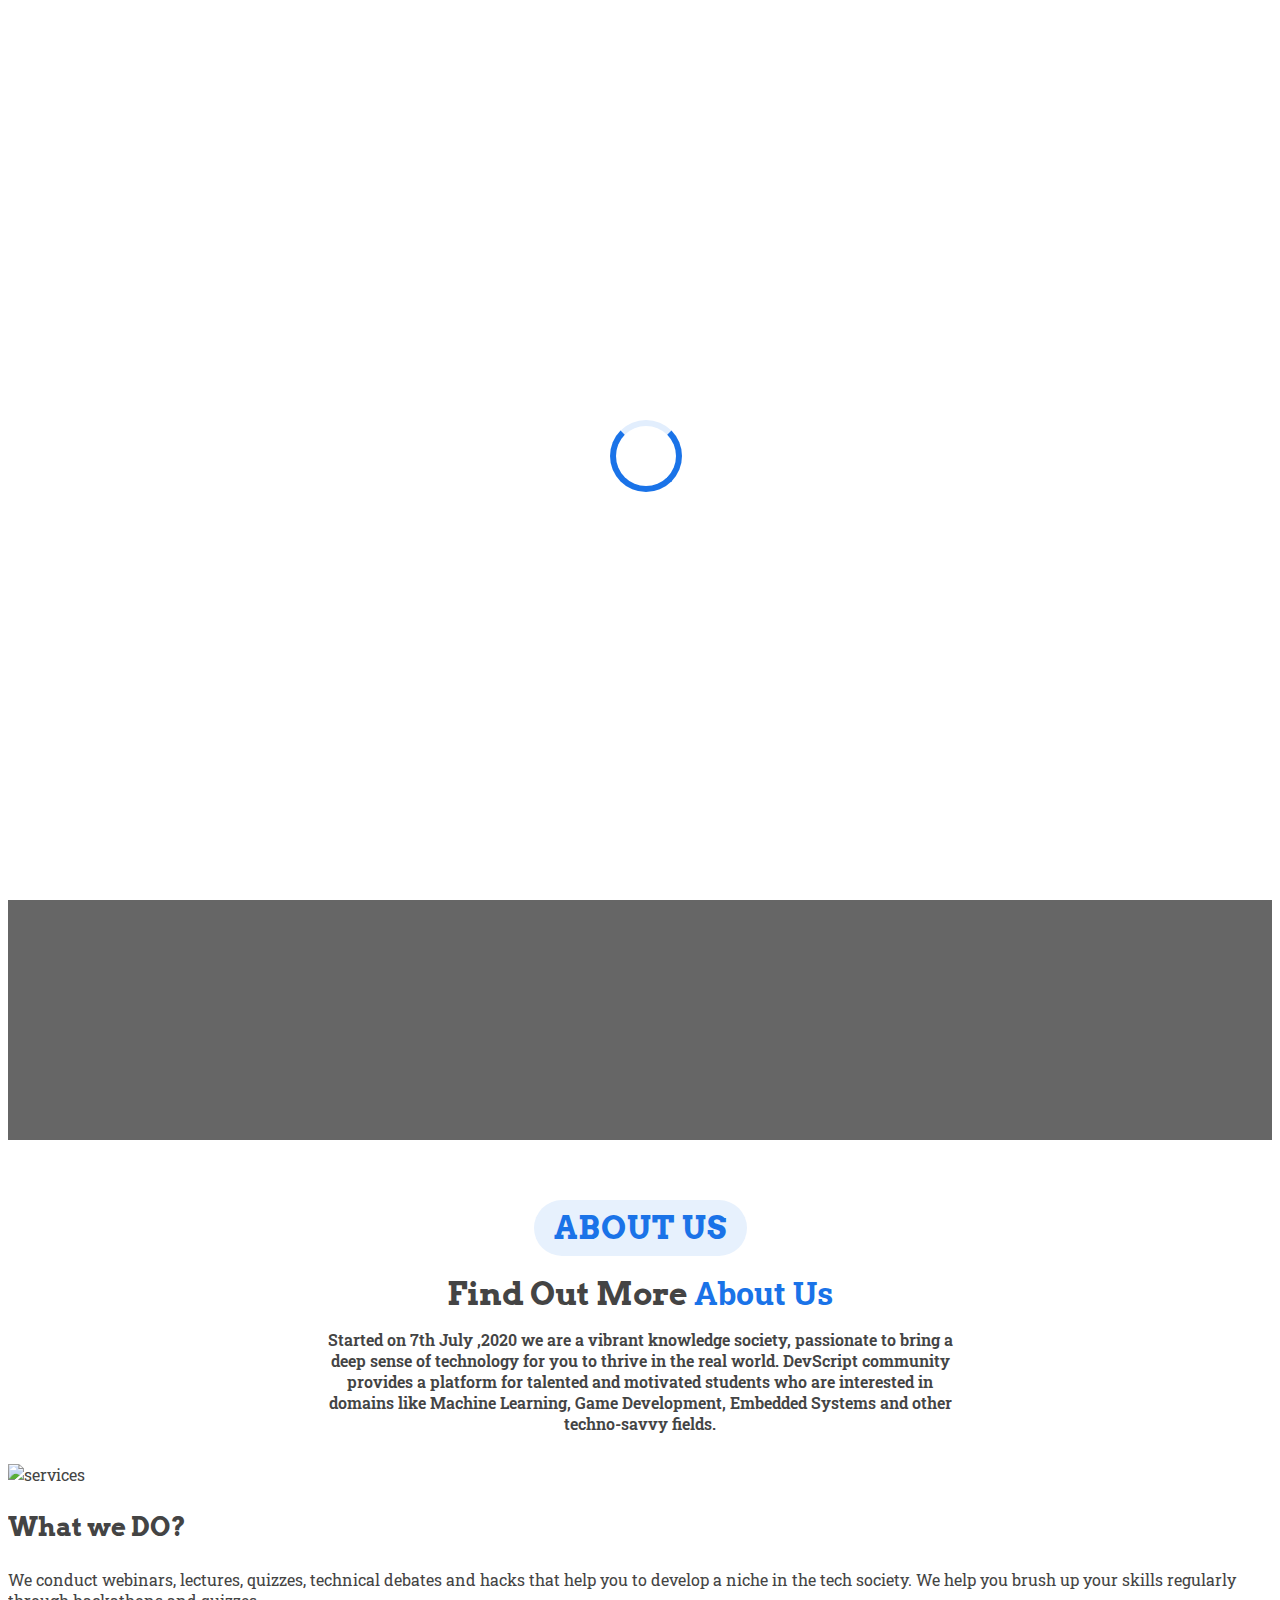
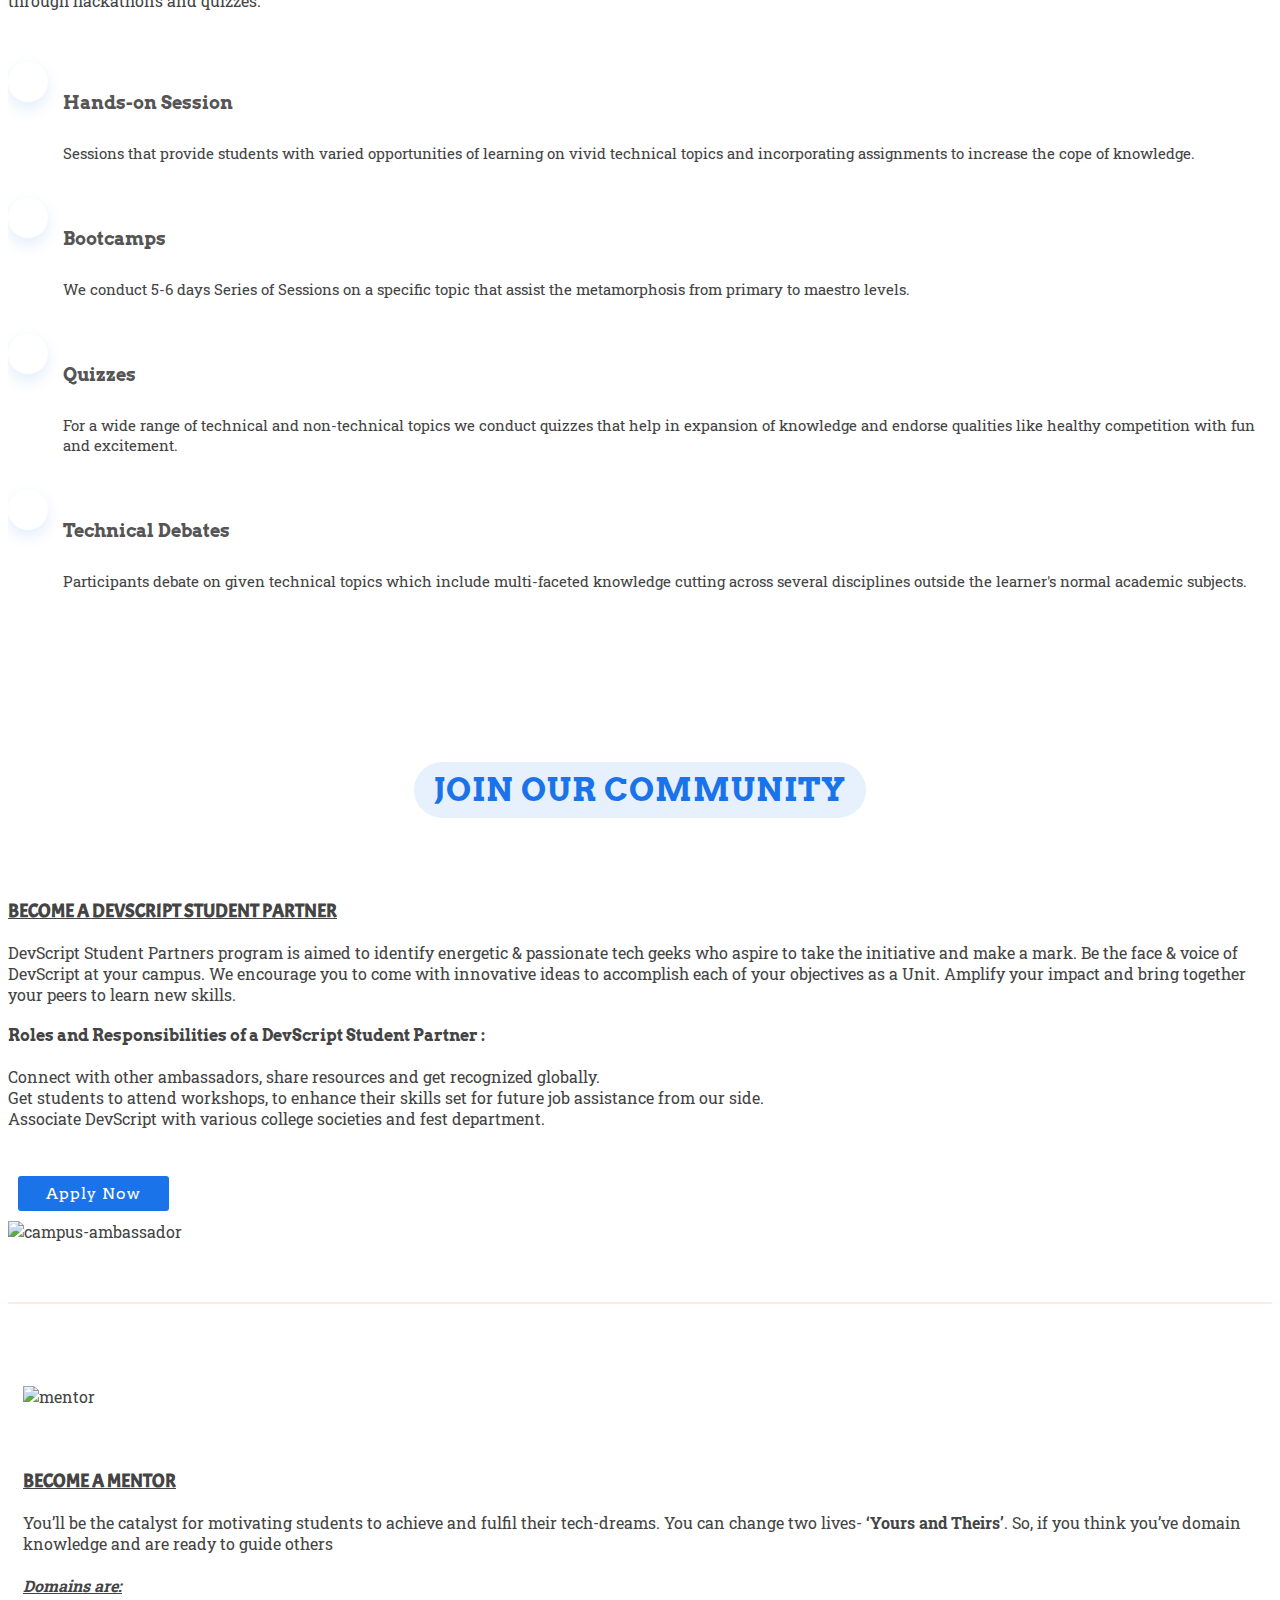
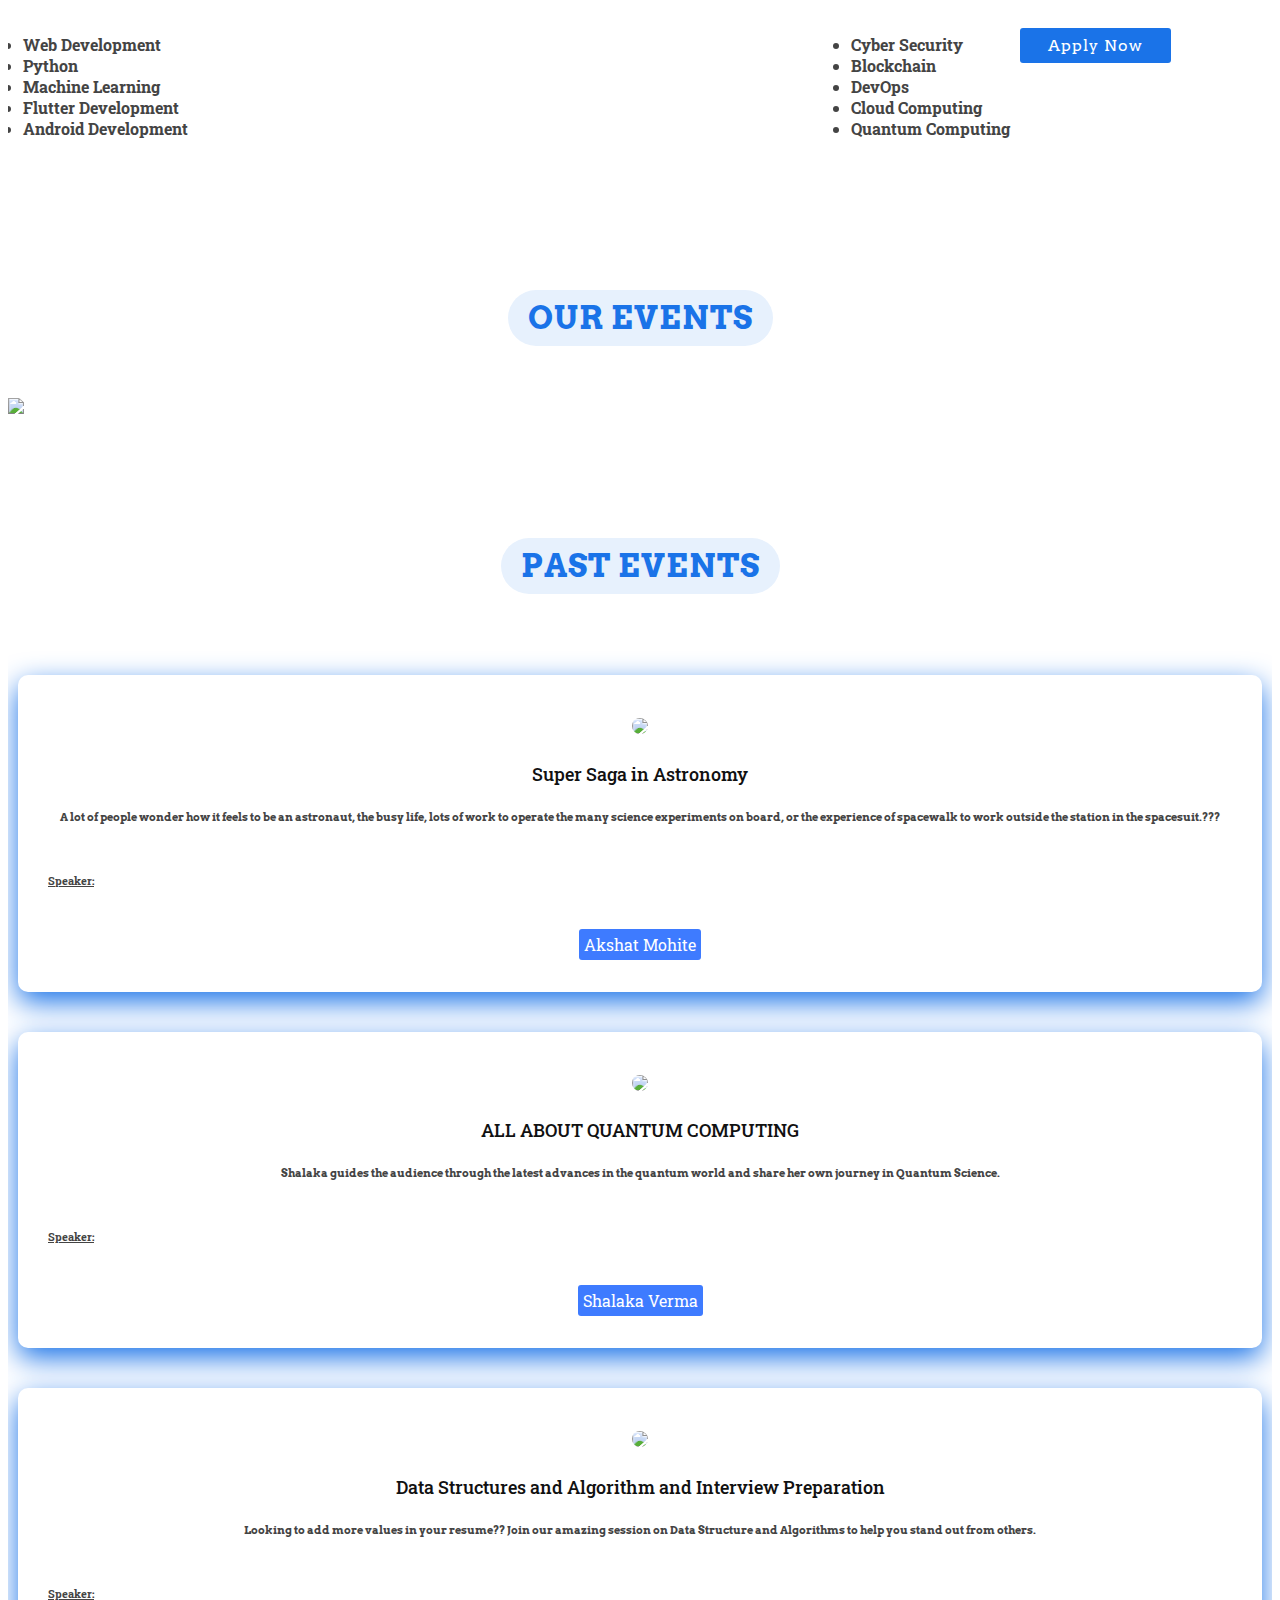
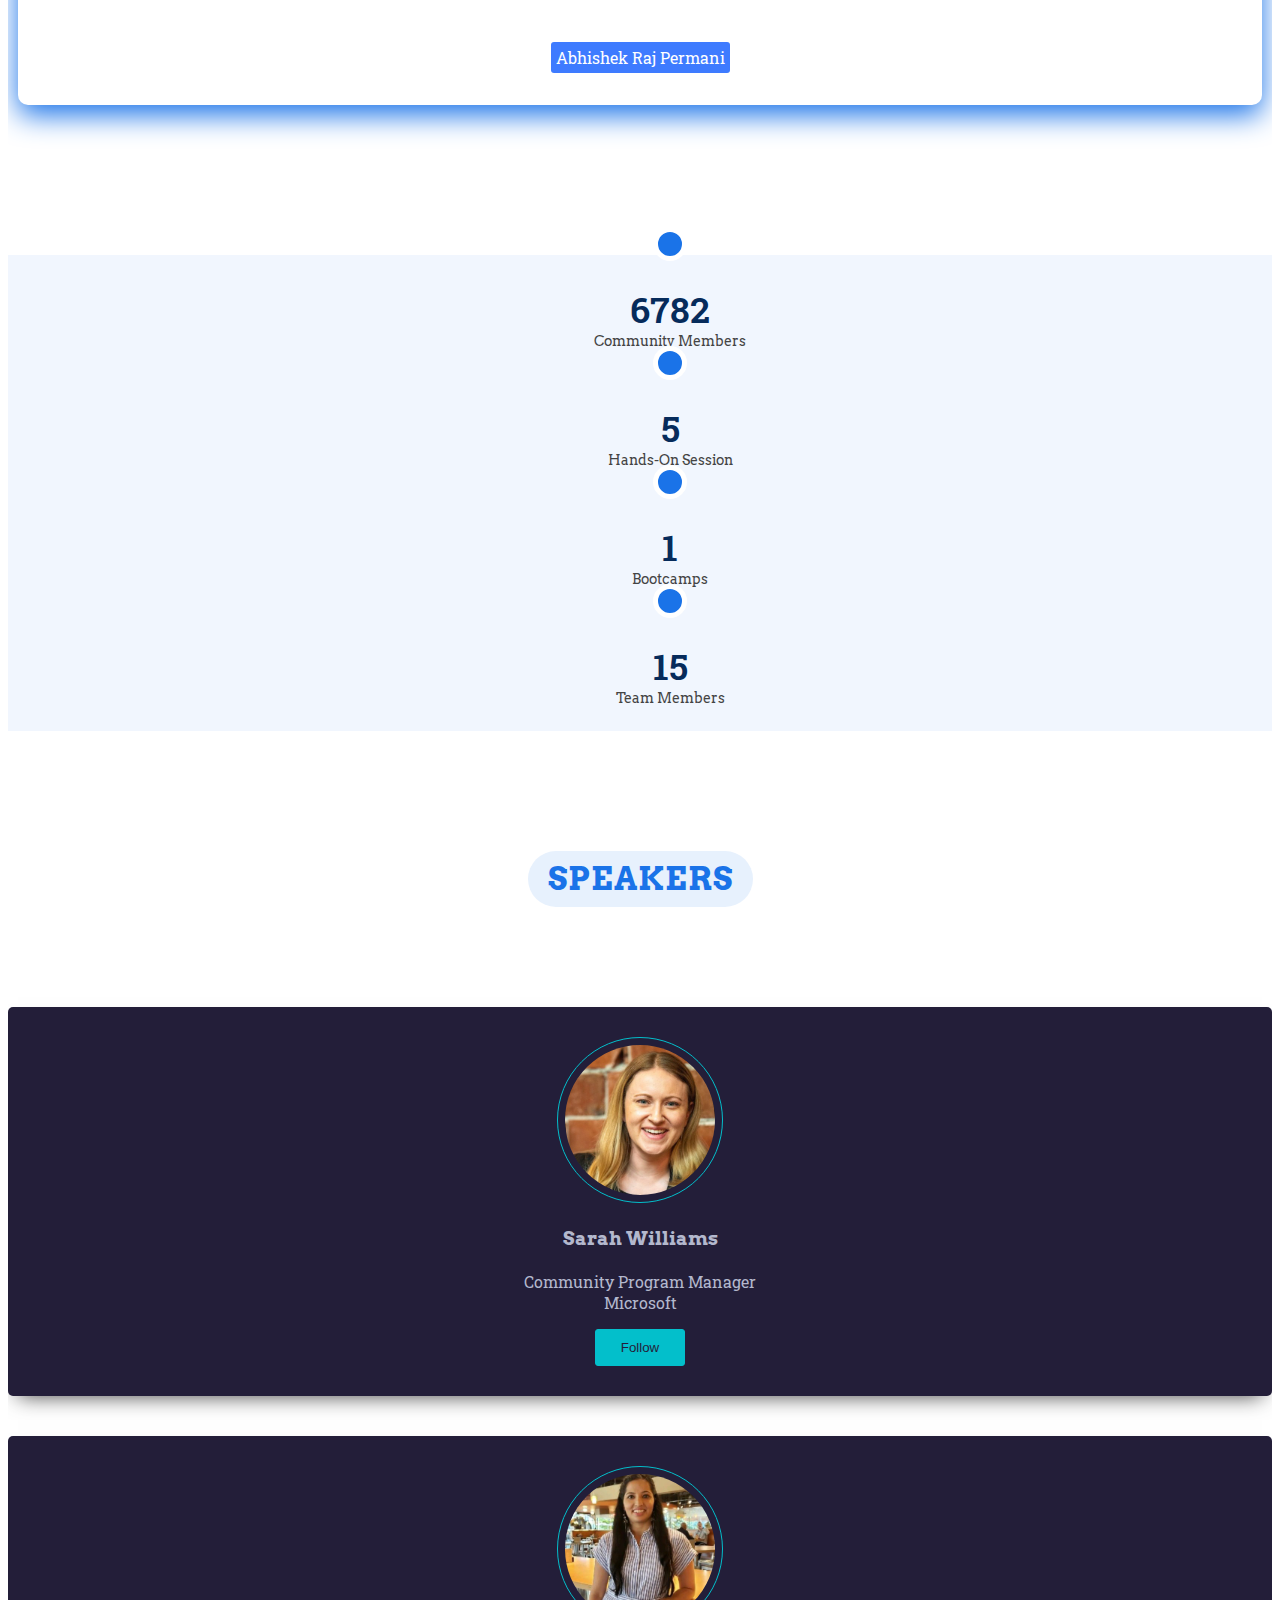
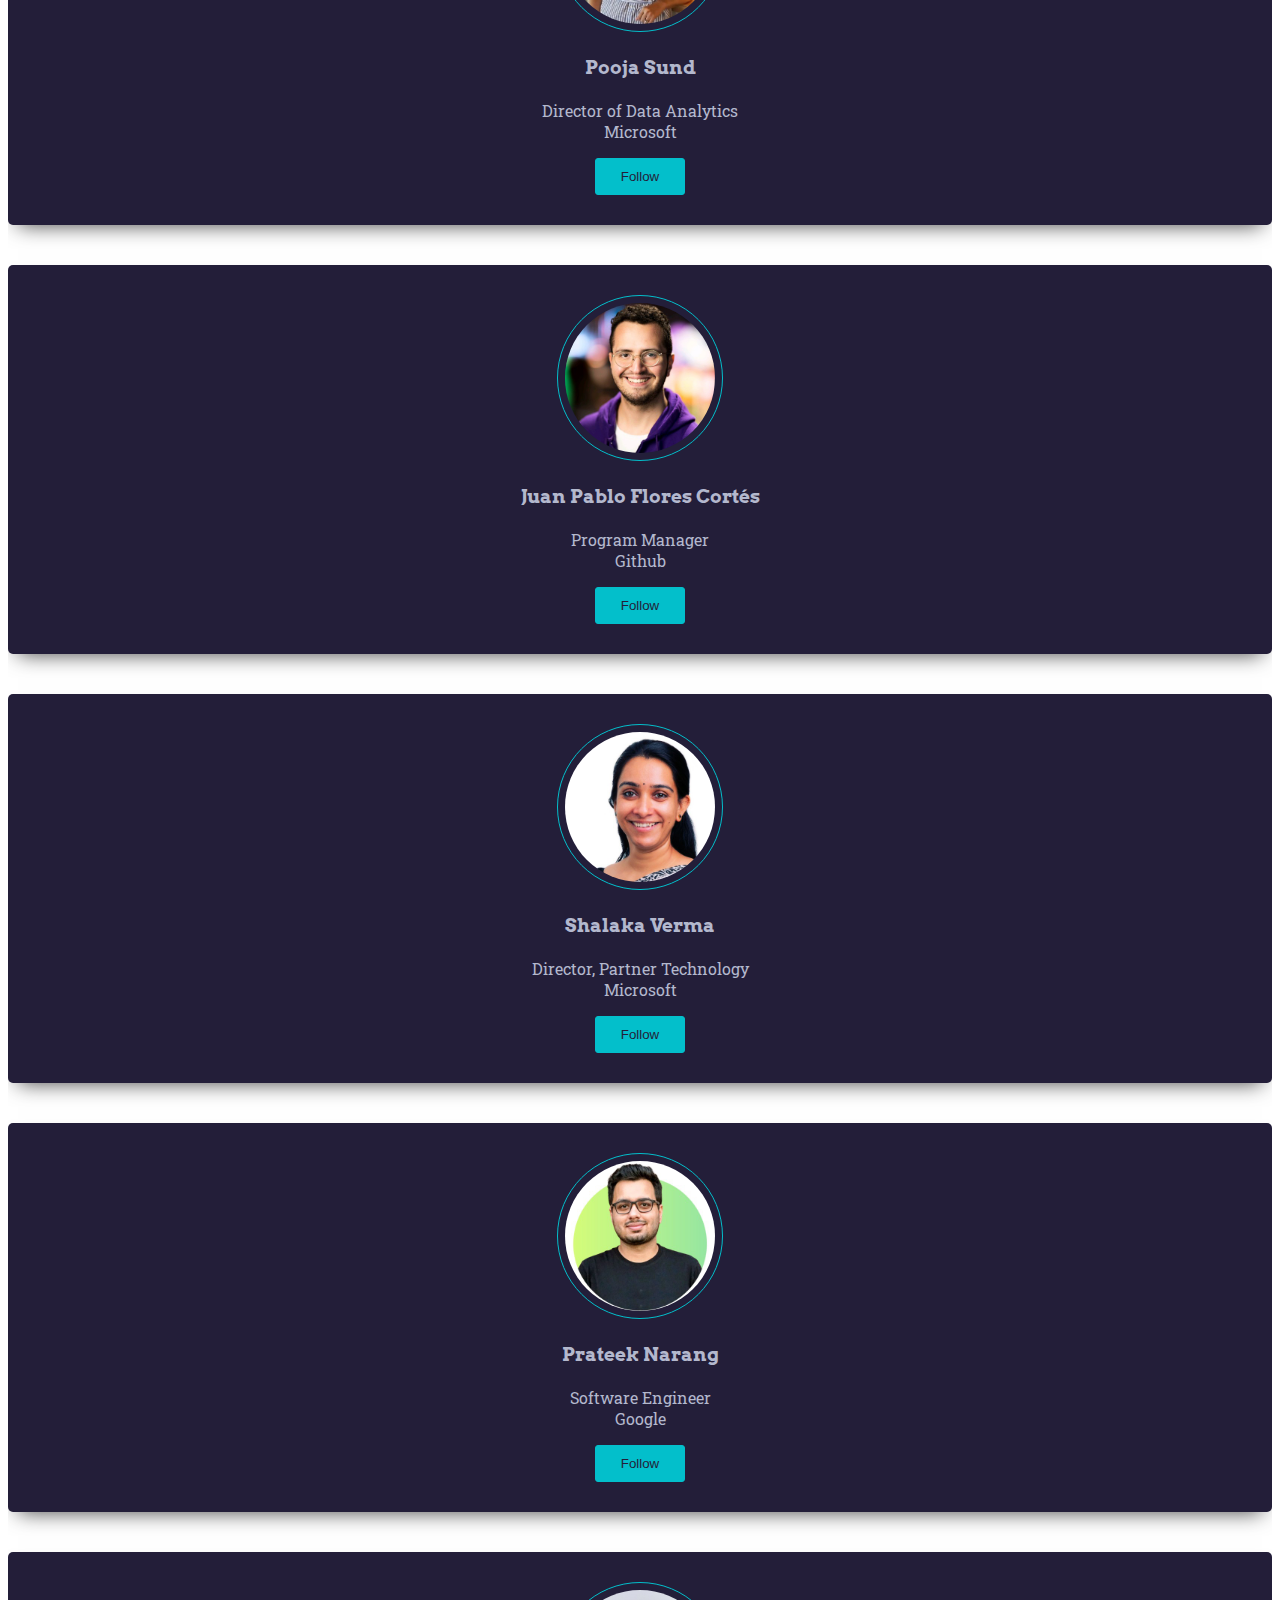
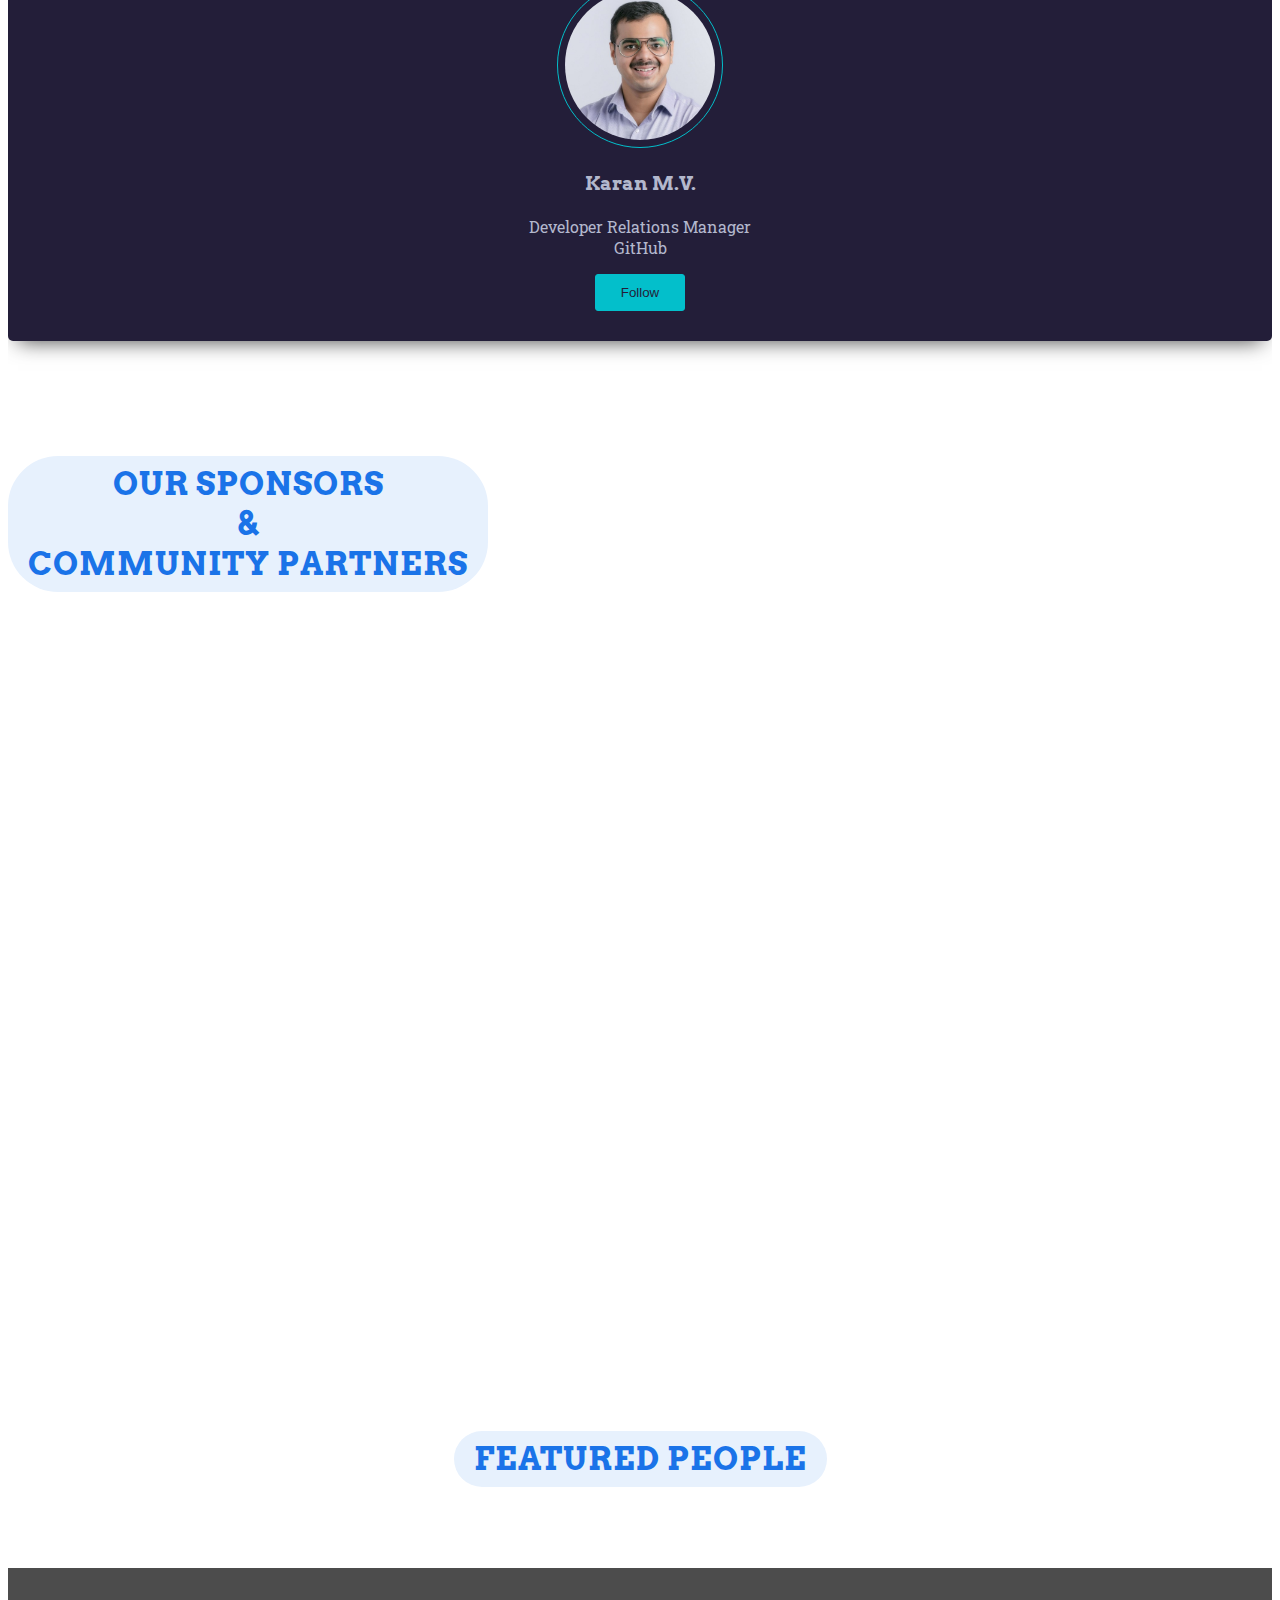
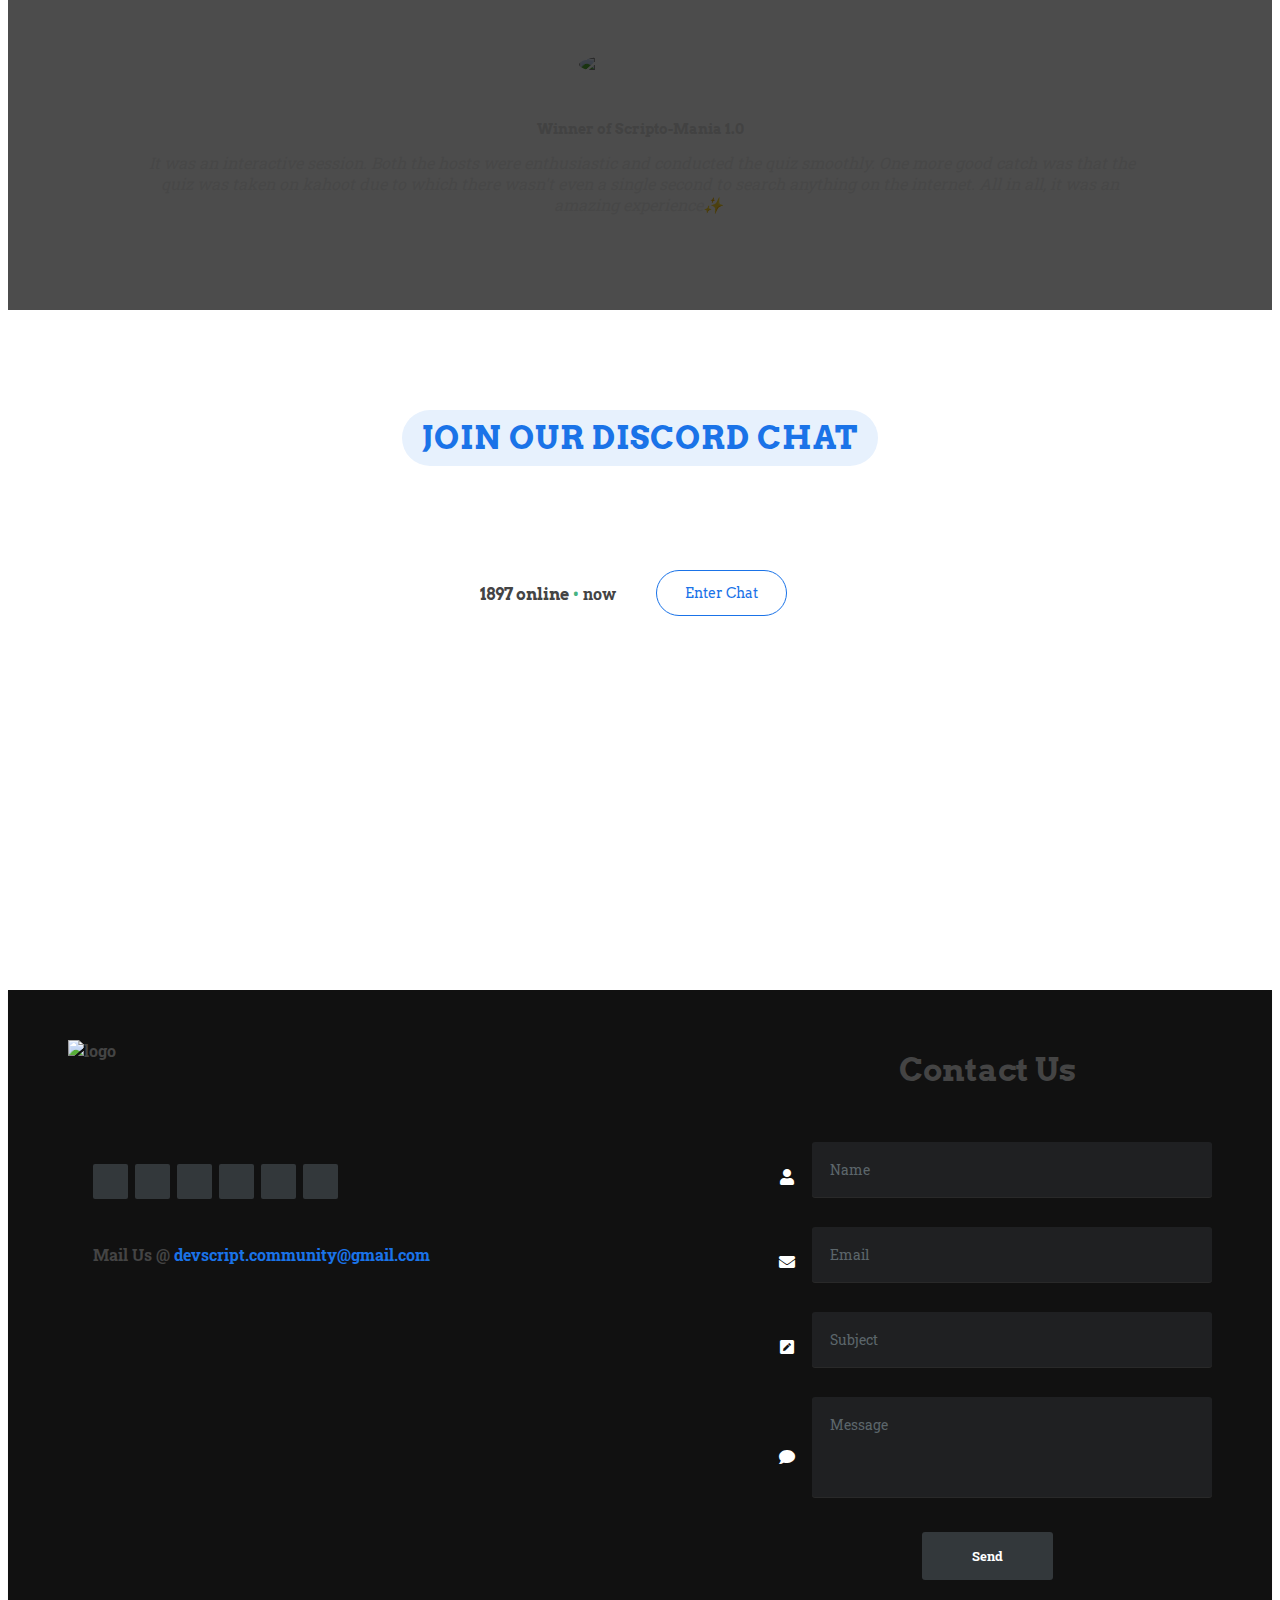
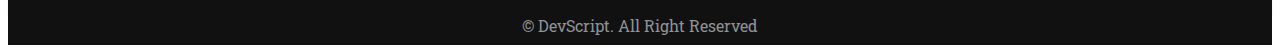
==== index.html @ ec8bf954 ":hammer: content updates" ====
<!DOCTYPE html>
<html lang="en">

	<head>
		<!-- Global site tag (gtag.js) - Google Analytics -->
		<script async src="https://www.googletagmanager.com/gtag/js?id=UA-175461719-1"></script>
		<script>
			window.dataLayer = window.dataLayer || [];
			function gtag() { dataLayer.push(arguments); }
			gtag('js', new Date());

			gtag('config', 'UA-175461719-1');
		</script>

		<meta name="viewport"
			content="width=device-width, user-scalable=no, initial-scale=1.0, maximum-scale=1.0, minimum-scale=1.0">


		<title>DevScript Community</title>
		<meta charset="utf-8">
		<meta name="viewport" content="width=device-width, initial-scale=1, shrink-to-fit=no">
		<meta name="title" content="DevScript Community">
		<meta name="description"
			content="DevScript is a Tech Community which was formed on 7th July,2020 with a moto : Let us COME together to LEARN & GROW. We are a vibrant knowledge society, passionate to bring a deep sense of technology for you to thrive in the real world. DevScript community provides a platform for talented and motivated students who are interested in domains like Machine Learning, Game Development, Embedded Systems and other techno-savvy fields.">
		<meta name="keywords"
			content="Tech, Community, Learning, Practical, Development, Software, Data Structure, Algorithm, Session, Project, Open-Source, Full Stack, MERN Stack, Machine Learning, Web Development, Data Science, Artificial Intelligence, Students, College, University, Partners, Coding, Programming, Hacking, Automation">
		<meta name="robots" content="index, follow">
		<meta http-equiv="Content-Type" content="text/html; charset=utf-8">
		<meta name="language" content="English">
		<meta name="revisit-after" content="1 days">
		<meta name="author" content="DevScript Community">
		<link rel="shortcut icon" href="assets/img/logo.png" type="image/x-icon">
		<link rel="icon" href="assets/img/logo.png" type="image/x-icon">

		<script type="application/ld+json">
{
  "@context": "https://schema.org/",
  "@type": "WebSite",
  "name": "DevScript",
  "url": "https://devscript.tech/",
  "potentialAction": {
	"@type": "SearchAction",
	"target": "https://www.google.com/search?q=communitydevscript{search_term_string}",
	"query-input": "required name=search_term_string"
  }
}
</script>

		<!-- Favicons -->
		<link href="assets/img/favicon.ico" rel="icon">

		<!-- Google Fonts -->
		<link
			href="https://fonts.googleapis.com/css2?family=Acme&family=Rowdies:wght@700&family=Sora:wght@600&family=Sriracha&display=swap"
			rel="stylesheet">
		<link href="https://fonts.googleapis.com/css2?family=Arvo:wght@700&family=Roboto+Slab&display=swap"
			rel="stylesheet">

		<!-- Vendor CSS Files -->
		<link href="assets/vendor/bootstrap/css/bootstrap.min.css" rel="stylesheet">
		<link href="assets/vendor/icofont/icofont.min.css" rel="stylesheet">
		<link href="assets/vendor/boxicons/css/boxicons.min.css" rel="stylesheet">
		<link href="assets/vendor/owl.carousel/assets/owl.carousel.min.css" rel="stylesheet">
		<link href="assets/vendor/venobox/venobox.css" rel="stylesheet">
		<link href="assets/vendor/aos/aos.css" rel="stylesheet">
		<link rel="stylesheet" href="https://cdnjs.cloudflare.com/ajax/libs/font-awesome/5.15.3/css/all.min.css"
			referrerpolicy="no-referrer" />

		<!-- Template Main CSS File -->
		<link href="assets/css/style.css" rel="stylesheet">

	</head>

	<body>

		<!-- ======= Header ======= -->
		<header id="header" class="fixed-top">
			<div class="container-fluid">

				<div class="row justify-content-center">
					<div class="d-flex align-items-center justify-content-between">
						<a href="/" class="logo"><img src="assets/img/logo.png" alt="logo" class="img-fluid"></a>
						<!-- <h1 class="logo"><a href="/">DevScript</a></h1> -->
						<!-- Uncomment below if you prefer to use an image logo -->

						<nav class="nav-menu d-none d-lg-block">
							<ul>
								<!--li class="drop-down span"><a>Events<span class="caret"></span></a>
				<ul>
				  <li><a href="#featured-services">Upcoming Events</a></li>
				  <li><a href="#services">Past Events</a></li-->
								<!-- <li class="drop-down"><a href="#services"></a>Past Events</a></li> -->
								<!-- <ul>
					  <li><a href="#">Deep Drop Down 1</a></li>
					  <li><a href="#">Deep Drop Down 2</a></li>
					  <li><a href="#">Deep Drop Down 3</a></li>
					  <li><a href="#">Deep Drop Down 4</a></li>
					  <li><a href="#">Deep Drop Down 5</a></li>
					</ul>
				  </li>
				  <li><a href="#">Drop Down 2</a></li>
				  <li><a href="#">Drop Down 3</a></li>
				  <li><a href="#">Drop Down 4</a></li>-->
								<!--/ul>
			  </li-->
								<li class="span"><a href="#JOC">Join Our Community</a></li>
								<li class="span"><a href="woc">Winter Of Code</a></li>
								<li class="span"><a href="courses/">Our Courses</a></li>
								<li class="span"><a href="#events">Our Events</a></li>
								<li class="span"><a href="#past-event">Past Events</a></li>
							</ul>
						</nav><!-- .nav-menu -->
					</div>
				</div>

			</div>
		</header><!-- End Header -->


		<!-- ======= Hero Section ======= -->
		<section id="hero" class="d-flex flex-column justify-content-center">
			<div class="container">
				<div class="row justify-content-center">
					<div class="col-xl-8">
						<h1>DevScript <span>Community</span></h1>
						<h2>Let us COME together to LEARN & GROW</h2>
						<a href="https://youtu.be/4rDvXOxKCI0" class="venobox play-btn mb-4" data-vbtype="video"
							data-autoplay="true"></a>
					</div>
				</div>
			</div>
		</section> <!-- End Hero -->
		<main id="main">



			<!-- ======= About Section ======= -->
			<section id="about" class="about section-bg">
				<div class="container" data-aos="fade-up">

					<div class="section-title">

						<h1>About Us</h1>
						<h3>Find Out More <span>About Us</span></h3>
						<p>Started on 7th July ,2020 we are a vibrant knowledge society, passionate to bring a deep
							sense of
							technology for you to thrive in the real world. DevScript community provides a platform for
							talented and
							motivated students who are interested in domains like Machine Learning, Game Development,
							Embedded Systems
							and other techno-savvy fields.</p>
					</div>

					<div class="row">
						<div class="col-lg-6" data-aos="fade-right" data-aos-delay="100">
							<img src="assets/img/services.png" class="img-fluid animated" alt="services">
						</div>
						<div class="col-lg-6 pt-4 pt-lg-0 content d-flex flex-column justify-content-center"
							data-aos="fade-up" data-aos-delay="100">
							<h3>What we DO?</h3>
							<p class="font-italic">
								We conduct webinars, lectures, quizzes, technical debates and hacks that help you to
								develop a niche in
								the tech society. We help you brush up your skills regularly through hackathons and
								quizzes.
							</p>
							<ul>
								<li>
									<i class="bx bx-store-alt"></i>
									<div>
										<h5>Hands-on Session</h5>
										<p>Sessions that provide students with varied opportunities of learning on vivid
											technical topics
											and
											incorporating assignments to increase the cope of knowledge.</p>
									</div>
								</li>
								<li>
									<i class="bx bx-store-alt"></i>
									<div>
										<h5> Bootcamps </h5>
										<p>We conduct 5-6 days Series of Sessions on a specific topic that assist the
											metamorphosis from
											primary to maestro levels.</p>
									</div>
								</li>
								<li>
									<i class="bx bx-store-alt"></i>
									<div>
										<h5>Quizzes</h5>
										<p>For a wide range of technical and non-technical topics we conduct quizzes
											that help in expansion
											of
											knowledge and endorse qualities like healthy competition with fun and
											excitement.</p>
									</div>
								</li>
								<li>
									<i class="bx bx-images"></i>
									<div>
										<h5> Technical Debates</h5>
										<p>Participants debate on given technical topics which include multi-faceted
											knowledge cutting
											across
											several disciplines outside the learner's normal academic subjects.</p>
									</div>
								</li>
							</ul>

						</div>
					</div>

				</div>
			</section><!-- End About Section -->
			<!-- ======= JOC Section ======= -->
			<section id="JOC" class="featured-services">

				<div class="section-title">
					<h1>Join Our Community</h1>
				</div>

				<!-- ======= JOC1 Section ======= -->
				<section id="JOC1" class="d-flex align-items-center" class="JOC2">
					<div class="container">
						<div class="row">
							<div class="col-lg-6 pt-5 pt-lg-0 order-2 order-lg-1">
								<h3><strong><u style="font-family: 'Acme', sans-serif;"> BECOME A DEVSCRIPT STUDENT
											PARTNER
										</u></strong></h3>
								<p>DevScript Student Partners program is aimed to identify energetic & passionate tech
									geeks who aspire
									to take the initiative and make a mark. Be the face & voice of DevScript at your
									campus. We encourage
									you to come with innovative ideas to accomplish each of your objectives as a Unit.
									Amplify your impact
									and bring together your peers to learn new skills.</p>

								<strong>
									<h4>Roles and Responsibilities of a DevScript Student Partner :</h4>
								</strong>

								<li>Connect with other ambassadors, share resources and get recognized globally.</li>
								<li>Get students to attend workshops, to enhance their skills set for future job
									assistance from our
									side.</li>
								<li>Associate DevScript with various college societies and fest department.</li>
								</ul>
								</p>

								<br>
								<a href="https://forms.gle/7aRFELAoD71E1WDa9" target="_blank"
									class="btn-get-started scrollto">Apply
									Now</a>
							</div>
							<div class="col-lg-6 order-1 order-lg-2 JOC1-img">
								<img src="assets/img/campus-ambassador-1.jpg" class="img-fluid animated"
									alt="campus-ambassador">
							</div>
						</div>
					</div>

				</section><!-- End JOC1 -->
				<main id="main">

					<!-- ======= JOC2 Section ======= -->
					<section id="JOC2" class="JOC2">
						<div class="container">

							<div class="row justify-content-between">
								<div class="col-lg-5 d-flex align-items-center justify-content-center JOC2-img">
									<img src="assets/img/illustration-2.png" class="img-fluid animated" alt="mentor"
										data-aos="zoom-in">
								</div>

								<div class="col-lg-6 pt-5 pt-lg-0"><br><br>
									<h3><strong><u style="font-family: 'Acme', sans-serif;"> BECOME A MENTOR
											</u></strong></h3>

									<div class="row" data-aos="fade-up" data-aos-delay="100">
										<p>You’ll be the catalyst for motivating students to achieve and fulfil their
											tech-dreams.
											You can change two lives- <strong>‘Yours and Theirs’</strong>. So, if you
											think you’ve domain
											knowledge and are ready to guide others<br>
										<p>
										<h4><u><i>Domains are:</i></u></h4>
										</p>
										<div class="domain-container">
											<div class="domain_left">
												<ul><strong>
														<li>Web Development</li>
														<li>Python</li>
														<li>Machine Learning</li>
														<li>Flutter Development</li>
														<li>Android Development</li>
													</strong></ul>
											</div>
											<div class="domain_right">
												<ul><strong>
														<li>Cyber Security</li>
														<li>Blockchain</li>
														<li>DevOps</li>
														<li>Cloud Computing</li>
														<li>Quantum Computing</li>
													</strong></ul>
											</div>
										</div>
										<div class="col-lg-6 pt-5 pt-lg-0 order-2 order-lg-1">
											<a href="https://forms.gle/Rkz4zzoFgyTn8Qji9" target="_blank"
												class="btn-get-started scrollto">Apply Now</a>
										</div>
									</div>
								</div>
							</div>
						</div>
					</section><!-- End JOC2 Section -->
			</section>

			<!-- <section id="courses" class="featured-services">

	  <div class="section-title">
		<h1>Our Courses</h1><br><br>
	  </div>
	  <div class="container upcoming" data-aos="fade-up">

		<div class="row">

		  <div class="col-lg-6 col-md-6 d-flex justify-content-center">
			<div class="booking-card" style="background-image: url(./courses/images/courses/py1.png);">
				<div class="book-container">
				  <span class="badge badge-pill badge-danger badge-float badge-float-outside">
					Starts from 13<sup>th</sup> Sep
				  </span>
				</div>
				<div class="book-container">
				  <div class="content">
					<a href="courses/python/" target="_blank">
					  <button class="btn">
						Know Info.
					  </button>
					</a>
				  </div>
				</div>
				<div class="informations-container">
				  <h2 class="title"> Python for Beginners </h2>
				  <p class="sub-title"> Free <del> &#8377; 2499 </del> </p><br>
				  div class="more-information">
					<div class="info-and-date-container">
					  <div class="box date">
						<svg class="icon" style="width:24px;height:24px" viewBox="0 0 24 24">
						  <path fill="currentColor"
							d="M19,19H5V8H19M16,1V3H8V1H6V3H5C3.89,3 3,3.89 3,5V19A2,2 0 0,0 5,21H19A2,2 0 0,0 21,19V5C21,3.89 20.1,3 19,3H18V1M17,12H12V17H17V12Z" />
						</svg>
						<p>From 12th August to 20th August</p>
					  </div>
					</div>
				  </div>
				</div>
			  </div>
		  </div>
	  </div>
		  <div class="col-lg-6 col-md-6 d-flex justify-content-center">
			<div class="booking-card" style="background-image: url(./courses/images/courses/js1.jpeg);">
				<div class="book-container">
				  <span class="badge badge-pill badge-primary-desat badge-float badge-float-outside">
					Coming Soon
				  </span>
				</div>
				<div class="book-container">
				  <div class="content">
					<button class="btn">Coming Soon</button>
				  </div>
				</div>
				<div class="informations-container">
				  <h2 class="title">JavaScript + React.JS</h2>
				  <p class="sub-title"> Will Be Announced Soon </p><br>
				  div class="more-information">
					<div class="info-and-date-container">
					  <div class="box date">
						<svg class="icon" style="width:24px;height:24px" viewBox="0 0 24 24">
						  <path fill="currentColor"
							d="M19,19H5V8H19M16,1V3H8V1H6V3H5C3.89,3 3,3.89 3,5V19A2,2 0 0,0 5,21H19A2,2 0 0,0 21,19V5C21,3.89 20.1,3 19,3H18V1M17,12H12V17H17V12Z" />
						</svg>
						<p>From 12th August to 20th August</p>
					  </div>
					</div>
				  </div>
				</div>
			  </div>
		  </div>
	  </div>
		</div>
		<div class="row">
		  <div class="col-sm-12 text-center">
			<a href="courses/">
			  <div class="btn btn-primary"> More Courses </div>
			</a>
		  </div>
		</div>
	</section> -->


			<!-- ======= Featured Services Section ======= -->
			<section id="events" class="featured-services">

				<div class="section-title">
					<h1>Our Events</h1><br><br>
				</div>
				<div class="container upcoming" data-aos="fade-up">

					<div class="row d-flex justify-content-center">
						<div class="col-lg-8 col-sm-12 text-center">
							<img class='event-banner rounded'
								src="https://img.youtube.com/vi/4rDvXOxKCI0/maxresdefault.jpg" />
							<!-- <a class='btn btn-primary event-banner-link' href="https://go.hacknagpur.tech/devscript" target='_blank' >Register Here !!!</a> -->
						</div>

						<!-- <div class="col-lg-4 col-md-6 d-flex justify-content-center">
			<div class="booking-card" style="background-image: url(assets/img/live/gamedev.png);">
				<div class="book-container">
			  </div>
				<div class="book-container">
				  <div class="content">
					<a href="https://www.youtube.com/channel/UCQWgtNSqWGu_PJFQqAiCSNw" target="_blank">
					  <button class="btn">
						Watch Now
					  </button>
					</a>
				  </div>
				</div>
				<div class="informations-container">
				  <h2 class="title">Game Development Series</h2>
				  <p class="sub-title"> By - Ishan Vohra </p><br>
				  <div class="more-information">
					<div class="info-and-date-container">
					  <div class="box date">
						<svg class="icon" style="width:24px;height:24px" viewBox="0 0 24 24">
						  <path fill="currentColor"
							d="M19,19H5V8H19M16,1V3H8V1H6V3H5C3.89,3 3,3.89 3,5V19A2,2 0 0,0 5,21H19A2,2 0 0,0 21,19V5C21,3.89 20.1,3 19,3H18V1M17,12H12V17H17V12Z" />
						</svg>
						<p>From 12th August to 20th August</p>
					  </div>
					</div>
				  </div>
				</div>
			  </div>
			</div>
		  </div>
		  <div class="col-lg-4 col-md-6 d-flex justify-content-center">
			<div class="booking-card" style="background-image: url(assets/img/upcoming/demo2.png);">
				<div class="book-container">
			  </div>
				<div class="book-container">
				  <div class="content">
					<button class="btn">Coming Soon</button>
				  </div>
				</div>
				<div class="informations-container">
				  <h2 class="title">Will Be Announced Soon</h2>
				  <p class="sub-title"> </p><br>
				  <div class="more-information">
					<div class="info-and-date-container">
					  <div class="box date">
						<svg class="icon" style="width:24px;height:24px" viewBox="0 0 24 24">
						  <path fill="currentColor"
							d="M19,19H5V8H19M16,1V3H8V1H6V3H5C3.89,3 3,3.89 3,5V19A2,2 0 0,0 5,21H19A2,2 0 0,0 21,19V5C21,3.89 20.1,3 19,3H18V1M17,12H12V17H17V12Z" />
						</svg>
						<p>From 12th August to 20th August</p>
					  </div>
					</div>
				  </div>
				</div>
			  </div>
			</div>
		  </div>
		  <div class="col-lg-4 col-md-6 d-flex justify-content-center">
			<div class="booking-card" style="background-image: url(assets/img/upcoming/demo2.png);">
				<div class="book-container">
			  </div>
				<div class="book-container">
				  <div class="content">
					<button class="btn">Coming Soon</button>
				  </div>
				</div>
				<div class="informations-container">
				  <h2 class="title">Will Be Announced Soon</h2>
				  <p class="sub-title"> </p><br>
				  <div class="more-information">
					<div class="info-and-date-container">
					  <div class="box date">
						<svg class="icon" style="width:24px;height:24px" viewBox="0 0 24 24">
						  <path fill="currentColor"
							d="M19,19H5V8H19M16,1V3H8V1H6V3H5C3.89,3 3,3.89 3,5V19A2,2 0 0,0 5,21H19A2,2 0 0,0 21,19V5C21,3.89 20.1,3 19,3H18V1M17,12H12V17H17V12Z" />
						</svg>
						<p>From 12th August to 20th August</p>
					  </div>
					</div>
				  </div>
				</div>
			  </div>
			</div> -->
					</div>
				</div>
				</div>
			</section>
			<!--End Featured Services Section -->


			<!-- ======= Services Section ======= -->
			<section id="past-event" class="services">
				<div class="container" data-aos="fade-up">

					<div class="section-title">
						<div class="section-title">
							<h1>Past Events</h1><br><br>
						</div>
					</div>
					<div class="row d-flex justify-content-center">
						<div class="col-sm-12 col-md-6 col-lg-4 wow bounceInUp" data-wow-duration="1.4s">
							<div class="box">
								<!-- <a href="#popup1"><i class="fa fa-arrows-alt" style="float:right;"></i></a> -->
								<div class="pastAbout">
									<div class="icon"><img
											src="https://img.youtube.com/vi/sJldE-1OPpA/maxresdefault.jpg"></img>
									</div>
									<h4 class="title"><a target="_blank"
											href="https://www.youtube.com/watch?v=sJldE-1OPpA">Super Saga in
											Astronomy</h4></a>
									<h6>A lot of people wonder how it feels to be an astronaut, the busy life, lots of
										work to operate the
										many science
										experiments on board, or the experience of spacewalk to work outside the station
										in the
										spacesuit.???
									</h6>
								</div>
								<div class="speaker">
									<h6 style="text-align:left;"><u>Speaker: </u></h6>
									<div class="col-sm-12 col-md-12 col-lg-12">
										<a href="https://www.linkedin.com/in/cosmoakshat/">
											<p class="techStack">Akshat Mohite</p>
										</a>
									</div>
								</div>
							</div>
							<div id="popup1" class="popup-container">
								<div class="popup-content">
									<a href="#pop" class="close">&times;</a>
									<h3>FPS using Unreal Engine &nbsp;<a target="_blank"
											href="https://www.youtube.com/channel/UCQWgtNSqWGu_PJFQqAiCSNw"><i
												class="fa fa-youtube"></i></a>
									</h3>
									<div class="container">
										<div class="row">
											<div class="col">
												<iframe width="100%" height="100%"
													src="https://www.youtube.com/embed/3QBMphdVjQM"
													allowfullscreen="allowfullscreen"
													mozallowfullscreen="mozallowfullscreen"
													msallowfullscreen="msallowfullscreen"
													oallowfullscreen="oallowfullscreen"
													webkitallowfullscreen="webkitallowfullscreen"></iframe>
											</div>
											<!-- <div class="col-sm-12 col-md-5 col-lg-5">
					  <h5 style="text-align:left;"><u>Description</u></h5>
					  <p>Through the event participants got in depth knowledge about: </p>
					  <p>Creating a project <br>
					  UI Overview<br>
					  Materials<br>
					  Creating Enemy AI<br>
					  Landscape Editing</p>
					  <div class="col-sm-12 col-md-12 col-lg-12">

						<p class="techStack">Flutter</p>
						<p class="techStack">Firebase</p>
						<p class="techStack">SQLite</p>
					  </div>
					</div> -->

										</div>
									</div>
								</div>
							</div>
						</div>
						<div class="col-sm-12 col-md-6 col-lg-4 wow bounceInUp" data-wow-duration="1.4s">
							<div class="box">
								<!-- <a href="#popup2"><i class="fa fa-arrows-alt" style="float:right;"></i></a> -->
								<div class="pastAbout">
									<div class="icon"><img
											src="https://img.youtube.com/vi/80fnSK-FoB4/maxresdefault.jpg"></img>
									</div>
									<h4 class="title"><a target="_blank"
											href="https://www.youtube.com/watch?v=80fnSK-FoB4">ALL ABOUT
											QUANTUM COMPUTING</h4></a>
									<h6>Shalaka guides the audience through the latest advances in the quantum world and
										share her own
										journey in Quantum
										Science.</h6>
								</div>
								<div class="speaker">
									<h6 style="text-align:left;"><u>Speaker: </u></h6>
									<div class="col-sm-12 col-md-12 col-lg-12">
										<a href="https://www.linkedin.com/in/praveentech/">
											<p class="techStack">Shalaka Verma</p>
										</a>
									</div>
								</div>
							</div>
							<div id="popup2" class="popup-container">
								<div class="popup-content">
									<a href="#pop" class="close">&times;</a>
									<h3>Building Personal Portfolio Website &nbsp;<a target="_blank"
											href="https://www.youtube.com/channel/UCQWgtNSqWGu_PJFQqAiCSNw"><i
												class="fa fa-youtube"></i></a>
									</h3>
									<div class="container">
										<div class="row">
											<div class="col">
												<iframe width="100%" height="100%"
													src="https://www.youtube.com/embed/x0Rs9B3kcd8"
													allowfullscreen="allowfullscreen"
													mozallowfullscreen="mozallowfullscreen"
													msallowfullscreen="msallowfullscreen"
													oallowfullscreen="oallowfullscreen"
													webkitallowfullscreen="webkitallowfullscreen"></iframe>
											</div>
											<!-- <div class="col-sm-12 col-md-5 col-lg-5">
					  <h5 style="text-align:left;"><u>Description</u></h5>
					  <p>Highlights of the session</p>
					  <ul>
						  <li>Hands on session </li>
						  <li>A basic idea of HTML, CSS,JavaScript was given</li>
						  <li>Assignment were provided to increase further knowledge</li>
					  </ul>
					  <div class="col-sm-12 col-md-12 col-lg-12">

						<p class="techStack">Flutter</p>
						<p class="techStack">Firebase</p>
						<p class="techStack">SQLite</p>
					  </div>
					</div> -->

										</div>
									</div>
								</div>
							</div>
						</div>
						<div class="col-sm-12 col-md-6 col-lg-4 wow bounceInUp" data-wow-duration="1.4s">
							<div class="box">
								<!-- <a href="#popup3"><i class="fa fa-arrows-alt" style="float:right;"></i></a> -->
								<div class="pastAbout">
									<div class="icon"><img
											src="https://img.youtube.com/vi/8johMddKPWE/maxresdefault.jpg"></img>
									</div>
									<h4 class="title"><a target="_blank"
											href="https://www.youtube.com/watch?v=8johMddKPWE">Data
											Structures
											and Algorithm and Interview Preparation</h4></a>
									<h6>Looking to add more values in your resume?? Join our amazing session on Data
										Structure and
										Algorithms to help you stand out from others.</h6>
								</div>
								<div class="speaker">
									<h6 style="text-align:left;"><u>Speaker:</u></h6>
									<div class="col-sm-12 col-md-12 col-lg-12">
										<a href="https://www.linkedin.com/in/abhishek-raj-permani-495483156/">
											<p class="techStack">Abhishek Raj Permani</p>
										</a>
									</div>
								</div>
							</div>
							<div id="popup3" class="popup-container">
								<div class="popup-content">
									<a href="#pop" class="close">&times;</a>
									<h3>Session on Git and GitHub &nbsp;<a target="_blank"
											href="https://www.youtube.com/channel/UCQWgtNSqWGu_PJFQqAiCSNw"><i
												class="fa fa-youtube"></i></a>
									</h3>
									<div class="container">
										<div class="row">
											<div class="col">
												<iframe width="100%" height="100%"
													src="https://www.youtube.com/embed/9XkAIgmYVFA"
													allowfullscreen="allowfullscreen"
													mozallowfullscreen="mozallowfullscreen"
													msallowfullscreen="msallowfullscreen"
													oallowfullscreen="oallowfullscreen"
													webkitallowfullscreen="webkitallowfullscreen"></iframe>
											</div>
											<!--div class="col-sm-12 col-md-5 col-lg-5">
					  <h5 style="text-align:left;"><u>Description</u></h5>
					  <p>Highlights of the Session:<br>Through the event participants got in depth knowledge about </p>
					  <ul>
						  <li>Version control System</li>
						  <li>Difference between Git and Github</li>
						  <li>Working with repositories</li>
					  </ul>
					  < <div class="col-sm-12 col-md-12 col-lg-12">

						<p class="techStack">Flutter</p>
						<p class="techStack">Firebase</p>
						<p class="techStack">SQLite</p>
					  </div> >
					</div-->

										</div>
									</div>
								</div>
							</div>
						</div>
			</section><!-- End Services Section -->

			<!-- ======= Counts Section ======= -->
			<section id="counts" class="counts">
				<div class="container" data-aos="fade-up">

					<div class="row">

						<div class="col-lg-3 col-md-6">
							<div class="count-box">
								<!-- <i class="icofont-simple-smile"></i> -->
								<i class="icofont-telegram"></i>
								<span data-toggle="counter-up">6782</span>
								<p>Community Members</p>
							</div>
						</div>

						<div class="col-lg-3 col-md-6 mt-5 mt-md-0">
							<div class="count-box">
								<!-- <i class="icofont-document-folder"></i> -->
								<i class="icofont-brainstorming"></i>
								<span data-toggle="counter-up">5</span>
								<p>Hands-On Session</p>
							</div>
						</div>

						<div class="col-lg-3 col-md-6 mt-5 mt-lg-0">
							<div class="count-box">
								<!-- <i class="icofont-live-support"></i> -->
								<i class="icofont-education"></i>
								<span data-toggle="counter-up">1</span>
								<p>Bootcamps</p>
							</div>
						</div>

						<div class="col-lg-3 col-md-6 mt-5 mt-lg-0">
							<div class="count-box">
								<i class="icofont-users-alt-5"></i>
								<span data-toggle="counter-up">15</span>
								<p>Team Members</p>
							</div>
						</div>

					</div>

				</div>
			</section><!-- End Counts Section -->
			<section id="speakers">
				<div class="container">
					<div class="row d-flex justify-content-center">
						<div class="section-title">
							<div class="section-title">
								<h1>SPEAKERS</h1>
							</div>
						</div>
						<div class="col-lg-4 col-md-6 col-sm-12 d-flex justify-content-center">
							<div class="card-container">
								<img class="round" src="assets/img/speakers/Sarah Williams.jpg" alt="user" />
								<h3>Sarah Williams</h3>
								<p>Community Program Manager <br /> Microsoft</p>
								<div class="buttons">
									<a href="https://www.linkedin.com/in/williams-k-sarah/">
										<button class="primary">
											Follow
										</button>
									</a>
								</div>
							</div>
						</div>
						<div class="col-lg-4 col-md-6 col-sm-12 d-flex justify-content-center">
							<div class="card-container">
								<img class="round" src="assets/img/speakers/Pooja Sund.jpg" alt="user" />
								<h3>Pooja Sund</h3>
								<p>Director of Data Analytics <br /> Microsoft</p>
								<div class="buttons">
									<a href="https://www.linkedin.com/in/pooja3p/">
										<button class="primary">
											Follow
										</button>
									</a>
								</div>
							</div>
						</div>
						<div class="col-lg-4 col-md-6 col-sm-12 d-flex justify-content-center">
							<div class="card-container">
								<img class="round" src="assets/img/speakers/Juan Pablo.jpg" alt="user" />
								<h3>Juan Pablo Flores Cortés</h3>
								<p>Program Manager<br /> Github</p>
								<div class="buttons">
									<a href="https://www.linkedin.com/in/juanpflores94/">
										<button class="primary">
											Follow
										</button>
									</a>
								</div>
							</div>
						</div>
						<div class="col-lg-4 col-md-6 col-sm-12 d-flex justify-content-center">
							<div class="card-container">
								<img class="round" src="assets/img/speakers/Shalaka Verma.jpg" alt="user" />
								<h3>Shalaka Verma</h3>
								<p>Director, Partner Technology <br /> Microsoft</p>
								<div class="buttons">
									<a href="https://www.linkedin.com/in/shalakaverma/">
										<button class="primary">
											Follow
										</button>
									</a>
								</div>
							</div>
						</div>
						<div class="col-lg-4 col-md-6 col-sm-12 d-flex justify-content-center">
							<div class="card-container">
								<img class="round" src="assets/img/speakers/Prateek Narang.jpg" alt="user" />
								<h3>Prateek Narang</h3>
								<p>Software Engineer <br /> Google</p>
								<div class="buttons">
									<a href="https://www.linkedin.com/in/prateek-narang-0108b39a/">
										<button class="primary">
											Follow
										</button>
									</a>
								</div>
							</div>
						</div>
						<div class="col-lg-4 col-md-6 col-sm-12 d-flex justify-content-center">
							<div class="card-container">
								<img class="round" src="assets/img/speakers/karan m.v.jpg" alt="user" />
								<h3>Karan M.V.</h3>
								<p>Developer Relations Manager <br /> GitHub</p>
								<div class="buttons">
									<a href="https://www.linkedin.com/in/mvkaran/">
										<button class="primary">
											Follow
										</button>
									</a>
								</div>
							</div>
						</div>
					</div>
				</div>
			</section>
			<!-- ======= Clients Section ======= -->
			<section id="clients" class="clients section-bg align-items-center">
				<div class="container" data-aos="zoom-in">
					<div class="section-title">
						<div class="section-title">
							<h1>Our Sponsors<br> & <br>Community Partners</h1><br><br>
						</div>
					</div>

					<div class="row justify-content-center">
						<div class="col-lg-3 col-md-4 col-sm-6 d-flex align-items-center justify-content-center">
							<div class="partners p-3">
								<div class="icon"><img src="./assets/img/sponsors/github.png" alt="GitHub" loading=lazy>
								</div>
							</div>
						</div>
						<div class="col-lg-3 col-md-4 col-sm-6 d-flex align-items-center justify-content-center">
							<div class="partners p-3">
								<div class="icon"><img src="./assets/img/sponsors/Merge.png" alt="Merge" loading=lazy>
								</div>
							</div>
						</div>
						<div class="col-lg-3 col-md-4 col-sm-6 d-flex align-items-center justify-content-center">
							<div class="partners p-3">
								<div class="icon"><img src="./assets/img/sponsors/codingNinja.png" alt="Coding Ninja"
										loading=lazy>
								</div>
							</div>
						</div>
						<div class="col-lg-3 col-md-4 col-sm-6 d-flex align-items-center justify-content-center">
							<div class="partners p-3">
								<div class="icon"><img src="./assets/img/sponsors/auth0.png" alt="Auth0" loading=lazy>
								</div>
							</div>
						</div>
						<div class="col-lg-3 col-md-4 col-sm-6 d-flex align-items-center justify-content-center">
							<div class="partners p-3">
								<div class="icon"><img src="./assets/img/sponsors/SkillShip.png" alt="SkillShip"
										loading=lazy></div>
							</div>
						</div>
						<div class="col-lg-3 col-md-4 col-sm-6 d-flex align-items-center justify-content-center">
							<div class="partners p-3">
								<div class="icon"><img src="./assets/img/sponsors/codingBlocks.png" alt="Coding Blocks"
										loading=lazy>
								</div>
							</div>
						</div>
						<div class="col-lg-3 col-md-4 col-sm-6 d-flex align-items-center justify-content-center">
							<div class="partners p-3">
								<div class="icon"><img src="./assets/img/sponsors/digital_ocean.png" alt="Digital Ocean"
										loading=lazy>
								</div>
							</div>
						</div>
						<div class="col-lg-3 col-md-4 col-sm-6 d-flex align-items-center justify-content-center">
							<div class="partners p-3">
								<div class="icon"><img src="./assets/img/sponsors/replit.png" alt="repl.it"
										loading=lazy></div>
							</div>
						</div>
						<div class="col-lg-3 col-md-4 col-sm-6 d-flex align-items-center justify-content-center">
							<div class="partners p-3">
								<div class="icon"><img src="./assets/img/sponsors/hackclubBank.png" alt="Hack Club Bank"
										loading=lazy>
								</div>
							</div>
						</div>
						<div class="col-lg-3 col-md-4 col-sm-6 d-flex align-items-center justify-content-center">
							<div class="partners p-3">
								<div class="icon"><img src="./assets/img/sponsors/9ledgepro.png" alt="9Ledge Pro"
										loading=lazy></div>
							</div>
						</div>
						<div class="col-lg-3 col-md-4 col-sm-6 d-flex align-items-center justify-content-center">
							<div class="partners p-3">
								<div class="icon"><img src="./assets/img/sponsors/stickerMule.png" alt="Sticker Mule"
										loading=lazy>
								</div>
							</div>
						</div>
						<div class="col-lg-3 col-md-4 col-sm-6 d-flex align-items-center justify-content-center">
							<div class="partners p-3">
								<div class="icon"><img src="./assets/img/sponsors/dailydev.png" alt="Daily.dev"
										loading=lazy></div>
							</div>
						</div>
						<div class="col-lg-3 col-md-4 col-sm-6 d-flex align-items-center justify-content-center">
							<div class="partners p-3">
								<div class="icon"><img src="./assets/img/sponsors/LU.png" alt="LetsUpgrade"
										loading=lazy></div>
							</div>
						</div>
						<div class="col-lg-3 col-md-4 col-sm-6 d-flex align-items-center justify-content-center">
							<div class="partners p-3">
								<div class="icon"><img src="./assets/img/sponsors/neo.png" alt="NeoVantium"
										loading=lazy></div>
							</div>
						</div>
						<div class="col-lg-3 col-md-4 col-sm-6 d-flex align-items-center justify-content-center">
							<div class="partners p-3">
								<div class="icon"><img src="./assets/img/sponsors/amphan.png" alt="Amphan Tech"
										loading=lazy></div>
							</div>
						</div>
						<div class="col-lg-3 col-md-4 col-sm-6 d-flex align-items-center justify-content-center">
							<div class="partners p-3">
								<div class="icon"><img src="./assets/img/sponsors/linode.png" alt="Linode" loading=lazy>
								</div>
							</div>
						</div>
						<div class="col-lg-3 col-md-4 col-sm-6 d-flex align-items-center justify-content-center">
							<div class="partners p-3">
								<div class="icon"><img src="./assets/img/sponsors/myjen.svg" alt="MyJen.ai"
										loading=lazy></div>
							</div>
						</div>
						<div class="col-lg-3 col-md-4 col-sm-6 d-flex align-items-center justify-content-center">
							<div class="partners p-3">
								<div class="icon"><img src="./assets/img/sponsors/progate.png" alt="Progate"
										loading=lazy></div>
							</div>
						</div>
						<div class="col-lg-3 col-md-4 col-sm-6 d-flex align-items-center justify-content-center">
							<div class="partners p-3">
								<div class="icon"><img src="./assets/img/sponsors/funkyTurtle.png" alt="Funky Turtle"
										loading=lazy>
								</div>
							</div>
						</div>
						<div class="col-lg-3 col-md-4 col-sm-6 d-flex align-items-center justify-content-center">
							<div class="partners p-3">
								<div class="icon"><img src="./assets/img/sponsors/simpledev.png" alt="SimpleDev.js"
										loading=lazy></div>
							</div>
						</div>
					</div>
				</div>
			</section>
			<!-- End Clients Section -->

			<br><br><br>

			<!-- ======= Testimonials Section ======= -->
			<div class="section-title">
				<div class="section-title">
					<h1>Featured People</h1><br><br>
				</div>
			</div>
			<section id="testimonials" class="testimonials">

				<div class="container" data-aos="zoom-in">

					<div class="owl-carousel testimonials-carousel">

						<div class="testimonial-item">
							<img src="assets/img/testimonials/winner.PNG" class="testimonial-img" alt="sakshi thakur">
							<h3>Sakshi Thakur</h3>
							<h4>Winner of Scripto-Mania 1.0</h4>
							<p>
								<i class="bx bxs-quote-alt-left quote-icon-left"></i>
								It was an interactive session. Both the hosts were enthusiastic and conducted the quiz
								smoothly. One
								more good catch was that the quiz was taken on kahoot due to which there wasn't even a
								single second to
								search anything on the internet. All in all, it was an amazing experience✨
								<i class="bx bxs-quote-alt-right quote-icon-right"></i>
							</p>
						</div>

						<!--div class="testimonial-item">
			<img src="assets/img/testimonials/testimonials-2.jpg" class="testimonial-img" alt="">
			<h3>Sara Wilsson</h3>
			<h4>Designer</h4>
			<p>
			  <i class="bx bxs-quote-alt-left quote-icon-left"></i>
			  Export tempor illum tamen malis malis eram quae irure esse labore quem cillum quid cillum eram malis
			  quorum velit fore eram velit sunt aliqua noster fugiat irure amet legam anim culpa.
			  <i class="bx bxs-quote-alt-right quote-icon-right"></i>
			</p>
		  </div>

		  <div class="testimonial-item">
			<img src="assets/img/testimonials/testimonials-3.jpg" class="testimonial-img" alt="">
			<h3>Jena Karlis</h3>
			<h4>Store Owner</h4>
			<p>
			  <i class="bx bxs-quote-alt-left quote-icon-left"></i>
			  Enim nisi quem export duis labore cillum quae magna enim sint quorum nulla quem veniam duis minim tempor
			  labore quem eram duis noster aute amet eram fore quis sint minim.
			  <i class="bx bxs-quote-alt-right quote-icon-right"></i>
			</p>
		  </div>

		  <div class="testimonial-item">
			<img src="assets/img/testimonials/testimonials-4.jpg" class="testimonial-img" alt="">
			<h3>Matt Brandon</h3>
			<h4>Freelancer</h4>
			<p>
			  <i class="bx bxs-quote-alt-left quote-icon-left"></i>
			  Fugiat enim eram quae cillum dolore dolor amet nulla culpa multos export minim fugiat minim velit minim
			  dolor enim duis veniam ipsum anim magna sunt elit fore quem dolore labore illum veniam.
			  <i class="bx bxs-quote-alt-right quote-icon-right"></i>
			</p>
		  </div>

		  <div class="testimonial-item">
			<img src="assets/img/testimonials/testimonials-5.jpg" class="testimonial-img" alt="">
			<h3>John Larson</h3>
			<h4>Entrepreneur</h4>
			<p>
			  <i class="bx bxs-quote-alt-left quote-icon-left"></i>
			  Quis quorum aliqua sint quem legam fore sunt eram irure aliqua veniam tempor noster veniam enim culpa
			  labore duis sunt culpa nulla illum cillum fugiat legam esse veniam culpa fore nisi cillum quid.
			  <i class="bx bxs-quote-alt-right quote-icon-right"></i>
			</p>
		  </div-->

					</div>

				</div>
			</section><!-- End Testimonials Section -->



			<!-- ======= Contact Section ======= -->


		</main><!-- End #main -->

		<section class="community">
			<div class="section-title">
				<div class="section-title">
					<h1>Join Our Discord Chat</h1>
				</div>
			</div>
			<div class="container">
				<div class="community-grid">
					<div class="content">
						<div class="online">
							<h4>1897 online<span class="bullet"> • </span><span>now</span></h4>
						</div><a class="button" href="https://discord.gg/uutnrnc" target="blank"><button
								class="join_btn join_btn--ghost">Enter Chat</button></a>
					</div>
					<div class="peeps"><img class="peep crowd animated" src="assets/img/peep-crowd.svg" loading="lazy"
							alt="people"></div>
				</div>
			</div>
		</section>

		<!-- ==============================================
		CONTACT
	=============================================== -->
		<br><br><br><br><br>
		<div class="footer-distributed">


			<div class="footer-left">

				<img src="assets/img/logo.png" alt="logo">

				<br><br><br><br>

				<div class="footer-icons">

					<a href="https://www.youtube.com/c/devscript/"><i class="fa fa-youtube"></i></a>
					<a href="https://www.linkedin.com/company/devscripts/"><i class="fa fa-linkedin"></i></a>
					<a href="https://www.github.com/DevScript/"><i class="fa fa-github"></i></a>
					<a href="https://www.instagram.com/devscript.tech/"><i class="fa fa-instagram"></i></a>
					<a href="https://www.twitter.com/The_DevScript"><i class="fa fa-twitter"></i></a>
					<a href="https://t.me/DevScript"><i class="fa fa-telegram"></i></a>

				</div>

				<div class="footer-mail" style="width: 100% ">
					<p>Mail Us @ <a href="mailto:devscript.community@gmail.com">devscript.community@gmail.com</a></p>
				</div>

			</div>

			<div class="footer-right">
				<h1 style="text-align:center;">Contact Us</h1><br><br>

				<form action="mailto:devscript.community@gmail.com" method="POST" enctype="text/plain">
					<div class="input-container">
						<i class="fas fa-user icon"></i>
						<input type="text" name="name" placeholder="Name">
					</div>
					<div class="input-container">
						<i class="fas fa-envelope icon"></i>
						<input type="text" name="email" placeholder="Email">
					</div>
					<div class="input-container">
						<i class="fas fa-pen-square icon"></i>
						<input type="text" name="subject" placeholder="Subject">
					</div>
					<div class="input-container">
						<i class="fas fa-comment icon"></i>
						<textarea name="message" placeholder="Message"></textarea>
					</div>
					<div class="input-container">
						<button>Send</button>
					</div>

				</form>

			</div>

		</div>
		<footer class="footer-down">
			<p class="footer-company-name">&copy; <span class="date"></span> DevScript. All Right Reserved</p>
		</footer>

		<!-- ==============================================
		FOOTER
		=============================================== -->
		<div id="preloader"></div>
		<a href="#" class="back-to-top"><i class="icofont-simple-up"></i></a>
		<button class="btn btn-chat"> <img src="assets/img/chat-bot.ico" alt="chatbot"> </button>

		<div class="chat-bot">
			<button class="close-chat">x</button>
			<iframe allow="microphone;" width="100%" height="350"
				src="https://console.dialogflow.com/api-client/demo/embedded/fd46ac01-525a-4956-ab47-77c1ccf55b04">
			</iframe>

		</div>
		<script src="assets/js/action.js"></script>
		<!--   <script src="assets/js/particles.js"></script>
  <script src="https://cdn.jsdelivr.net/particles.js/2.0.0/particles.min.js"></script> -->

		<!-- Vendor JS Files -->
		<script src="assets/vendor/jquery/jquery.min.js"></script>
		<script src="assets/vendor/bootstrap/js/bootstrap.bundle.min.js"></script>
		<script src="assets/vendor/jquery.easing/jquery.easing.min.js"></script>
		<script src="assets/vendor/php-email-form/validate.js"></script>
		<script src="assets/vendor/waypoints/jquery.waypoints.min.js"></script>
		<script src="assets/vendor/counterup/counterup.min.js"></script>
		<script src="assets/vendor/owl.carousel/owl.carousel.min.js"></script>
		<script src="assets/vendor/isotope-layout/isotope.pkgd.min.js"></script>
		<script src="assets/vendor/venobox/venobox.min.js"></script>
		<script src="assets/vendor/aos/aos.js"></script>
		<!--   <script src="https://cdn.jsdelivr.net/npm/vue/dist/vue.js"></script> -->

		<script src="https://kit.fontawesome.com/e730246f0e.js" crossorigin="anonymous"></script>
		<!-- Template Main JS File -->
		<script src="assets/js/main.js"></script>

	</body>

</html>
---- assets/css/style.css ----
/*--------------------------------------------------------------
# General
--------------------------------------------------------------*/
body {
	color: #444444;
}

* {
	font-family: "Roboto Slab", serif;
}

a {
	color: #1a73e8;
	text-decoration: none;
}

a:hover {
	color: #3b8af2;
	text-decoration: none;
}

h1,
h2,
h3,
h4,
h5,
h6 {
	font-family: "Arvo", serif;
}

/*--------------------------------------------------------------
# Preloader
--------------------------------------------------------------*/
#preloader {
	position: fixed;
	top: 0;
	left: 0;
	right: 0;
	bottom: 0;
	z-index: 9999;
	overflow: hidden;
	background: #fff;
}

#preloader:before {
	content: "";
	position: fixed;
	top: calc(50% - 30px);
	left: calc(50% - 30px);
	border: 6px solid #1a73e8;
	border-top-color: #e2eefd;
	border-radius: 50%;
	width: 60px;
	height: 60px;
	-webkit-animation: animate-preloader 1s linear infinite;
	animation: animate-preloader 1s linear infinite;
}

@-webkit-keyframes animate-preloader {
	0% {
		transform: rotate(0deg);
	}
	100% {
		transform: rotate(360deg);
	}
}

@keyframes animate-preloader {
	0% {
		transform: rotate(0deg);
	}
	100% {
		transform: rotate(360deg);
	}
}

/*--------------------------------------------------------------
# Back to top button
--------------------------------------------------------------*/
.back-to-top {
	position: fixed;
	display: none;
	left: 15px;
	bottom: 15px;
	z-index: 99999;
}

.back-to-top i {
	display: flex;
	align-items: center;
	justify-content: center;
	font-size: 24px;
	width: 40px;
	height: 40px;
	border-radius: 4px;
	background: #1a73e8;
	color: #fff;
	transition: all 0.4s;
}

.back-to-top i:hover {
	background: #3284f1;
	color: #fff;
}

/*--------------------------------------------------------------
# Disable aos animation delay on mobile devices
--------------------------------------------------------------*/
@media screen and (max-width: 768px) {
	[data-aos-delay] {
		transition-delay: 0 !important;
	}
}

/*--------------------------------------------------------------
# Top Bar
--------------------------------------------------------------*/
#topbar {
	background: #1a73e8;
	height: 40px;
	font-size: 14px;
	transition: all 0.5s;
	color: #fff;
}

#topbar.topbar-scrolled {
	top: -40px;
}

#topbar .contact-info a {
	line-height: 1;
	color: #fff;
	transition: 0.3s;
}

#topbar .contact-info a:hover {
	text-decoration: underline;
}

#topbar .contact-info i {
	padding-right: 4px;
	margin-left: 15px;
}

#topbar .contact-info i:first-child {
	margin-left: 0;
}

#topbar .social-links a {
	color: rgba(255, 255, 255, 0.6);
	padding-left: 15px;
	display: inline-block;
	line-height: 1px;
	transition: 0.3s;
}

#topbar .social-links a:hover {
	color: #fff;
}

/*--------------------------------------------------------------
# Header
--------------------------------------------------------------*/
#header {
	transition: all 0.5s;
	z-index: 997;
	border-bottom: 1px solid rgba(255, 255, 255, 0.1);
}

#header.header-scrolled,
#header.header-inner-pages {
	background: #0f0f0f;
}
#particles-js {
	position: absolute;
	width: 100%;
	height: 100%;
	background-color: #000;
	background-image: url("");
	background-repeat: no-repeat;
	background-size: cover;
	background-position: 50% 50%;
}
#header .logo {
	font-size: 30px;
	position: relative;
	left: 10%;
	margin-left: -65px;
	line-height: 1.5;
	font-weight: 700;
	letter-spacing: 0.5px;
}

#header .logo a {
	color: #1a73e8;
}

#header .logo img {
	max-height: 70px;
}

@media (max-width: 992px) {
	#header {
		border: 20;
		padding: 0;
	}
	#header .logo {
		font-size: 30px;
		margin: 0;
		padding: 0px;
		line-height: 1.5;
		font-weight: 700;
		letter-spacing: 0.5px;
	}
}

/*--------------------------------------------------------------
# Navigation Menu
--------------------------------------------------------------*/
/* Desktop Navigation */
.nav-menu ul {
	margin: 0;
	padding: 0;
	list-style: none;
}

.nav-menu > ul {
	display: flex;
}

.nav-menu > ul > li {
	position: relative;
	white-space: nowrap;
	margin: 0 12px;
}

.nav-menu a {
	display: block;
	position: relative;
	color: rgba(255, 255, 255, 0.7);
	transition: 0.3s;
	font-size: 14px;
	padding: 25px 3px;
	font-weight: 600;
	font-family: "Arvo", serif;
}

.nav-menu > ul > li > a:before {
	content: "";
	position: absolute;
	width: 100%;
	height: 2px;
	bottom: -2px;
	left: 0;
	background-color: #1a73e8;
	visibility: hidden;
	width: 0px;
	transition: all 0.3s ease-in-out 0s;
}

.nav-menu a:hover:before,
.nav-menu li:hover > a:before,
.nav-menu .active > a:before {
	visibility: visible;
	width: 100%;
}

.nav-menu a:hover,
.nav-menu .active > a,
.nav-menu li:hover > a {
	color: #fff;
}

.nav-menu .drop-down ul {
	display: block;
	position: absolute;
	left: 0;
	top: calc(100% + 30px);
	z-index: 99;
	opacity: 0;
	visibility: hidden;
	padding: 10px 0;
	background: #fff;
	box-shadow: 0px 0px 30px rgba(127, 137, 161, 0.25);
	transition: 0.3s;
	border-top: 2px solid #1a73e8;
}

.nav-menu .drop-down:hover > ul {
	opacity: 1;
	top: 100%;
	visibility: visible;
}

.nav-menu .drop-down li {
	min-width: 180px;
	position: relative;
}

.nav-menu .drop-down ul a {
	padding: 10px 20px;
	font-size: 14px;
	font-weight: 500;
	text-transform: none;
	color: #282828;
}

.nav-menu .drop-down ul a:hover,
.nav-menu .drop-down ul .active > a,
.nav-menu .drop-down ul li:hover > a {
	color: #1a73e8;
}

.nav-menu .drop-down > a:after {
	content: "\ea99";
	font-family: "Arvo", serif;
	padding-left: 5px;
}

.nav-menu .drop-down .drop-down ul {
	top: 0;
	left: calc(100% - 30px);
}

.nav-menu .drop-down .drop-down:hover > ul {
	opacity: 1;
	top: 0;
	left: 100%;
}

.nav-menu .drop-down .drop-down > a {
	padding-right: 35px;
}

.nav-menu .drop-down .drop-down > a:after {
	content: "\eaa0";
	font-family: "Arvo", serif;
	position: absolute;
	right: 15px;
}

@media (max-width: 1366px) {
	.nav-menu .drop-down .drop-down ul {
		left: -90%;
	}
	.nav-menu .drop-down .drop-down:hover > ul {
		left: -100%;
	}
	.nav-menu .drop-down .drop-down > a:after {
		content: "\ea9d";
	}
}

/* Get Startet Button */
.get-started-btn {
	margin-left: 25px;
	background: #1a73e8;
	color: #fff;
	border-radius: 50px;
	padding: 8px 25px 9px 25px;
	white-space: nowrap;
	transition: 0.3s;
	font-size: 14px;
	display: inline-block;
}

.get-started-btn:hover {
	background: #00b371;
	color: #fff;
}

@media (max-width: 992px) {
	.get-started-btn {
		margin: 0 48px 0 0;
		padding: 6px 18px;
	}
}

/* Mobile Navigation */
.mobile-nav-toggle {
	position: fixed;
	right: 15px;
	top: 18px;
	z-index: 9998;
	border: 0;
	background: none;
	font-size: 24px;
	transition: all 0.4s;
	outline: none !important;
	line-height: 1;
	cursor: pointer;
	text-align: right;
}

.mobile-nav-toggle i {
	color: #fff;
}

.mobile-nav {
	position: fixed;
	top: 55px;
	right: 15px;
	left: 15px;
	z-index: 9999;
	overflow-y: auto;
	background: #fff;
	transition: ease-in-out 0.2s;
	opacity: 0;
	visibility: hidden;
	border-radius: 10px;
	padding: 10px 0;
}

.mobile-nav * {
	margin: 0;
	padding: 0;
	list-style: none;
}

.mobile-nav a {
	display: block;
	position: relative;
	color: #282828;
	padding: 10px 20px;
	font-weight: 500;
	outline: none;
}

.mobile-nav a:hover,
.mobile-nav .active > a,
.mobile-nav li:hover > a {
	color: #1a73e8;
	text-decoration: none;
}

.mobile-nav .drop-down > a:after {
	content: "\ea99";
	font-family: "Arvo", serif;
	padding-left: 10px;
	position: absolute;
	right: 15px;
}

.mobile-nav .active.drop-down > a:after {
	content: "\eaa1";
}

.mobile-nav .drop-down > a {
	padding-right: 35px;
}

.mobile-nav .drop-down ul {
	display: none;
	overflow: hidden;
}

.mobile-nav .drop-down li {
	padding-left: 20px;
}

.mobile-nav-overly {
	width: 100%;
	height: 100%;
	z-index: 9997;
	top: 0;
	left: 0;
	position: fixed;
	background: rgba(15, 15, 15, 0.6);
	overflow: hidden;
	display: none;
	transition: ease-in-out 0.2s;
}

.mobile-nav-active {
	overflow: hidden;
}

.mobile-nav-active .mobile-nav {
	opacity: 1;
	visibility: visible;
}

.mobile-nav-active .mobile-nav-toggle i {
	color: #fff;
}

/* Watermark*/
#background {
	position: absolute;
	z-index: 0;
	background: white;
	display: block;
	min-height: 50%;
	min-width: 50%;
	color: yellow;
}

#content {
	position: absolute;
	z-index: 1;
}

#bg-text {
	color: lightgrey;
	font-size: 120px;
	transform: rotate(300deg);
	-webkit-transform: rotate(300deg);
}
/*--------------------------------------------------------------
# Hero Section
--------------------------------------------------------------*/

#hero {
	width: 100%;
	height: 100vh;
	background: url("../img/hero-bg2.jpg") top center;
	background-size: cover;
	position: relative;
}

#hero .video-background {
	position: relative;
	width: 100%;
	min-height: 100vh;
	background-color: rgb(0, 0, 0, 0.2);
}

#hero .caption {
	position: absolute;
	width: 100%;
	text-align: center;
}

#hero span {
	color: #1a73e8;
}

#hero:before {
	content: "";
	background: rgba(0, 0, 0, 0.6);
	position: absolute;
	bottom: 0;
	top: 0;
	left: 0;
	right: 0;
}

#hero .container {
	padding-top: 72px;
	position: relative;
	text-align: center;
}

#hero h1 {
	margin: 0 0 10px 0;
	font-size: 48px;
	font-weight: 700;
	line-height: 56px;
	color: #fff;
}

#hero h2 {
	color: #eee;
	margin-bottom: 40px;
	font-size: 24px;
}

#hero .play-btn {
	width: 94px;
	height: 94px;
	margin: 0 auto;
	background: radial-gradient(#1a73e8 50%, rgba(30, 144, 255, 0.3) 52%);
	border-radius: 50%;
	display: block;
	overflow: hidden;
	position: relative;
}

#hero .play-btn::after {
	content: "";
	position: absolute;
	left: 50%;
	top: 50%;
	transform: translateX(-40%) translateY(-50%);
	width: 0;
	height: 0;
	border-top: 10px solid transparent;
	border-bottom: 10px solid transparent;
	border-left: 15px solid #fff;
	z-index: 100;
	transition: all 400ms cubic-bezier(0.55, 0.055, 0.675, 0.19);
}

#hero .play-btn::before {
	content: "";
	position: absolute;
	width: 120px;
	height: 120px;
	-webkit-animation-delay: 0s;
	animation-delay: 0s;
	-webkit-animation: pulsate-btn 3s;
	animation: pulsate-btn 3s;
	-webkit-animation-direction: forwards;
	animation-direction: forwards;
	-webkit-animation-iteration-count: infinite;
	animation-iteration-count: infinite;
	-webkit-animation-timing-function: steps;
	animation-timing-function: steps;
	opacity: 1;
	border-radius: 50%;
	border: 5px solid rgba(65, 105, 225, 0.7);
	top: -15%;
	left: -15%;
	background: rgba(198, 16, 0, 0);
}

#hero .play-btn:hover::after {
	border-left: 15px solid #1a73e8;
	transform: scale(20);
}

#hero .play-btn:hover::before {
	content: "";
	position: absolute;
	left: 50%;
	top: 50%;
	transform: translateX(-40%) translateY(-50%);
	width: 0;
	height: 0;
	border: none;
	border-top: 10px solid transparent;
	border-bottom: 10px solid transparent;
	border-left: 15px solid #fff;
	z-index: 200;
	-webkit-animation: none;
	animation: none;
	border-radius: 0;
}

@media (min-width: 1024px) {
	#hero {
		background-attachment: fixed;
	}
}

@media (max-width: 768px) {
	#hero h1 {
		font-size: 28px;
		line-height: 36px;
	}
	#hero h2 {
		font-size: 18px;
		line-height: 24px;
		margin-bottom: 30px;
	}
	.span {
		position: relative;
		display: inline-block;
		width: 100%;
		margin: 1em;
		padding: 1em 2em;
		border: 0;
		border-radius: 30px;
		text-align: center;
		white-space: nowrap;
		cursor: pointer;
		font-family: "Arvo", serif;
		font-size: 14px;
	}
}

@-webkit-keyframes pulsate-btn {
	0% {
		transform: scale(0.6, 0.6);
		opacity: 1;
	}
	100% {
		transform: scale(1, 1);
		opacity: 0;
	}
}

@keyframes pulsate-btn {
	0% {
		transform: scale(0.6, 0.6);
		opacity: 1;
	}
	100% {
		transform: scale(1, 1);
		opacity: 0;
	}
}

/*--------------------------------------------------------------
# Sections General
--------------------------------------------------------------*/
section {
	padding: 60px 0;
	overflow: hidden;
}

.section-title {
	text-align: center;
	padding-bottom: 30px;
}

.section-title h1 {
	letter-spacing: 1px;
	font-weight: 700;
	padding: 8px 20px;
	margin: 0;
	background: #e7f1fd;
	color: #1a73e8;
	display: inline-block;
	text-transform: uppercase;
	border-radius: 50px;
}

.section-title h3 {
	margin: 15px 0 0 0;
	font-size: 32px;
	font-weight: 700;
}

.section-title h3 span {
	color: #1a73e8;
}

.section-title p {
	margin: 15px auto 0 auto;
	font-weight: 600;
}

@media (min-width: 1024px) {
	.section-title p {
		width: 50%;
	}
}

/*--------------------------------------------------------------
# Breadcrumbs
--------------------------------------------------------------*/
.breadcrumbs {
	padding: 20px 0;
	background-color: #f1f6fe;
	min-height: 40px;
	margin-top: 134px;
}

@media (max-width: 992px) {
	.breadcrumbs {
		margin-top: 58px;
	}
}

.breadcrumbs h2 {
	font-size: 24px;
	font-weight: 300;
	margin: 0;
}

@media (max-width: 992px) {
	.breadcrumbs h2 {
		margin: 0 0 10px 0;
	}
}

.breadcrumbs ol {
	display: flex;
	flex-wrap: wrap;
	list-style: none;
	padding: 0;
	margin: 0;
	font-size: 14px;
}

.breadcrumbs ol li + li {
	padding-left: 10px;
}

.breadcrumbs ol li + li::before {
	display: inline-block;
	padding-right: 10px;
	color: #6c757d;
	content: "/";
}

@media (max-width: 768px) {
	.breadcrumbs .d-flex {
		display: block !important;
	}
	.breadcrumbs ol {
		display: block;
	}
	.breadcrumbs ol li {
		display: inline-block;
	}
}

/*--------------------------------------------------------------
# Featured Services
--------------------------------------------------------------*/
.featured-services .icon-box {
	padding: 30px;
	position: relative;
	overflow: hidden;
	background: #fff;
	box-shadow: 0 0 29px 0 rgba(68, 88, 144, 0.12);
	transition: all 0.3s ease-in-out;
	border-radius: 8px;
	z-index: 1;
}

.featured-services .icon-box::before {
	content: "";
	position: absolute;
	background: #cbe0fb;
	right: 0;
	left: 0;
	bottom: 0;
	top: 100%;
	transition: all 0.3s;
	z-index: -1;
}

.featured-services .icon-box:hover::before {
	background: #1a73e8;
	top: 0;
	border-radius: 0px;
}

.featured-services .icon {
	margin-bottom: 15px;
}

.featured-services .icon i {
	font-size: 48px;
	line-height: 1;
	color: #1a73e8;
	transition: all 0.3s ease-in-out;
}

.featured-services .title {
	font-weight: 700;
	margin-bottom: 15px;
	font-size: 18px;
}

.featured-services .title a {
	color: #111;
}

.featured-services .description {
	font-size: 15px;
	line-height: 28px;
	margin-bottom: 0;
}

.featured-services .icon-box:hover .title a,
.featured-services .icon-box:hover .description {
	color: #fff;
}

.featured-services .icon-box:hover .icon i {
	color: #fff;
}
.btn-wrap {
	margin: 20px -20px -20px -20px;
	padding: 20px 15px;
	text-align: center;
}

.featured-services .btn-buy {
	background: #1a73e8;
	display: inline-block;
	padding: 8px 35px 10px 35px;
	border-radius: 4px;
	border: 2px solid #fff;
	color: #fff;
	transition: none;
	font-size: 14px;
	font-weight: 400;
	font-family: "Roboto", sans-serif;
	font-weight: 600;
	transition: 0.3s;
}

.featured-services .btn-buy:hover {
	background: #3b8af2;
}

/*--------------------------------------------------------------
# About
--------------------------------------------------------------*/
.about .content h3 {
	font-weight: 600;
	font-size: 26px;
}

.about .content ul {
	list-style: none;
	padding: 0;
}

.about .content ul li {
	display: flex;
	align-items: flex-start;
	margin-bottom: 35px;
}

.about .content ul li:first-child {
	margin-top: 35px;
}

.about .content ul i {
	background: #fff;
	box-shadow: 0px 6px 15px rgba(16, 110, 234, 0.12);
	font-size: 24px;
	padding: 20px;
	margin-right: 15px;
	color: #1a73e8;
	border-radius: 50px;
}

.about .content ul h5 {
	font-size: 18px;
	color: #555555;
}

.about .content ul p {
	font-size: 15px;
}

.about .content p:last-child {
	margin-bottom: 0;
}

.about .animated {
	animation: up-down 2s ease-in-out infinite alternate-reverse both;
}

#JOC2 {
	padding: 15px;
}
#JOC2 .btn-get-started {
	font-family: "Arvo", serif;
	font-weight: 500;
	font-size: 16px;
	letter-spacing: 1px;
	display: inline-block;
	padding: 8px 28px;
	border-radius: 3px;
	transition: 0.5s;
	margin: 10px;
	color: #fff;
	background: #1a73e8;
}

.JOC2-img {
	margin-top: 10%;
}
@media (max-width: 991px) {
	.JOC2 .JOC2-img img {
		max-width: 70%;
	}
}

@media (max-width: 767px) {
	.JOC2 .JOC2-img img {
		max-width: 90%;
	}
}

#JOC1 .animated {
	animation: up-down 2s ease-in-out infinite alternate-reverse both;
}

/*--------------------------------------------------------------
# JOC1 Section
--------------------------------------------------------------*/
#JOC1 {
	width: 100%;
	height: auto;
	border-bottom: 2px solid #fcebe3;
	margin: -30px 0 -72px 0;
}

#JOC1 .btn-get-started {
	font-family: "Arvo", serif;
	font-weight: 500;
	font-size: 16px;
	letter-spacing: 1px;
	display: inline-block;
	padding: 8px 28px;
	border-radius: 3px;
	transition: 0.5s;
	margin: 10px;
	color: #fff;
	background: #1a73e8;
}

#JOC1 .btn-get-started:hover {
	background: #ef7f4d;
}

#JOC1 .animated {
	animation: up-down 2s ease-in-out infinite alternate-reverse both;
}

#JOC2 {
	margin-top: 15px;
}

.JOC1-img img {
	width: 100%;
	height: 100%;
}

#JOC2 li {
	list-style-type: disc;
}
#JOC2 .domain-container {
	float: left;
	width: 80%;
}
#JOC2 .domain_left {
	float: left;
}

#JOC2 .domain_right {
	float: right;
}
#JOC2 .animated {
	animation: up-down 2s ease-in-out infinite alternate-reverse both;
}

@media (min-width: 1024px) {
	#JOC1 {
		background-attachment: fixed;
	}
}

@media (max-width: 991px) {
	#JOC1 .animated {
		-webkit-animation: none;
		animation: up-down 2s ease-in-out infinite alternate-reverse both;
	}
	#JOC1 .JOC1-img {
		text-align: center;
	}
	#JOC1 .JOC1-img img {
		width: 50%;
		height: 100%;
	}
	#JOC2 .domain_right {
		float: left;
	}
}

@media (max-width: 768px) {
	#JOC1 h1 {
		font-size: 28px;
		line-height: 36px;
	}
	#JOC1 h2 {
		font-size: 18px;
		line-height: 24px;
		margin-bottom: 30px;
	}
	#JOC1 .JOC1-img img {
		width: 70%;
	}
}

@media (max-width: 575px) {
	#JOC1 .JOC1-img img {
		width: 80%;
	}
}

@-webkit-keyframes up-down {
	0% {
		transform: translateY(15px);
	}
	100% {
		transform: translateY(-15px);
	}
}

@keyframes up-down {
	0% {
		transform: translateY(15px);
	}
	100% {
		transform: translateY(-15px);
	}
}

/*-------------------------------------------------------------
# Live Events
--------------------------------------------------------------*/

.background {
	position: absolute;
	top: -40px;
	left: -40px;
	height: 120%;
	width: 120%;
	background-image: url(https://images.pexels.com/photos/531880/pexels-photo-531880.jpeg?auto=compress&cs=tinysrgb&dpr=2&h=750&w=1260);
	background-size: cover;
	background-position: center;
	background-repeat: no-repeat;
	-webkit-filter: blur(30px);
	filter: blur(30px);
}

.card {
	position: rela;
	border-radius: 8px;
	height: 450px;
	width: 400px;
	top: 0;
	right: 0;
	left: 0;
	bottom: 0;
	margin: auto;
	background-size: cover;
	background-position: center;
	background-repeat: no-repeat;
	box-shadow: 0 0 80px -10px black;
	overflow: hidden;
}

.card-blur {
	position: absolute;
	height: 100%;
	width: calc(100% + 1px);
	background-color: black;
	opacity: 0;
	transition: opacity 0.15s ease-in;
}

.card:hover .card-blur {
	opacity: 0.6;
}

.footer {
	z-index: 1;
	position: absolute;
	height: 100px;
	width: 100%;
	bottom: 0;
}
#curve img {
	height: inherit;
}

svg#curve {
	position: absolute;
	fill: white;
	left: 0;
	bottom: 0;
	width: 400px;
	height: 450px;
}

.connections {
	height: 80px;
	width: 400px;
	position: absolute;
	left: 0;
	right: 0;
	bottom: 100px;
	margin: auto;
}

.connection {
	height: 25px;
	width: 25px;
	border-radius: 100%;
	background-color: white;
	display: inline-block;
	padding: 5px;
	margin-right: 25px;
	transform: translateY(200px);
	transition: transform 1s cubic-bezier(0.46, 1.48, 0.18, 0.81);
}

.card:hover .connection {
	transform: translateY(0px);
}

.connection.facebook {
	margin-left: 20px;
	padding: 5px;
}

.connection.twitter {
	transition-delay: 0.02s;
}

.connection.behance {
	transition-delay: 0.04s;
}

.connection.facebook .icon {
	height: 18px;
	width: 18px;
	margin-top: 4px;
	margin-left: 4px;
}

.connection.twitter .icon {
	height: 100%;
	width: 100%;
}

.connection.behance .icon {
	height: 100%;
	width: 100%;
}

.live-detail {
	padding-left: 20px;
	transform: translateY(250px);
	transition: transform 1s cubic-bezier(0.31, 1.21, 0.64, 1.02);
}

.info,
.yt-live {
	width: 50%;
	height: 64px;
	float: left;
}
.yt-live {
	padding-top: 7.5%;
}

.social-button {
	display: inline-block;
	border-radius: 50%;
	background-color: #8c8c8c;
	background-color: rgba(140, 140, 140, 0.75);
	color: #fff;
	border: 0 none;
	padding: 0;
	text-align: center;
	width: 3em;
	height: 3em;
	line-height: 3em;
	position: relative;
	transition: all 0.25s ease-in-out;
}

.social-button:hover {
	background-color: #e44848;
	color: #fff;
}

.social-button:hover:before {
	animation: social-button-beat 1.5s ease-out infinite;
}

.social-button:hover:after {
	animation: social-button-beat 1.5s ease-out 0.4s infinite;
}

.social-button:before,
.social-button:after {
	content: "";
	display: block;
	position: absolute;
	top: 0;
	left: 0;
	z-index: -1;
	background-color: #e44848;
	width: 100%;
	height: 100%;
	border-radius: 50%;
	opacity: 0;
	transition: all 0.25s ease-in-out;
}

@-moz-keyframes social-button-beat {
	0% {
		opacity: 0.8;
		transform: scale(1);
	}

	70% {
		opacity: 0;
		transform: scale(1.5);
	}

	100% {
		opacity: 0;
	}
}

@-webkit-keyframes social-button-beat {
	0% {
		opacity: 0.8;
		transform: scale(1);
	}

	70% {
		opacity: 0;
		transform: scale(1.5);
	}

	100% {
		opacity: 0;
	}
}

@-o-keyframes social-button-beat {
	0% {
		opacity: 0.8;
		transform: scale(1);
	}

	70% {
		opacity: 0;
		transform: scale(1.5);
	}

	100% {
		opacity: 0;
	}
}

@keyframes social-button-beat {
	0% {
		opacity: 0.8;
		transform: scale(1);
	}

	70% {
		opacity: 0;
		transform: scale(1.5);
	}

	100% {
		opacity: 0;
	}
}

.card:hover .live-detail {
	transform: translateY(0px);
}

.name {
	font-family: "Arvo", serif;
	font-size: 1.1rem;
	padding-top: 15px;
}

.host {
	font-family: "Arvo", serif;
	margin-top: 10px;
}

/*-------------------------------------------------------------
# Upcoming Events
--------------------------------------------------------------*/
.event-banner-link {
	margin-top: 25px;
}
.event-banner {
	width: 100%;
}
h2 {
	color: #0a4870;
	font-weight: 500;
}
ul {
	display: flex;
	flex-wrap: wrap;
	list-style: none;
	padding: 0;
}

.badge {
	display: inline-block;
	padding: 0.25rem 0.75rem;
	font-size: 85%;
	font-weight: 600;
	line-height: 1;
	text-align: center;
	white-space: nowrap;
	vertical-align: baseline;
	border-radius: 0.375rem;
	-webkit-transition: color 0.15s ease-in-out,
		background-color 0.15s ease-in-out, border-color 0.15s ease-in-out,
		box-shadow 0.15s ease-in-out;
	transition: color 0.15s ease-in-out, background-color 0.15s ease-in-out,
		border-color 0.15s ease-in-out, box-shadow 0.15s ease-in-out;
}
@media (prefers-reduced-motion: reduce) {
	.badge {
		-webkit-transition: none;
		transition: none;
	}
}
.badge:focus,
.badge:hover {
	text-decoration: none;
}
.badge:empty {
	display: none;
}
.badge-pill {
	padding-right: 0.75rem;
	padding-left: 0.75rem;
	border-radius: 10rem;
}
.badge-primary-desat {
	color: #000;
	background-color: #6c8aec;
}
.badge-primary-desat:focus,
.badge-primary-desat:hover {
	color: #000;
	background-color: #3f66e6;
}
.badge-primary-desat.focus,
.badge-primary-desat:focus {
	outline: 0;
	box-shadow: 0 0 0 0 rgba(108, 138, 236, 0.5);
}
.badge-danger {
	color: #fff;
	background-color: #df4759;
}
.badge-danger:focus,
.badge-danger:hover {
	color: #fff;
	background-color: #cf2438;
}
.badge-danger.focus,
.badge-danger:focus {
	outline: 0;
	box-shadow: 0 0 0 0 rgba(223, 71, 89, 0.5);
}

.badge-float {
	position: absolute;
	z-index: 1000;
}
.badge-float-outside {
	top: -0.1rem;
	right: -0.1rem;
}

.booking-card {
	position: relative;
	height: 400px;
	display: flex;
	flex: 0 0 300px;
	flex-direction: column;
	margin: 20px;
	margin-left: 10px;
	margin-bottom: 30px;
	-webkit-border-radius: 10px;
	-moz-border-radius: 10px;
	border-radius: 10px;
	overflow: hidden;
	background-position: center center;
	background-size: cover;
	text-align: center;
	color: #0a4870;
	transition: 0.3s;
}
.booking-card::before {
	content: "";
	position: absolute;
	top: 0;
	left: 0;
	right: 0;
	bottom: 0;
	background: rgba(10, 72, 112, 0);
	transition: 0.3s;
}
.booking-card .book-container {
	height: 300px;
}
.booking-card .book-container .content {
	position: relative;
	opacity: 0;
	display: flex;
	align-items: center;
	justify-content: center;
	height: 100%;
	width: 100%;
	transform: translateY(-200px);
	transition: 0.3s;
}
.booking-card .book-container .content .btn {
	border: 3px solid white;
	padding: 10px 15px;
	background: none;
	text-transform: uppercase;
	font-weight: bold;
	font-size: 1.3em;
	color: white;
	cursor: pointer;
	transition: 0.3s;
}
.booking-card .book-container .content .btn:hover {
	background: white;
	border: 0px solid white;
	color: #0a4870;
}
.booking-card .informations-container {
	flex: 1 0 auto;
	padding: 20px;
	background: #f0f0f0;
	transform: translateY(180px);
	transition: 0.3s;
}
.booking-card .informations-container .title {
	position: relative;
	padding-bottom: 10px;
	margin-bottom: 10px;
	font-weight: bold;
	font-size: 1.1em;
}
.booking-card .informations-container .title::after {
	content: "";
	position: absolute;
	bottom: 0;
	left: 0;
	right: 0;
	height: 3px;
	width: 50px;
	margin: auto;
	background: #0a4870;
}
.booking-card .informations-container .more-information {
	opacity: 0;
	transition: 0.3s;
}
.booking-card
	.informations-container
	.more-information
	.info-and-date-container {
	display: flex;
}
.booking-card
	.informations-container
	.more-information
	.info-and-date-container
	.box {
	flex: 1 0;
	padding: 15px;
	margin-top: 20px;
	-webkit-border-radius: 10px;
	-moz-border-radius: 10px;
	border-radius: 10px;
	background: white;
	font-weight: bold;
	font-size: 0.9em;
}
.booking-card
	.informations-container
	.more-information
	.info-and-date-container
	.box
	.icon {
	margin-bottom: 5px;
}
.booking-card
	.informations-container
	.more-information
	.info-and-date-container
	.box.info {
	color: #ec992c;
	margin-right: 10px;
}
.booking-card .informations-container .more-information .disclaimer {
	margin-top: 20px;
	font-size: 0.8em;
	color: #7d7d7d;
}
.booking-card:hover::before {
	background: rgba(10, 72, 112, 0.6);
}
.booking-card:hover .book-container .content {
	opacity: 1;
	transform: translateY(0px);
}
.booking-card:hover .informations-container {
	transform: translateY(0px);
}
.booking-card:hover .informations-container .more-information {
	opacity: 1;
}
@media (max-width: 768px) {
	.booking-card::before {
		background: rgba(10, 72, 112, 0.6);
	}
	.booking-card .book-container .content {
		opacity: 1;
		transform: translateY(0px);
	}
	.booking-card .informations-container {
		transform: translateY(0px);
	}
	.booking-card .informations-container .more-information {
		opacity: 1;
	}
}
.credits {
	display: table;
	background: #0a4870;
	color: white;
	line-height: 25px;
	margin: 10px auto;
	padding: 20px;
	-webkit-border-radius: 10px;
	-moz-border-radius: 10px;
	border-radius: 10px;
	text-align: center;
}
.credits a {
	color: #e3ebf1;
}
h1 {
	margin: 10px 20px;
}

/*--------------------------------------------------------------
# Skills
--------------------------------------------------------------*/
.skills .progress {
	height: 60px;
	display: block;
	background: none;
	border-radius: 0;
}

.skills .progress .skill {
	padding: 0;
	margin: 0 0 6px 0;
	text-transform: uppercase;
	display: block;
	font-weight: 600;
	font-family: "Poppins", sans-serif;
	color: #222222;
}

.skills .progress .skill .val {
	float: right;
	font-style: normal;
}

.skills .progress-bar-wrap {
	background: #e2eefd;
	height: 10px;
}

.skills .progress-bar {
	width: 1px;
	height: 10px;
	transition: 0.9s;
	background-color: #1a73e8;
}

/*--------------------------------------------------------------
# Counts
--------------------------------------------------------------*/
.counts {
	padding: 70px 0 60px;
}

.counts .count-box {
	padding: 30px 30px 25px 30px;
	width: 100%;
	position: relative;
	text-align: center;
	background: #f1f6fe;
}

.counts .count-box i {
	position: absolute;
	top: -28px;
	left: 50%;
	transform: translateX(-50%);
	font-size: 24px;
	background: #1a73e8;
	padding: 12px;
	color: #fff;
	border-radius: 50px;
	border: 5px solid #fff;
}

.counts .count-box span {
	font-size: 36px;
	display: block;
	font-weight: 600;
	color: #062b5b;
}

.counts .count-box p {
	padding: 0;
	margin: 0;
	font-family: "Arvo", serif;
	font-size: 14px;
}
.clients {
	position: relative;
	display: flex;
	justify-content: space-between;
}
.clients_img img {
	width: 5%;
	transition: all 0.4s ease-in-out;
	display: inline-block;
	padding: 15px 0;
}
.center {
	background-color: red;
	left: 15%;
	width: 50%;
}
/*--------------------------------------------------------------
# Clients
--------------------------------------------------------------*/
.clients {
	padding: 15px 0;
	text-align: center;
}

.clients img {
	max-width: 45%;
	transition: all 0.4s ease-in-out;
	display: inline-block;
	padding: 15px 0;
}

.clients img:hover {
	transform: scale(1.15);
}

@media (max-width: 768px) {
	.clients img {
		max-width: 40%;
	}
}
/*--------------------------------------------------------------
# Services
--------------------------------------------------------------*/
.services .icon-box {
	text-align: center;
	border: 1px solid #e2eefd;
	padding: 80px 20px;
	transition: all ease-in-out 0.3s;
	background: #fff;
}

.services .icon-box .icon {
	margin: 0 auto;
	width: 64px;
	height: 64px;
	background: #f1f6fe;
	border-radius: 4px;
	border: 1px solid #deebfd;
	display: flex;
	align-items: center;
	justify-content: center;
	margin-bottom: 20px;
	transition: ease-in-out 0.3s;
}

.services .icon-box .icon i {
	color: #3b8af2;
	font-size: 28px;
	transition: ease-in-out 0.3s;
}

.services .icon-box h4 {
	font-weight: 700;
	margin-bottom: 15px;
	font-size: 24px;
}

.services .icon-box h4 a {
	color: #222222;
	transition: ease-in-out 0.3s;
}

.services .icon-box p {
	line-height: 24px;
	font-size: 14px;
	margin-bottom: 0;
}

.services .icon-box:hover {
	border-color: #fff;
	box-shadow: 0px 0 25px 0 rgba(16, 110, 234, 0.1);
}

.services .icon-box:hover h4 a,
.services .icon-box:hover .icon i {
	color: #1a73e8;
}

.services .icon-box:hover .icon {
	border-color: #1a73e8;
}
/* services Section
--------------------------------*/
#past-event {
	padding: 60px 0 40px 0;
}

#past-event .box {
	padding: 30px;
	overflow: hidden;
	border-radius: 10px;
	margin: 0 10px 40px 10px;
	background: #fff;
	box-shadow: 0 10px 29px 0 #1a73e8;
	transition: all 0.3s ease-in-out;
	text-align: center;
	height: 90%;
	display: flex;
	justify-content: space-between;
	flex-direction: column;
}

#past-event .box:hover {
	transform: scale(1.02);
}

#past-event .icon {
	margin: 0 auto 15px auto;
	padding-top: 12px;
}
#past-event .icon img {
	width: 100%;
	border-radius: 10px;
}

#past-event .icon i {
	font-size: 36px;
	line-height: 1;
}

#past-event .title {
	font-weight: 500;
	margin-bottom: 15px;
	font-size: 18px;
}

#past-event .title a {
	color: #111;
}

#past-event .box:hover .title a {
	color: #1bb1dc;
}
.btn-primary {
	color: white;
}

.popup-link a {
	background: #333;
	color: #fff;
	font-size: 17px;
	cursor: pointer;
	text-decoration: none;
}

.popup-container {
	visibility: hidden;
	opacity: 0;
	transition: all 0.3s ease-in-out;
	transform: scale(1.3);
	position: fixed;
	z-index: 1;
	left: 0;
	top: 0;
	width: 100%;
	height: 100%;
	overflow-y: auto;
	/*background-color: rgba(21, 17, 17, 0.61);*/
	display: flex;
	align-items: center;
}
.popup-content {
	background-color: #fefefe;
	margin: auto;
	/*overflow: scroll;*/
	width: 75%;
	height: 100%;
	padding: 25px;
	border: 3px solid #888;
}

.popup-content .container {
	width: 100%;
	height: 90%;
}
.popup-content .container .row,
.popup-content .container .row .col {
	width: 100%;
	height: 100%;
}

.popup-content p {
	font-size: 17px;
	padding: 10px;
	line-height: 20px;
}
.techStack {
	background-color: #3e7bff;
	padding: 5px;
	color: white;
	border-radius: 3px;
	display: inline-block;
	margin-bottom: 2px;
}

.popup-content a.close {
	color: #aaaaaa;
	float: right;
	font-size: 28px;
	font-weight: bold;
	background: none;
	padding: 0;
	margin: 0;
	text-decoration: none;
}

.popup-content a.close:hover {
	color: #333;
}

.popup-content span:hover,
.popup-content span:focus {
	color: #000;
	text-decoration: none;
	cursor: pointer;
}

.popup-container:target {
	visibility: visible;
	opacity: 1;
	transform: scale(1);
}

.popup-container h3 {
	margin: 10px;
}
.right {
	width: 40%;
	margin-top: 20px;
	float: right;
}
.left {
	width: 60%;
	padding: 20px;
	float: left;
}

/* Sponsors */

.partners {
	margin: auto;
}
.partners img {
	max-width: 100%;
}
/*--------------------------------------------------------------
# Testimonials
--------------------------------------------------------------*/
.testimonials {
	padding: 80px 0;
	background: url("../img/testimonials-bg.jpg") no-repeat;
	background-position: center center;
	background-size: cover;
	position: relative;
}

.testimonials::before {
	content: "";
	position: absolute;
	left: 0;
	right: 0;
	top: 0;
	bottom: 0;
	background: rgba(0, 0, 0, 0.7);
}

.testimonials .section-header {
	margin-bottom: 40px;
}

.testimonials .testimonial-item {
	text-align: center;
	color: #fff;
}

.testimonials .testimonial-item .testimonial-img {
	width: 100px;
	border-radius: 50%;
	border: 6px solid rgba(255, 255, 255, 0.15);
	margin: 0 auto;
}

.testimonials .testimonial-item h3 {
	font-size: 20px;
	font-weight: bold;
	margin: 10px 0 5px 0;
	color: #fff;
}

.testimonials .testimonial-item h4 {
	font-size: 14px;
	color: #ddd;
	margin: 0 0 15px 0;
}

.testimonials .testimonial-item .quote-icon-left,
.testimonials .testimonial-item .quote-icon-right {
	color: rgba(255, 255, 255, 0.4);
	font-size: 26px;
}

.testimonials .testimonial-item .quote-icon-left {
	display: inline-block;
	left: -5px;
	position: relative;
}

.testimonials .testimonial-item .quote-icon-right {
	display: inline-block;
	right: -5px;
	position: relative;
	top: 10px;
}

.testimonials .testimonial-item p {
	font-style: italic;
	margin: 0 auto 15px auto;
	color: #eee;
}

.testimonials .owl-nav,
.testimonials .owl-dots {
	margin-top: 5px;
	text-align: center;
}

.testimonials .owl-dot {
	display: inline-block;
	margin: 0 5px;
	width: 12px;
	height: 12px;
	border-radius: 50%;
	background-color: rgba(255, 255, 255, 0.4) !important;
}

.testimonials .owl-dot.active {
	background-color: #1a73e8 !important;
}

@media (min-width: 1024px) {
	.testimonials {
		background-attachment: fixed;
	}
}

@media (min-width: 992px) {
	.testimonials .testimonial-item p {
		width: 80%;
	}
}

/*--------------------------------------------------------------
# Portfolio
--------------------------------------------------------------*/
.portfolio #portfolio-flters {
	padding: 0;
	margin: 0 auto 15px auto;
	list-style: none;
	text-align: center;
	border-radius: 50px;
	padding: 2px 15px;
}

.portfolio #portfolio-flters li {
	cursor: pointer;
	display: inline-block;
	padding: 10px 15px 8px 15px;
	font-size: 16px;
	font-weight: 600;
	line-height: 1;
	text-transform: uppercase;
	color: #444444;
	margin-bottom: 5px;
	transition: all 0.3s ease-in-out;
}

.portfolio #portfolio-flters li:hover,
.portfolio #portfolio-flters li.filter-active {
	color: #1a73e8;
}

.portfolio #portfolio-flters li:last-child {
	margin-right: 0;
}

.portfolio .portfolio-item {
	margin-bottom: 30px;
}

.portfolio .portfolio-item .portfolio-info {
	opacity: 0;
	position: absolute;
	left: 30px;
	right: 30px;
	bottom: 0;
	z-index: 3;
	transition: all ease-in-out 0.3s;
	background: rgba(255, 255, 255, 0.9);
	padding: 15px;
}

.portfolio .portfolio-item .portfolio-info h4 {
	font-size: 18px;
	color: #fff;
	font-weight: 600;
	color: #222222;
}

.portfolio .portfolio-item .portfolio-info p {
	color: #555555;
	font-size: 14px;
	margin-bottom: 0;
}

.portfolio .portfolio-item .portfolio-info .preview-link,
.portfolio .portfolio-item .portfolio-info .details-link {
	position: absolute;
	right: 40px;
	font-size: 24px;
	top: calc(50% - 18px);
	color: #3c3c3c;
}

.portfolio .portfolio-item .portfolio-info .preview-link:hover,
.portfolio .portfolio-item .portfolio-info .details-link:hover {
	color: #1a73e8;
}

.portfolio .portfolio-item .portfolio-info .details-link {
	right: 10px;
}

.portfolio .portfolio-item .portfolio-links {
	opacity: 0;
	left: 0;
	right: 0;
	text-align: center;
	z-index: 3;
	position: absolute;
	transition: all ease-in-out 0.3s;
}

.portfolio .portfolio-item .portfolio-links a {
	color: #fff;
	margin: 0 2px;
	font-size: 28px;
	display: inline-block;
	transition: 0.3s;
}

.portfolio .portfolio-item .portfolio-links a:hover {
	color: #6ba7f5;
}

.portfolio .portfolio-item:hover .portfolio-info {
	opacity: 1;
	bottom: 20px;
}

/*--------------------------------------------------------------
# Portfolio Details
--------------------------------------------------------------*/
.portfolio-details {
	padding-top: 30px;
}

.portfolio-details .portfolio-details-container {
	position: relative;
}

.portfolio-details .portfolio-details-carousel {
	position: relative;
	z-index: 1;
}

.portfolio-details .portfolio-details-carousel .owl-nav,
.portfolio-details .portfolio-details-carousel .owl-dots {
	margin-top: 5px;
	text-align: left;
}

.portfolio-details .portfolio-details-carousel .owl-dot {
	display: inline-block;
	margin: 0 10px 0 0;
	width: 12px;
	height: 12px;
	border-radius: 50%;
	background-color: #ddd !important;
}

.portfolio-details .portfolio-details-carousel .owl-dot.active {
	background-color: #1a73e8 !important;
}

.portfolio-details .portfolio-info {
	padding: 30px;
	position: absolute;
	right: 0;
	bottom: -70px;
	background: #fff;
	box-shadow: 0px 2px 15px rgba(0, 0, 0, 0.1);
	z-index: 2;
}

.portfolio-details .portfolio-info h3 {
	font-size: 22px;
	font-weight: 700;
	margin-bottom: 20px;
	padding-bottom: 20px;
	border-bottom: 1px solid #eee;
}

.portfolio-details .portfolio-info ul {
	list-style: none;
	padding: 0;
	font-size: 15px;
}

.portfolio-details .portfolio-info ul li + li {
	margin-top: 10px;
}

.portfolio-details .portfolio-description {
	padding-top: 50px;
}

.portfolio-details .portfolio-description h2 {
	width: 50%;
	font-size: 26px;
	font-weight: 700;
	margin-bottom: 20px;
}

.portfolio-details .portfolio-description p {
	padding: 0 0 0 0;
}

@media (max-width: 768px) {
	.portfolio-details .portfolio-description h2 {
		width: 100%;
	}
	.portfolio-details .portfolio-info {
		position: static;
		margin-top: 30px;
	}
}

/*--------------------------------------------------------------
# Team
--------------------------------------------------------------*/
.team {
	padding: 60px 0;
}

.team .member {
	margin-bottom: 20px;
	overflow: hidden;
	border-radius: 4px;
	background: #fff;
	box-shadow: 0px 2px 15px rgba(16, 110, 234, 0.15);
}

.team .member .member-img {
	position: relative;
	overflow: hidden;
}

.team .member .social {
	position: absolute;
	left: 0;
	bottom: 30px;
	right: 0;
	opacity: 0;
	transition: ease-in-out 0.3s;
	text-align: center;
}

.team .member .social a {
	transition: color 0.3s;
	color: #222222;
	margin: 0 3px;
	padding-top: 7px;
	border-radius: 4px;
	width: 36px;
	height: 36px;
	background: rgba(16, 110, 234, 0.8);
	display: inline-block;
	transition: ease-in-out 0.3s;
	color: #fff;
}

.team .member .social a:hover {
	background: #3b8af2;
}

.team .member .social i {
	font-size: 18px;
}

.team .member .member-info {
	padding: 25px 15px;
}

.team .member .member-info h4 {
	font-weight: 700;
	margin-bottom: 5px;
	font-size: 18px;
	color: #222222;
}

.team .member .member-info span {
	display: block;
	font-size: 13px;
	font-weight: 400;
	color: #aaaaaa;
}

.team .member .member-info p {
	font-style: italic;
	font-size: 14px;
	line-height: 26px;
	color: #777777;
}

.team .member:hover .social {
	opacity: 1;
	bottom: 15px;
}

/*--------------------------------------------------------------
# Pricing
--------------------------------------------------------------*/
.pricing .box {
	padding: 20px;
	background: #fff;
	text-align: center;
	box-shadow: 0px 0px 4px rgba(0, 0, 0, 0.12);
	border-radius: 5px;
	position: relative;
	overflow: hidden;
}

.pricing .box h3 {
	font-weight: 400;
	margin: -20px -20px 20px -20px;
	padding: 20px 15px;
	font-size: 16px;
	font-weight: 600;
	color: #777777;
	background: #f8f8f8;
}

.pricing .box h4 {
	font-size: 36px;
	color: #1a73e8;
	font-weight: 600;
	font-family: "Poppins", sans-serif;
	margin-bottom: 20px;
}

.pricing .box h4 sup {
	font-size: 20px;
	top: -15px;
	left: -3px;
}

.pricing .box h4 span {
	color: #bababa;
	font-size: 16px;
	font-weight: 300;
}

.pricing .box ul {
	padding: 0;
	list-style: none;
	color: #444444;
	text-align: center;
	line-height: 20px;
	font-size: 14px;
}

.pricing .box ul li {
	padding-bottom: 16px;
}

.pricing .box ul i {
	color: #1a73e8;
	font-size: 18px;
	padding-right: 4px;
}

.pricing .box ul .na {
	color: #ccc;
	text-decoration: line-through;
}

.pricing .btn-wrap {
	margin: 20px -20px -20px -20px;
	padding: 20px 15px;
	background: #f8f8f8;
	text-align: center;
}

.pricing .btn-buy {
	background: #1a73e8;
	display: inline-block;
	padding: 8px 35px 10px 35px;
	border-radius: 4px;
	color: #fff;
	transition: none;
	font-size: 14px;
	font-weight: 400;
	font-family: "Roboto", sans-serif;
	font-weight: 600;
	transition: 0.3s;
}

.pricing .btn-buy:hover {
	background: #3b8af2;
}

.pricing .featured h3 {
	color: #fff;
	background: #1a73e8;
}

.pricing .advanced {
	width: 200px;
	position: absolute;
	top: 18px;
	right: -68px;
	transform: rotate(45deg);
	z-index: 1;
	font-size: 14px;
	padding: 1px 0 3px 0;
	background: #1a73e8;
	color: #fff;
}

/*--------------------------------------------------------------
# Frequently Asked Questions
--------------------------------------------------------------*/
.faq {
	padding: 60px 0;
}

.faq .faq-list {
	padding: 0;
	list-style: none;
}

.faq .faq-list li {
	padding: 0 0 20px 25px;
}

.faq .faq-list a {
	display: block;
	position: relative;
	font-family: #1a73e8;
	font-size: 18px;
	font-weight: 500;
}

.faq .faq-list i {
	font-size: 18px;
	position: absolute;
	left: -25px;
	top: 6px;
}

.faq .faq-list p {
	margin-bottom: 20px;
	font-size: 15px;
}

.faq .faq-list a.collapse {
	color: #1a73e8;
}

.faq .faq-list a.collapsed {
	color: #343a40;
}

.faq .faq-list a.collapsed:hover {
	color: #1a73e8;
}

.faq .faq-list a.collapsed i::before {
	content: "\eab2" !important;
}

/*--------------------------------------------------------------
# Contact
--------------------------------------------------------------*/
.contact .info-box {
	color: #444444;
	text-align: center;
	box-shadow: 0 0 30px rgba(214, 215, 216, 0.3);
	padding: 20px 0 30px 0;
}

.contact .info-box i {
	font-size: 32px;
	color: #1a73e8;
	border-radius: 50%;
	padding: 8px;
	border: 2px dotted #b3d1fa;
}

.contact .info-box h3 {
	font-size: 20px;
	color: #777777;
	font-weight: 700;
	margin: 10px 0;
}

.contact .info-box p {
	padding: 0;
	line-height: 24px;
	font-size: 14px;
	margin-bottom: 0;
}

.contact .php-email-form {
	box-shadow: 0 0 30px rgba(214, 215, 216, 0.4);
	padding: 30px;
}

.contact .php-email-form .validate {
	display: none;
	color: red;
	margin: 0 0 15px 0;
	font-weight: 400;
	font-size: 13px;
}

.contact .php-email-form .error-message {
	display: none;
	color: #fff;
	background: #ed3c0d;
	text-align: left;
	padding: 15px;
	font-weight: 600;
}

.contact .php-email-form .error-message br + br {
	margin-top: 25px;
}

.contact .php-email-form .sent-message {
	display: none;
	color: #fff;
	background: #18d26e;
	text-align: center;
	padding: 15px;
	font-weight: 600;
}

.contact .php-email-form .loading {
	display: none;
	background: #fff;
	text-align: center;
	padding: 15px;
}

.contact .php-email-form .loading:before {
	content: "";
	display: inline-block;
	border-radius: 50%;
	width: 24px;
	height: 24px;
	margin: 0 10px -6px 0;
	border: 3px solid #18d26e;
	border-top-color: #eee;
	-webkit-animation: animate-loading 1s linear infinite;
	animation: animate-loading 1s linear infinite;
}

.contact .php-email-form .form-group {
	margin-bottom: 20px;
}

.contact .php-email-form input,
.contact .php-email-form textarea {
	border-radius: 0;
	box-shadow: none;
	font-size: 14px;
}

.contact .php-email-form input:focus,
.contact .php-email-form textarea:focus {
	border-color: #1a73e8;
}

.contact .php-email-form input {
	padding: 10px 15px;
}

.contact .php-email-form textarea {
	padding: 12px 15px;
}

.contact .php-email-form button[type="submit"] {
	background: #1a73e8;
	border: 0;
	padding: 10px 30px;
	color: #fff;
	transition: 0.4s;
	border-radius: 4px;
}

.contact .php-email-form button[type="submit"]:hover {
	background: #3b8af2;
}

@-webkit-keyframes animate-loading {
	0% {
		transform: rotate(0deg);
	}
	100% {
		transform: rotate(360deg);
	}
}

@keyframes animate-loading {
	0% {
		transform: rotate(0deg);
	}
	100% {
		transform: rotate(360deg);
	}
}

/*Discord*/

section.community {
	position: relative;
	background: #fff;
	padding-top: 100px;
}

section.community .light-coral {
	position: absolute;
	left: 25%;
	bottom: 0;
	width: 55%;
}

section.community .coral {
	position: absolute;
	left: 35%;
	bottom: 0;
	width: 35%;
}

section.community .community-grid {
	position: relative;
	text-align: center;
	display: -ms-grid;
	display: grid;
	row-gap: 30px;
	-ms-flex-pack: center;
	justify-content: center;
	grid-template-columns: repeat(12, 1fr);
	-ms-grid-rows: auto auto 130px;
	grid-template-rows: auto auto 130px;
	grid-template-areas: "t t t t t t t t t t t t" "c c c c c c c c c c c c" "p p p p p p p p p p p p";
}

section.community .community-grid .title {
	grid-area: t;
}

section.community .community-grid .title h2 {
	font-weight: 700;
}

section.community .community-grid .content {
	display: -ms-flexbox;
	display: flex;
	-ms-flex-pack: center;
	justify-content: center;
	-ms-flex-align: center;
	align-items: center;
	grid-area: c;
	margin-bottom: 35px;
}

section.community .community-grid .content button {
	margin-left: 40px;
}

section.community .community-grid .content .bullet {
	color: #47b382;
}

section.featured-courses-1 .featured-courses-1-grid .side-title span,
section.featured-courses-2 .featured-courses-2-grid .side-title span {
	font-size: 36px;
	line-height: 44px;
	color: var(--night);
	font-weight: 700;
}

section.community .community-grid .peeps {
	grid-area: p;
}

section.community .community-grid .peeps .small-crowd {
	display: none;
	position: absolute;
	width: 70%;
	left: 5%;
	bottom: 0;
}

section.community .community-grid .peeps .crowd {
	bottom: 0;
	left: 23%;
	width: 63%;
	transform: translateX(-50%);
}

@media (max-width: 991px) {
	section.community .community-grid .peeps .crowd {
		width: 100%;
		height: 75%;
	}
}

section.community .community-grid .peeps .animated {
	animation: up-down 2s ease-in-out infinite alternate-reverse both;
}
.transition,
.join_btn {
	transition: all 0.1s ease;
}
.join_btn {
	position: relative;
	display: inline-block;
	margin: 1em;
	padding: 1em 2em;
	border: 0;
	border-radius: 30px;
	text-align: center;
	white-space: nowrap;
	cursor: pointer;
	font-family: "Arvo", serif;
	font-size: 14px;
}

.join_btn:hover {
	box-shadow: inset 0 -3px 0 rgba(0, 0, 0, 0.15);
}
.join_btn:active {
	transform: translateY(1px);
	box-shadow: inset 0 3px 0 0 rgba(0, 0, 0, 0.15);
}
.join_btn:focus {
	outline: none;
}
.join_btn--ghost {
	background-color: transparent;
	border: 1px solid #1a73e8;
	color: #1a73e8;
}
.join_btn--action {
	background-color: #1a73e8;
	color: white;
}

.join_btn--dropdown {
	padding-right: 3em;
}
.join_btn--dropdown:before {
	content: "";
	right: 24px;
	top: 22px;
	width: 2px;
	height: 6px;
	background-color: rgba(0, 0, 0, 0.1);
	position: absolute;
	transform: rotate(-45deg);
}
.join_btn--dropdown:after {
	content: "";
	right: 20px;
	top: 22px;
	width: 2px;
	height: 6px;
	background-color: rgba(0, 0, 0, 0.1);
	position: absolute;
	transform: rotate(45deg);
}
/*--------------------------------------------------------------
# Footer
--------------------------------------------------------------*/

.footer-distributed {
	background: #111;
	box-shadow: 0 1px 1px 0 rgba(0, 0, 0, 0.12);
	box-sizing: border-box;
	width: 100%;
	font: bold 16px sans-serif;
	text-align: left;
	padding: 50px 60px 20px;
	overflow: hidden;
}
/* Footer left */

.footer-distributed .footer-left {
	float: left;
}

/* The company logo */

.footer-distributed .footer-left img {
	height: 300px;
}

.footer-distributed h3 span {
	color: #5383d3;
}

/* Footer links */

.footer-distributed .footer-links {
	color: #ffffff;
	margin: 0 0 10px;
	padding: 0;
}

.footer-distributed .footer-links a {
	display: inline-block;
	line-height: 1.8;
	text-decoration: none;
	color: inherit;
}

.footer-distributed .footer-company-name,
.footer-distributed .footer-author-name {
	color: #8f9296;
	font-size: 14px;
	font-weight: normal;
	margin: 0;
}

/* Footer social icons */

.footer-distributed .footer-icons,
.footer-distributed .footer-mail {
	margin: 40px 25px;
}

.footer-distributed .footer-icons a {
	display: inline-block;
	width: 35px;
	height: 35px;
	cursor: pointer;
	background-color: #33383b;
	border-radius: 2px;

	font-size: 20px;
	color: #ffffff;
	text-align: center;
	line-height: 35px;

	margin-right: 3px;
	margin-bottom: 5px;
}

/* Footer Right */

.footer-distributed .footer-right {
	float: right;
}

.footer-distributed .footer-right p {
	display: inline-block;
	vertical-align: top;
	margin: 15px 42px 0 0;
	color: #ffffff;
}

/* The contact form */

.footer-distributed form {
	display: inline-block;
}

.footer-distributed form input,
.footer-distributed form textarea {
	display: block;
	border-radius: 3px;
	box-sizing: border-box;
	background-color: #1f2022;
	box-shadow: 0 1px 0 0 rgba(255, 255, 255, 0.1);
	border: none;
	resize: none;

	font: inherit;
	font-size: 14px;
	font-weight: normal;
	color: #d1d2d2;

	width: 400px;
	padding: 18px;
}

.footer-distributed ::-webkit-input-placeholder {
	color: #5c666b;
}

.footer-distributed ::-moz-placeholder {
	color: #5c666b;
	opacity: 1;
}

.footer-distributed :-ms-input-placeholder {
	color: #5c666b;
}

.footer-distributed form input {
	height: 55px;
	margin-bottom: 15px;
}

.footer-distributed form textarea {
	height: 100px;
	margin-bottom: 20px;
}

.footer-distributed form button {
	border-radius: 3px;
	background-color: #33383b;
	color: #ffffff;
	border: 0;
	padding: 15px 50px;
	font-weight: bold;
	float: right;
}

.footer-distributed .input-container {
	display: flex;
	align-items: center;
	width: 100%;
	margin-bottom: 15px;
}

.footer-distributed .input-container .icon {
	color: white;
	min-width: 50px;
	text-align: center;
}
.footer-distributed .input-container .input-field {
	width: 200%;
	padding: 10px;
	outline: none;
}
.input-container button {
	margin: auto;
}
/* If you don't want the footer to be responsive, remove these media queries */

@media (max-width: 1000px) {
	.footer-distributed {
		font: bold 14px sans-serif;
	}

	.footer-distributed .footer-company-name,
	.footer-distributed .footer-author-name {
		font-size: 12px;
	}

	.footer-distributed form input,
	.footer-distributed form textarea {
		width: 250px;
	}

	.footer-distributed form button {
		padding: 10px 35px;
	}
}

@media (max-width: 800px) {
	.footer-distributed {
		padding: 30px;
	}

	.footer-distributed .footer-left,
	.footer-distributed .footer-right {
		float: none;
		max-width: 300px;
		margin: 0 auto;
	}

	.footer-distributed .footer-left {
		margin-bottom: 40px;
	}

	.footer-distributed form {
		margin-top: 30px;
	}

	.footer-distributed form {
		display: block;
	}

	.footer-distributed form button {
		float: none;
	}
}

.footer-down {
	background: #111;
	text-align: center;
	height: 30px;
}

.footer-down p {
	color: #8f9296;
	margin: 0;
}

.chat-bot {
	display: none;
	position: absolute;
	right: 25px;
	bottom: 75px;
	position: fixed;
	z-index: 10000;
}

.close-chat {
	top: 10px;
	right: 10px;
	position: absolute;
	font-size: 1.5rem;
	background-color: #2b303e;
	color: red;
	border: none;
	outline: none;
}

.btn-chat {
	position: absolute;
	right: 40px;
	bottom: 50px;
	position: fixed;
	transform: translate(50%, 50%);
	border: none;
	height: 60px;
}

.btn-chat img {
	height: 60px;
	border-radius: 50%;
}

@media (min-width: 992px) {
	.chat-bot {
		width: 22.5%;
	}
}

.nav-open .nav {
	transform: translateX(0);
}

.nav-open .nav-toggle {
	position: fixed;
}

.nav-open .hamburger {
	transform: rotate(0.625turn);
}

.nav-open .hamburger::before {
	transform: rotate(90deg) translateX(-6px);
}

.nav-open .hamburger::after {
	opacity: 0;
}

.card-container {
	background-color: #231e39;
	border-radius: 5px;
	box-shadow: 0px 10px 20px -10px rgba(0, 0, 0, 0.75);
	color: #b3b8cd;
	padding-top: 30px;
	position: relative;
	width: 100%;
	max-width: 100%;
	text-align: center;
	margin: 40px 0;
	padding-bottom: 30px;
}

.card-container .round {
	border: 1px solid #03bfcb;
	border-radius: 50%;
	padding: 7px;
	width: 150px;
}

.card-container h3 {
	margin: 20px 0;
}

.skills {
	background-color: #1f1a36;
	text-align: left;
	padding: 15px;
}

.skills ul {
	list-style-type: none;
	margin: 0;
	padding: 0;
}

.skills ul li {
	border: 1px solid #2d2747;
	border-radius: 2px;
	display: inline-block;
	font-size: 12px;
	margin: 0 7px 7px 0;
	padding: 7px;
}
.social {
	display: flex;
	flex-direction: row;
	justify-content: space-around;
	margin-top: 25px;
	list-style: none;
	padding: 0 65px;
}

.social li {
	font-size: 20px;
}

button.primary {
	background-color: #03bfcb;
	border: 1px solid #03bfcb;
	border-radius: 3px;
	color: #231e39;
	font-family: Montserrat, sans-serif;
	font-weight: 500;
	padding: 10px 25px;
}

button.primary.ghost {
	background-color: transparent;
	color: #02899c;
}

button:hover {
	font-weight: 700;
}
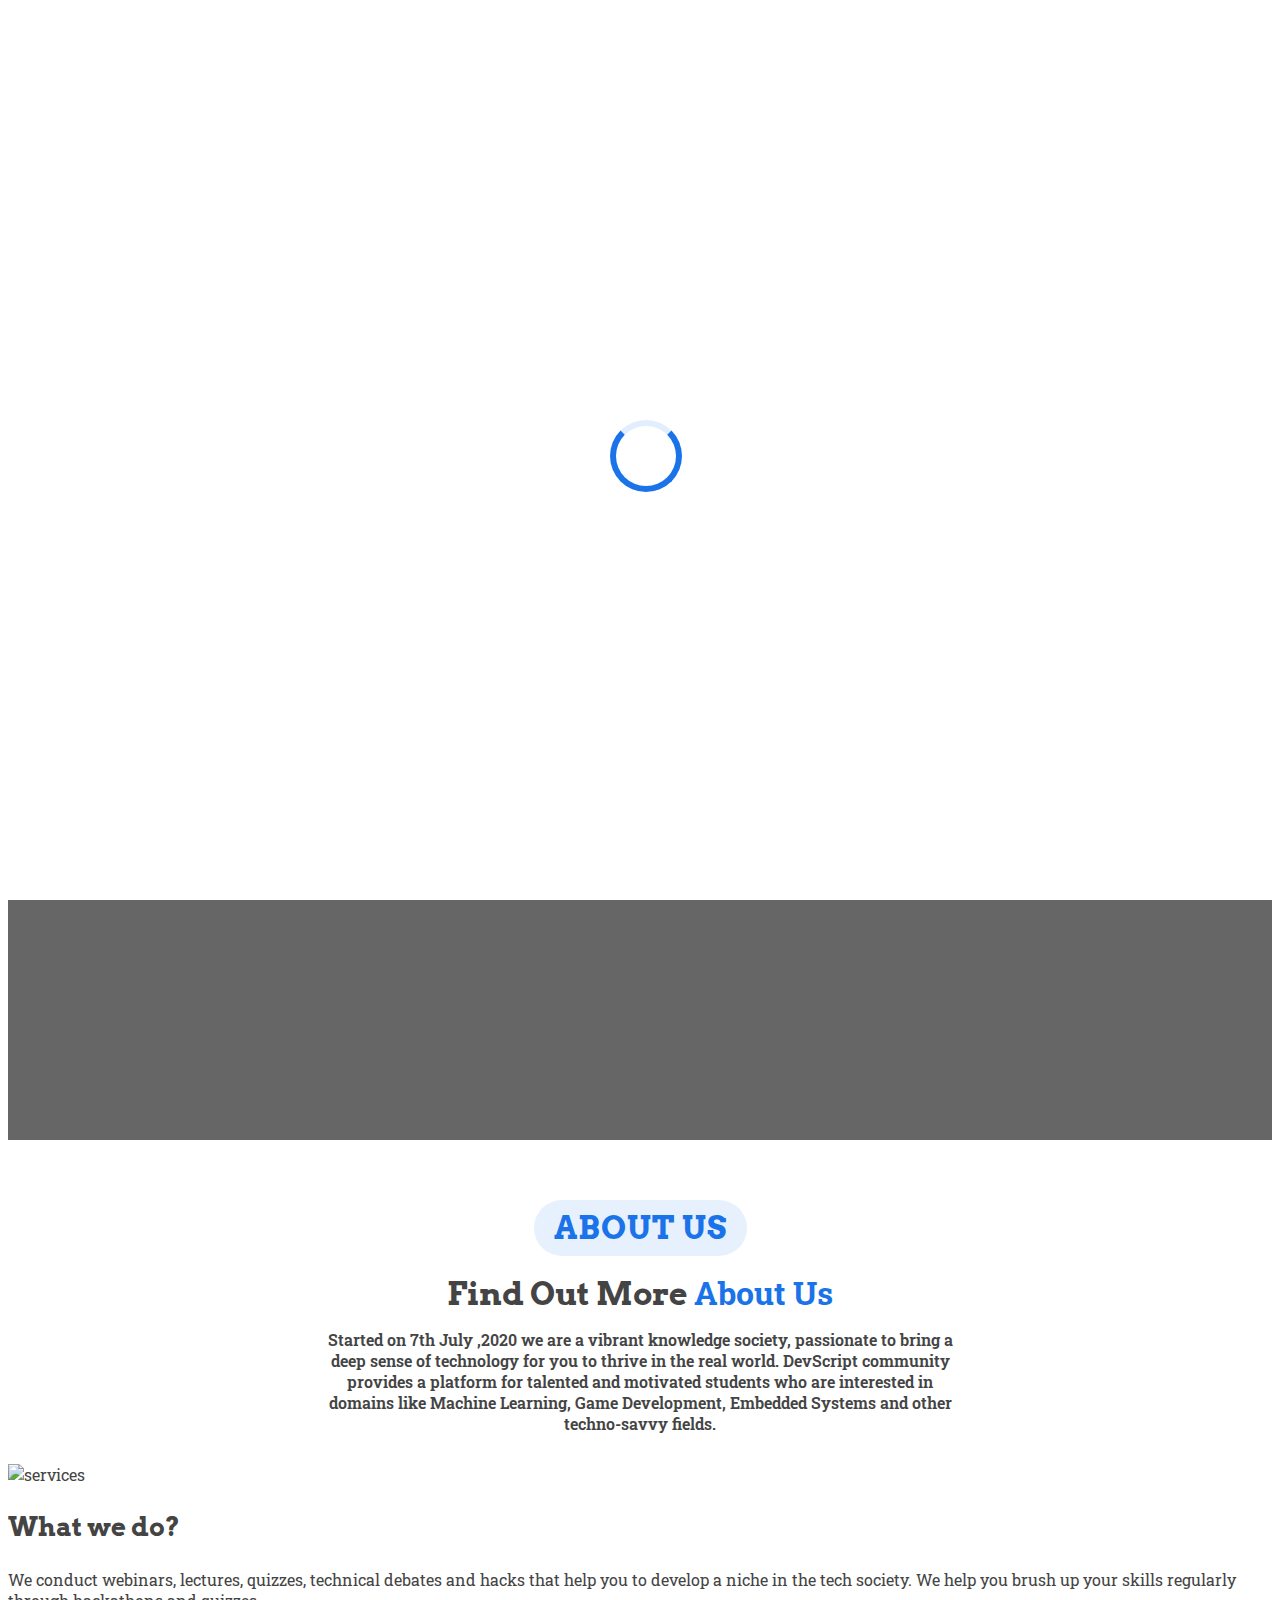
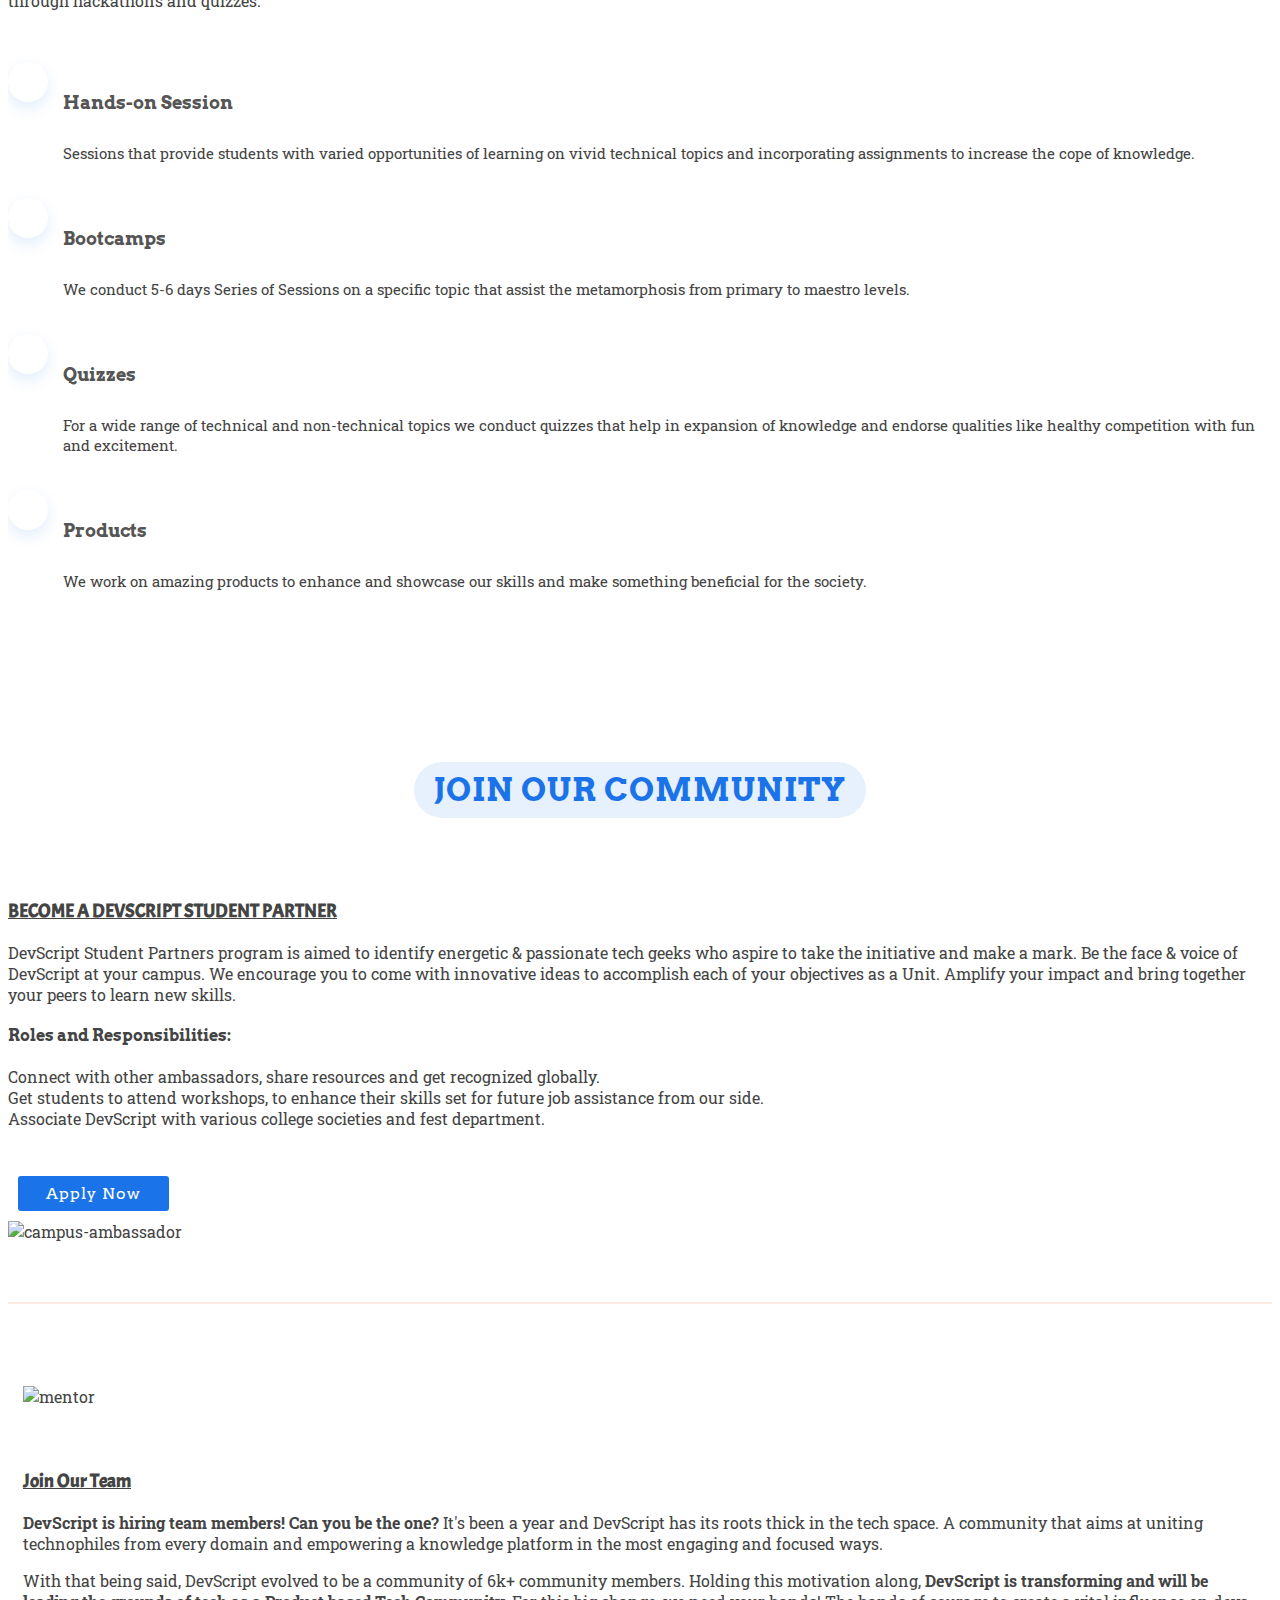
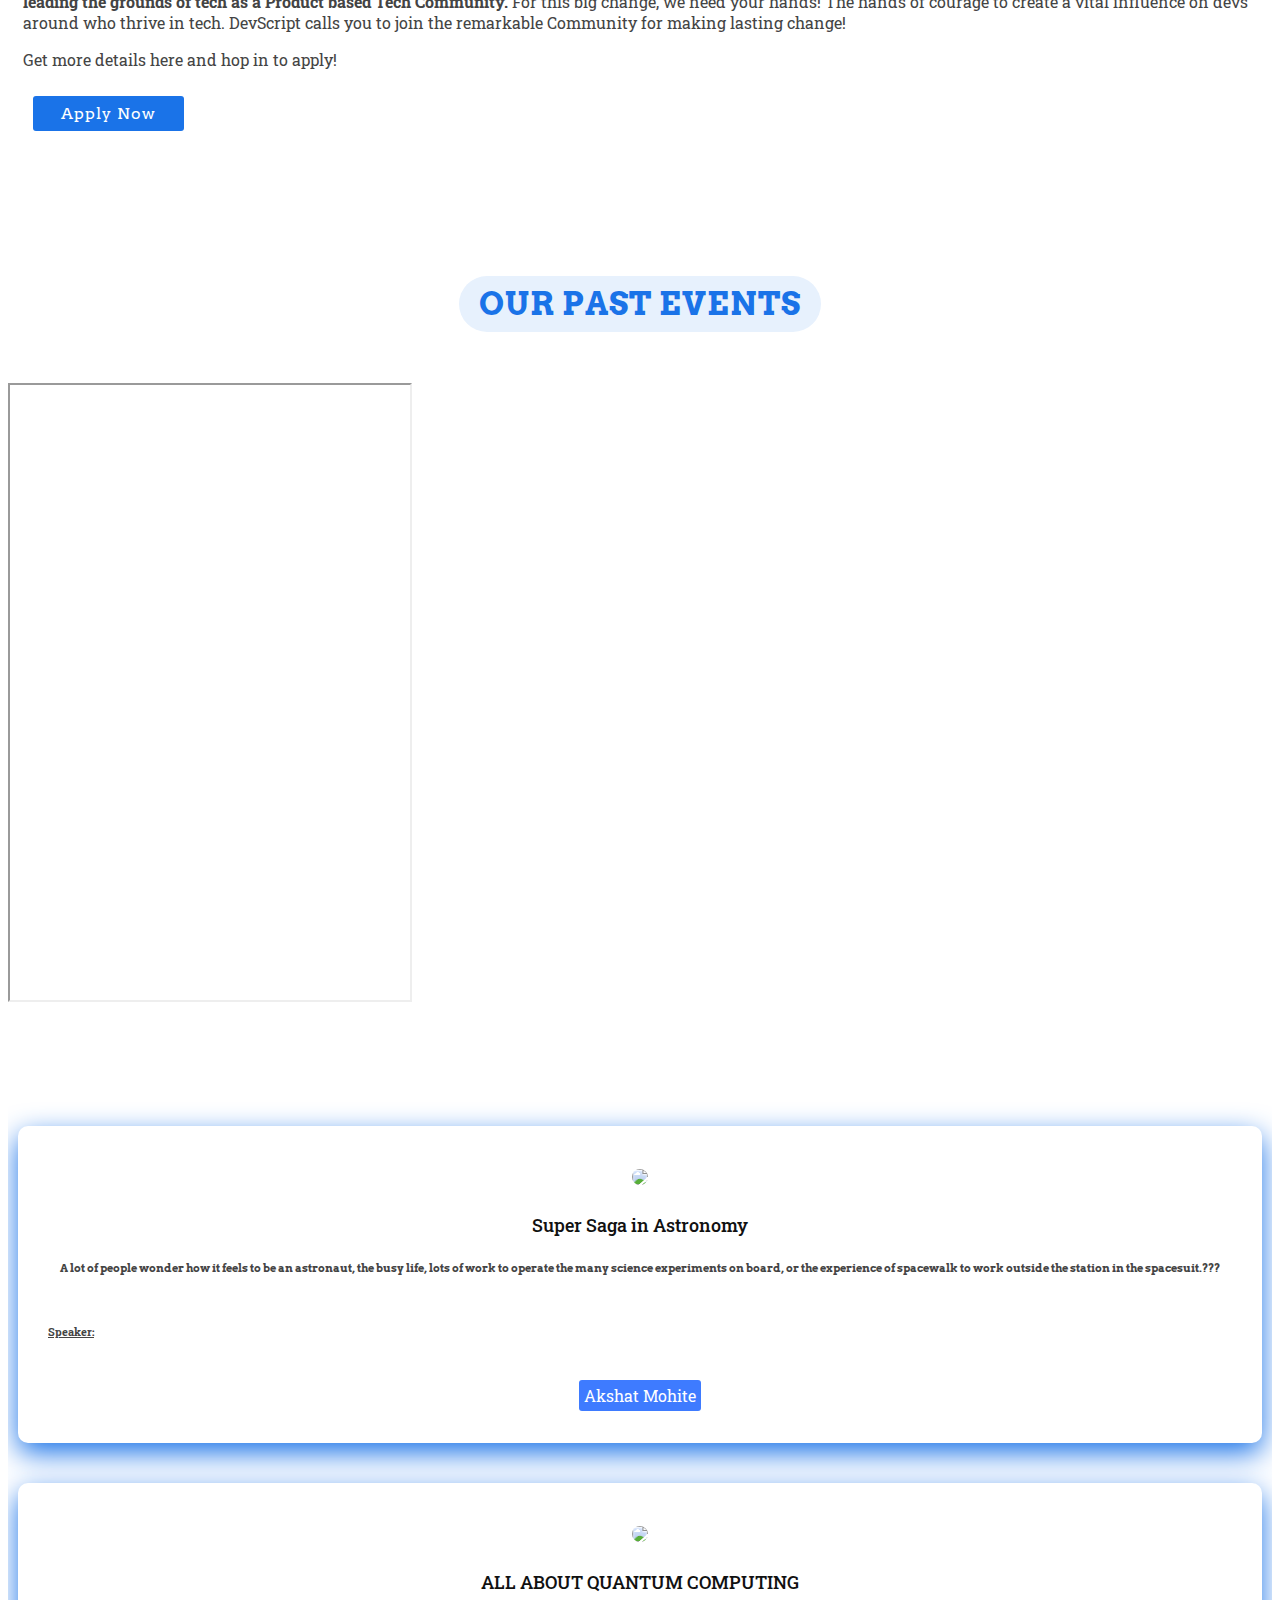
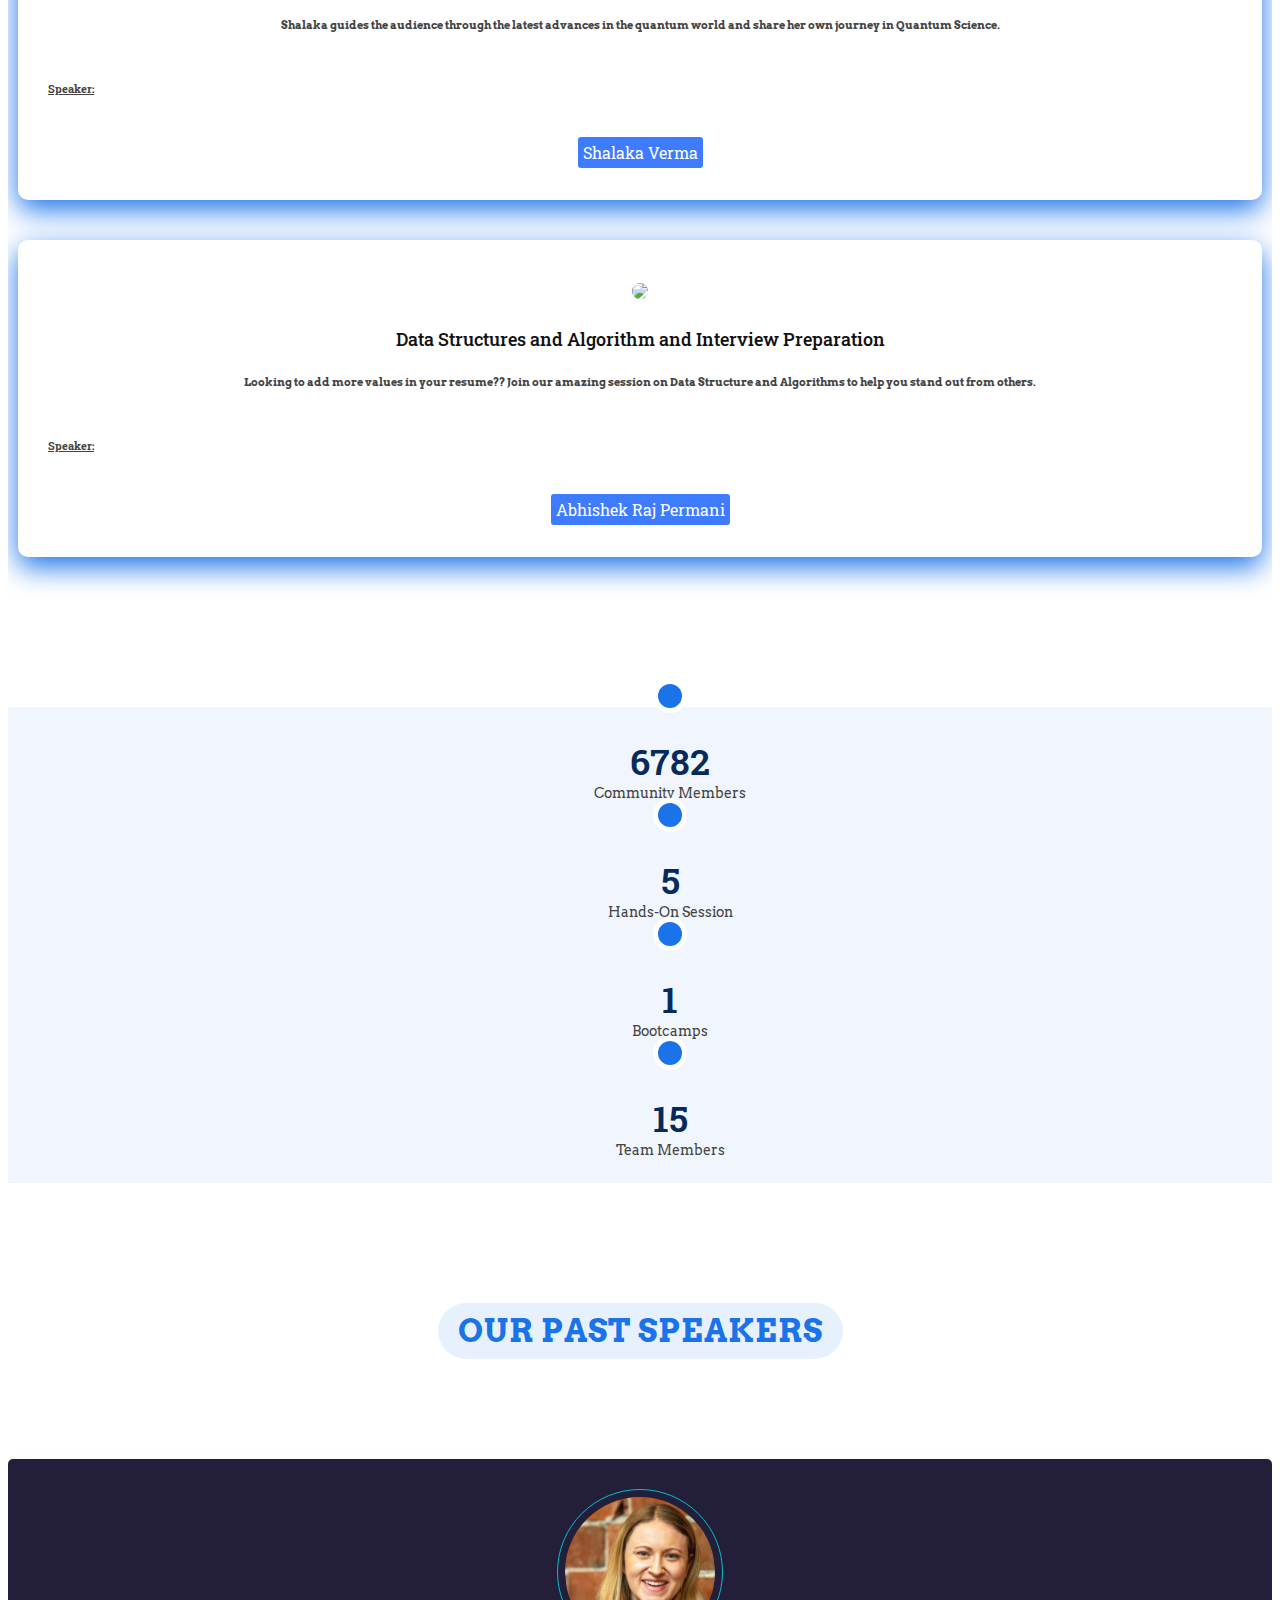
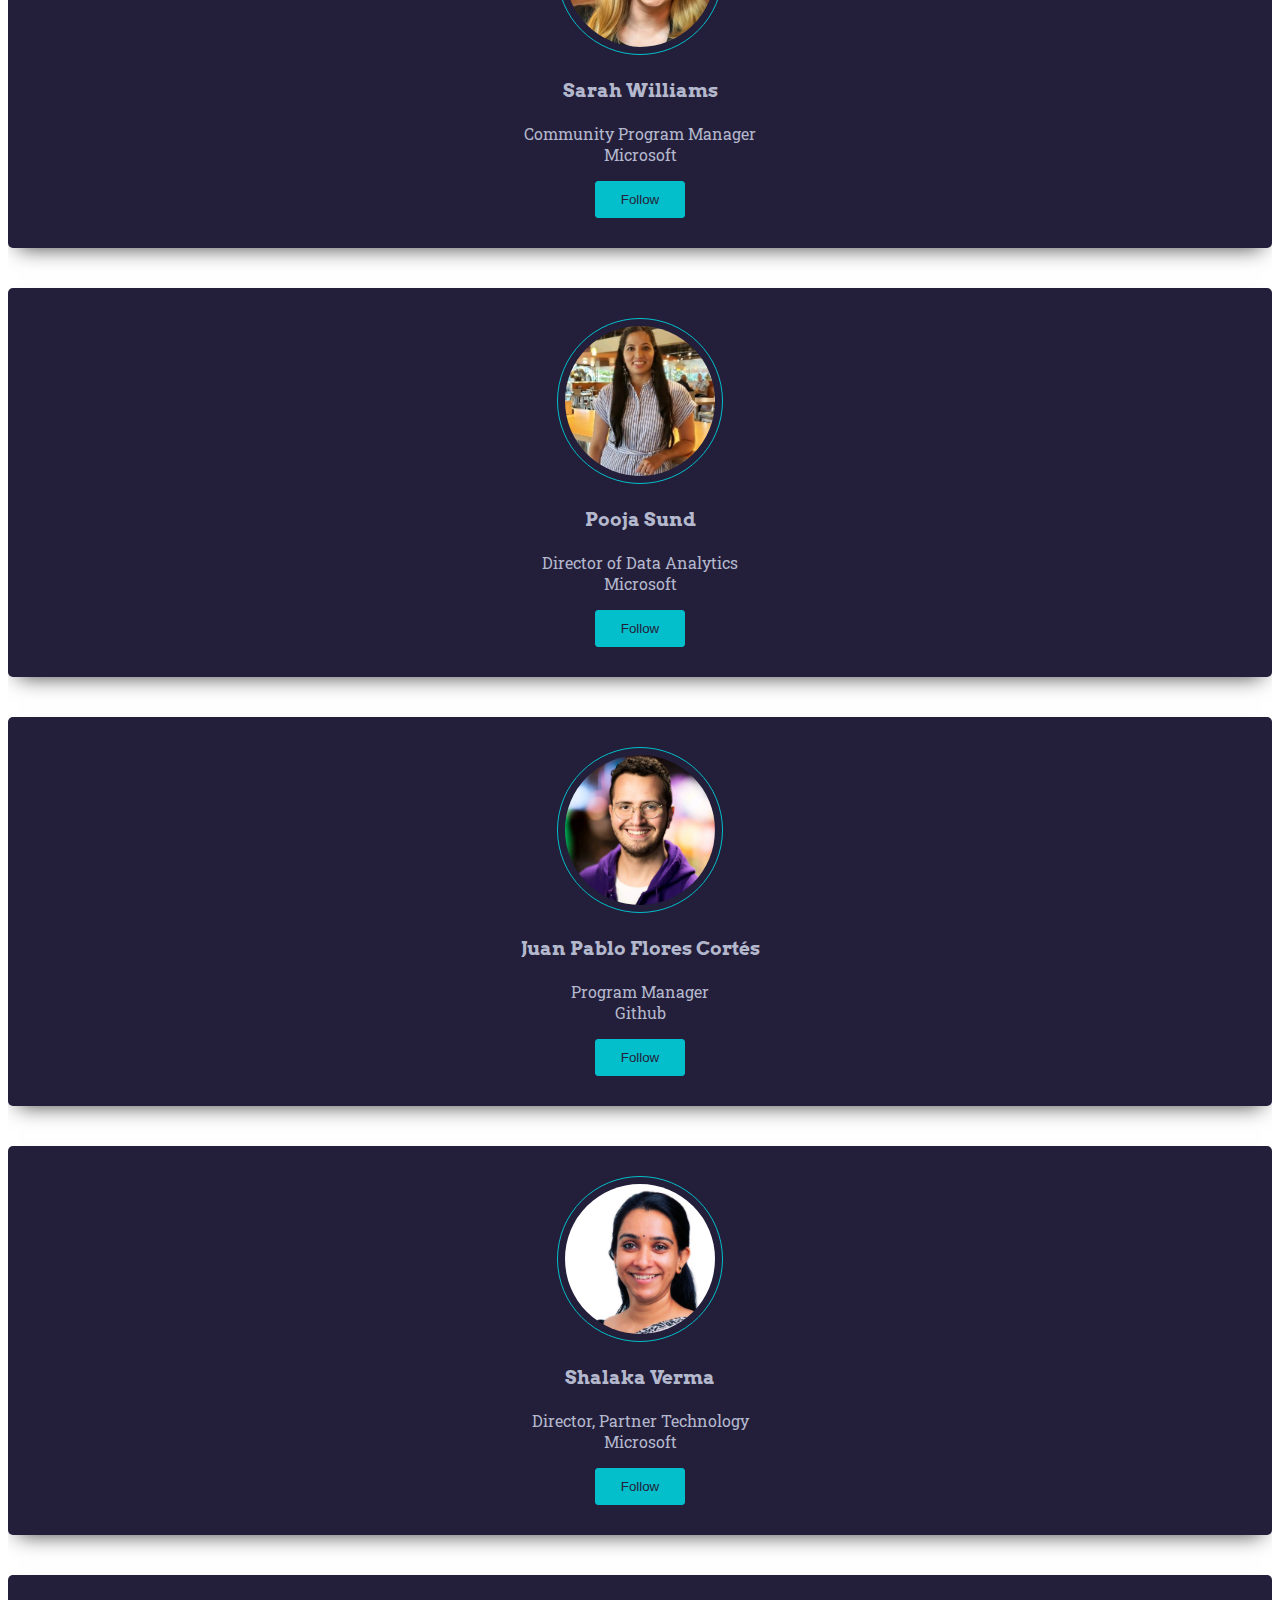
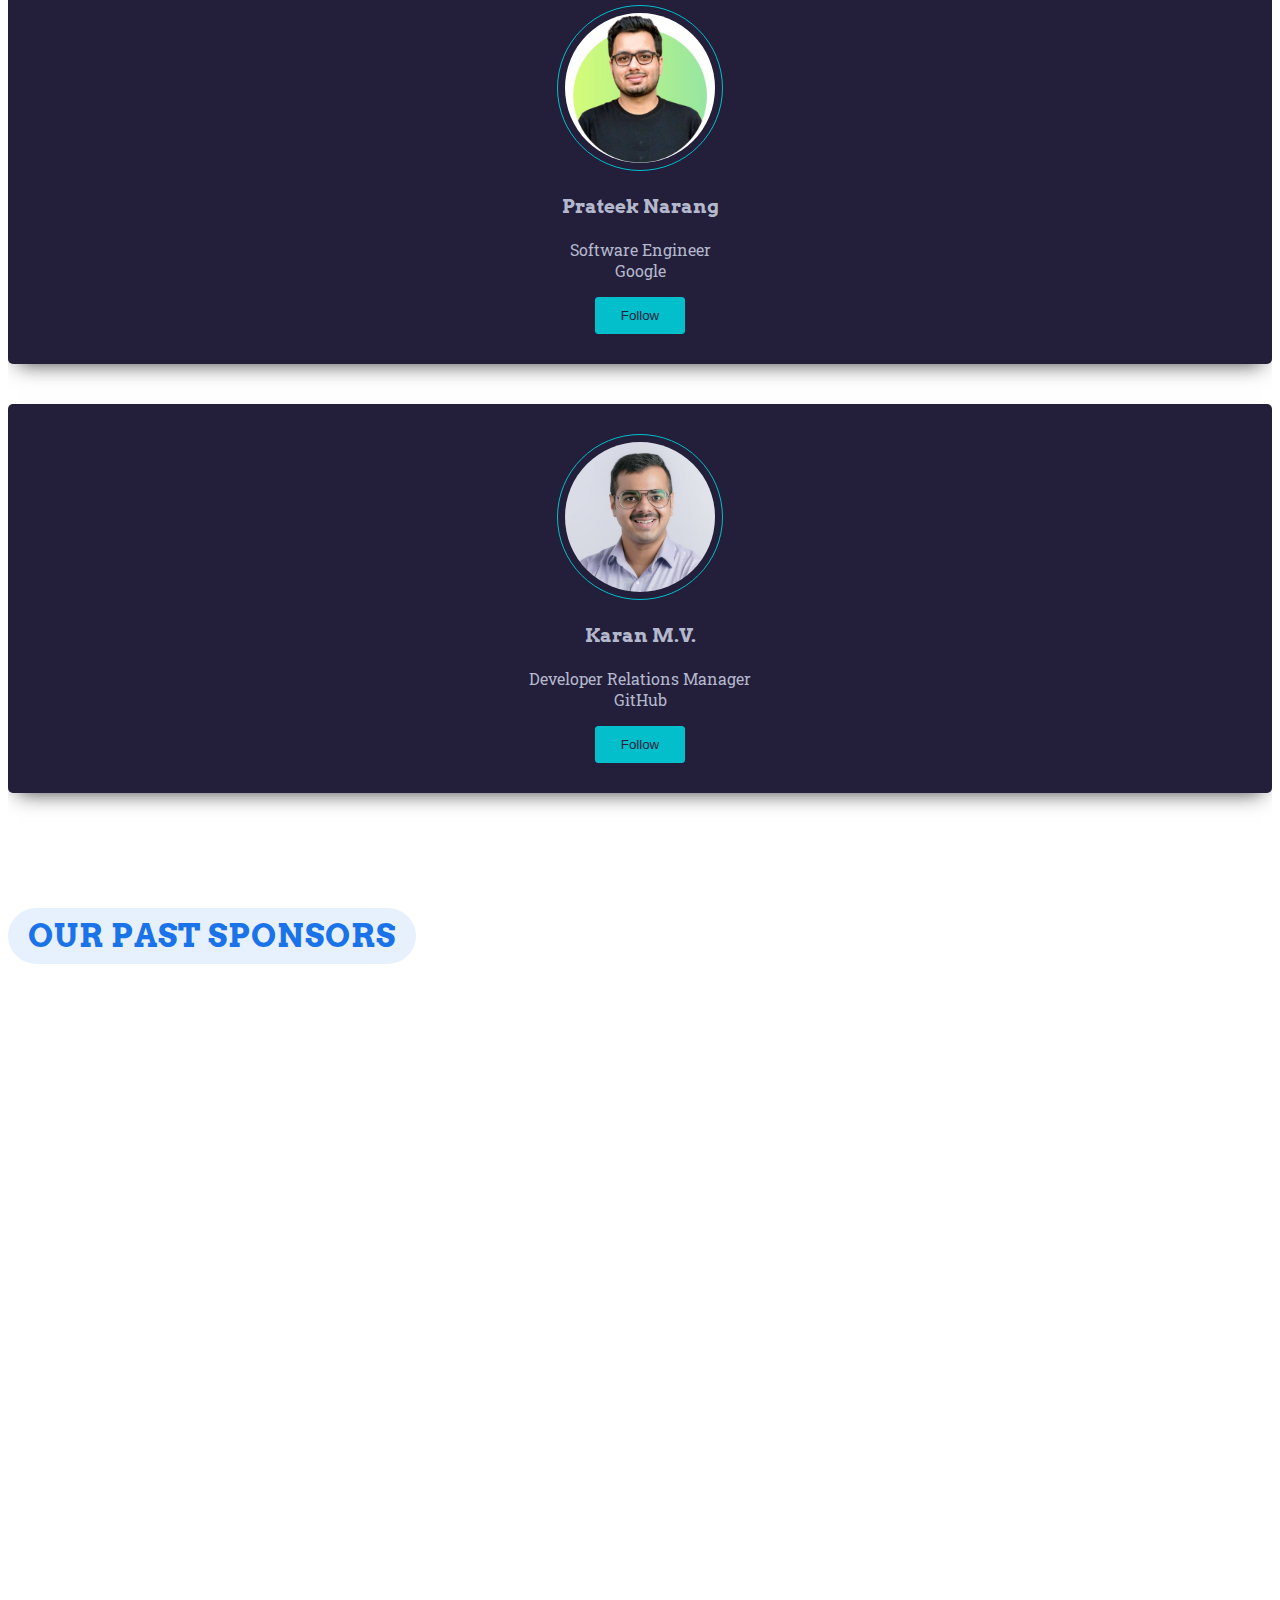
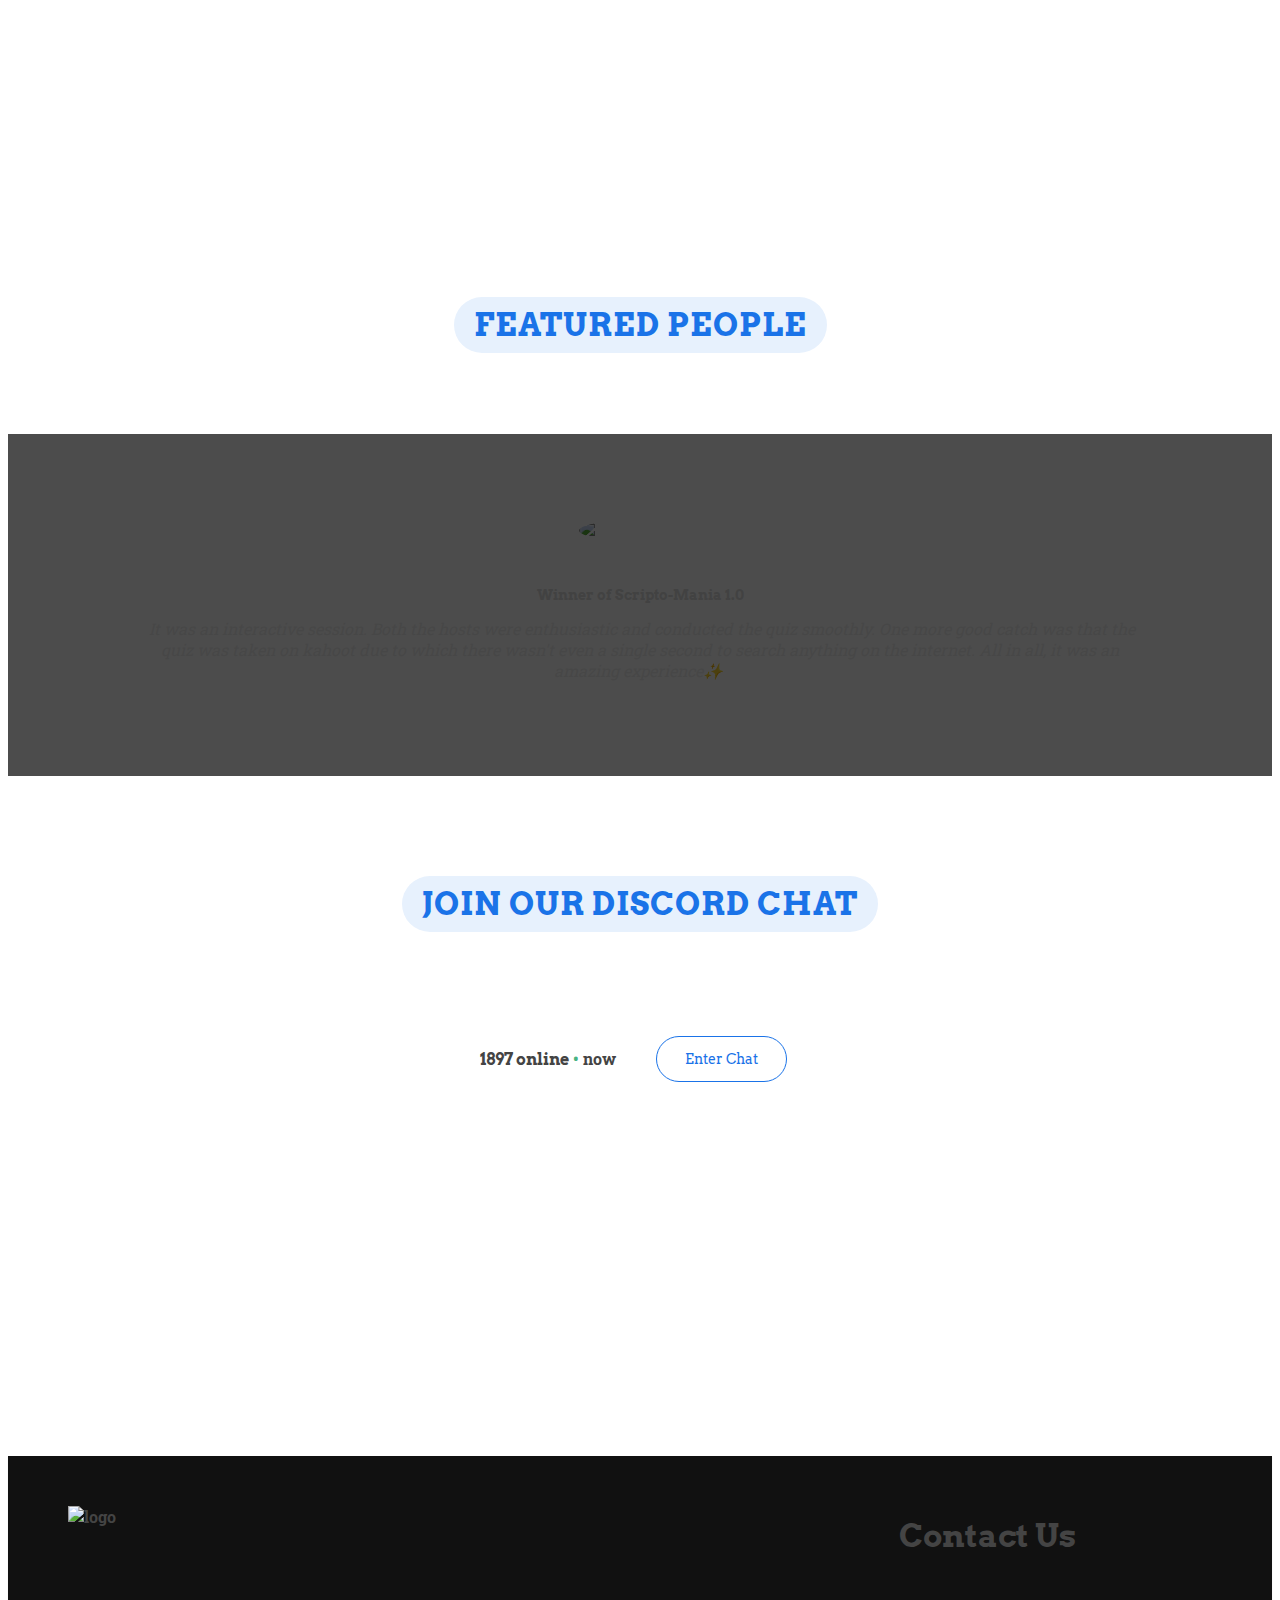
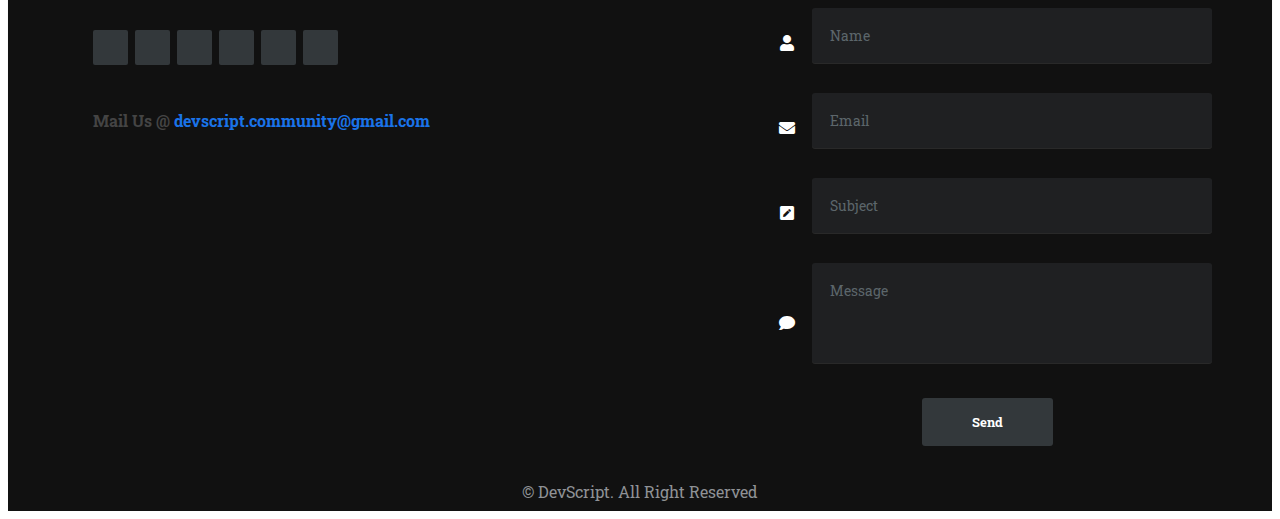
==== commit ec2d3750: ":zap: Added TeamHiring, Updated Sponsors, corrected dwoc speakers" ====
--- a/index.html
+++ b/index.html
@@ -1,96 +1,99 @@
 <!DOCTYPE html>
 <html lang="en">
 
-	<head>
-		<!-- Global site tag (gtag.js) - Google Analytics -->
-		<script async src="https://www.googletagmanager.com/gtag/js?id=UA-175461719-1"></script>
-		<script>
-			window.dataLayer = window.dataLayer || [];
-			function gtag() { dataLayer.push(arguments); }
-			gtag('js', new Date());
-
-			gtag('config', 'UA-175461719-1');
-		</script>
-
-		<meta name="viewport"
-			content="width=device-width, user-scalable=no, initial-scale=1.0, maximum-scale=1.0, minimum-scale=1.0">
-
-
-		<title>DevScript Community</title>
-		<meta charset="utf-8">
-		<meta name="viewport" content="width=device-width, initial-scale=1, shrink-to-fit=no">
-		<meta name="title" content="DevScript Community">
-		<meta name="description"
-			content="DevScript is a Tech Community which was formed on 7th July,2020 with a moto : Let us COME together to LEARN & GROW. We are a vibrant knowledge society, passionate to bring a deep sense of technology for you to thrive in the real world. DevScript community provides a platform for talented and motivated students who are interested in domains like Machine Learning, Game Development, Embedded Systems and other techno-savvy fields.">
-		<meta name="keywords"
-			content="Tech, Community, Learning, Practical, Development, Software, Data Structure, Algorithm, Session, Project, Open-Source, Full Stack, MERN Stack, Machine Learning, Web Development, Data Science, Artificial Intelligence, Students, College, University, Partners, Coding, Programming, Hacking, Automation">
-		<meta name="robots" content="index, follow">
-		<meta http-equiv="Content-Type" content="text/html; charset=utf-8">
-		<meta name="language" content="English">
-		<meta name="revisit-after" content="1 days">
-		<meta name="author" content="DevScript Community">
-		<link rel="shortcut icon" href="assets/img/logo.png" type="image/x-icon">
-		<link rel="icon" href="assets/img/logo.png" type="image/x-icon">
-
-		<script type="application/ld+json">
-{
-  "@context": "https://schema.org/",
-  "@type": "WebSite",
-  "name": "DevScript",
-  "url": "https://devscript.tech/",
-  "potentialAction": {
-	"@type": "SearchAction",
-	"target": "https://www.google.com/search?q=communitydevscript{search_term_string}",
-	"query-input": "required name=search_term_string"
-  }
-}
-</script>
-
-		<!-- Favicons -->
-		<link href="assets/img/favicon.ico" rel="icon">
-
-		<!-- Google Fonts -->
-		<link
-			href="https://fonts.googleapis.com/css2?family=Acme&family=Rowdies:wght@700&family=Sora:wght@600&family=Sriracha&display=swap"
-			rel="stylesheet">
-		<link href="https://fonts.googleapis.com/css2?family=Arvo:wght@700&family=Roboto+Slab&display=swap"
-			rel="stylesheet">
-
-		<!-- Vendor CSS Files -->
-		<link href="assets/vendor/bootstrap/css/bootstrap.min.css" rel="stylesheet">
-		<link href="assets/vendor/icofont/icofont.min.css" rel="stylesheet">
-		<link href="assets/vendor/boxicons/css/boxicons.min.css" rel="stylesheet">
-		<link href="assets/vendor/owl.carousel/assets/owl.carousel.min.css" rel="stylesheet">
-		<link href="assets/vendor/venobox/venobox.css" rel="stylesheet">
-		<link href="assets/vendor/aos/aos.css" rel="stylesheet">
-		<link rel="stylesheet" href="https://cdnjs.cloudflare.com/ajax/libs/font-awesome/5.15.3/css/all.min.css"
-			referrerpolicy="no-referrer" />
-
-		<!-- Template Main CSS File -->
-		<link href="assets/css/style.css" rel="stylesheet">
-
-	</head>
-
-	<body>
-
-		<!-- ======= Header ======= -->
-		<header id="header" class="fixed-top">
-			<div class="container-fluid">
-
-				<div class="row justify-content-center">
-					<div class="d-flex align-items-center justify-content-between">
-						<a href="/" class="logo"><img src="assets/img/logo.png" alt="logo" class="img-fluid"></a>
-						<!-- <h1 class="logo"><a href="/">DevScript</a></h1> -->
-						<!-- Uncomment below if you prefer to use an image logo -->
-
-						<nav class="nav-menu d-none d-lg-block">
-							<ul>
-								<!--li class="drop-down span"><a>Events<span class="caret"></span></a>
+<head>
+	<!-- Global site tag (gtag.js) - Google Analytics -->
+	<script async src="https://www.googletagmanager.com/gtag/js?id=UA-175461719-1"></script>
+	<script>
+		window.dataLayer = window.dataLayer || [];
+
+		function gtag() {
+			dataLayer.push(arguments);
+		}
+		gtag('js', new Date());
+
+		gtag('config', 'UA-175461719-1');
+	</script>
+
+	<meta name="viewport"
+		content="width=device-width, user-scalable=no, initial-scale=1.0, maximum-scale=1.0, minimum-scale=1.0">
+
+
+	<title>DevScript Community</title>
+	<meta charset="utf-8">
+	<meta name="viewport" content="width=device-width, initial-scale=1, shrink-to-fit=no">
+	<meta name="title" content="DevScript Community">
+	<meta name="description"
+		content="DevScript is a Tech Community which was formed on 7th July,2020 with a moto : Let us COME together to LEARN & GROW. We are a vibrant knowledge society, passionate to bring a deep sense of technology for you to thrive in the real world. DevScript community provides a platform for talented and motivated students who are interested in domains like Machine Learning, Game Development, Embedded Systems and other techno-savvy fields.">
+	<meta name="keywords"
+		content="Tech, Community, Learning, Practical, Development, Software, Data Structure, Algorithm, Session, Project, Open-Source, Full Stack, MERN Stack, Machine Learning, Web Development, Data Science, Artificial Intelligence, Students, College, University, Partners, Coding, Programming, Hacking, Automation">
+	<meta name="robots" content="index, follow">
+	<meta http-equiv="Content-Type" content="text/html; charset=utf-8">
+	<meta name="language" content="English">
+	<meta name="revisit-after" content="1 days">
+	<meta name="author" content="DevScript Community">
+	<link rel="shortcut icon" href="assets/img/logo.png" type="image/x-icon">
+	<link rel="icon" href="assets/img/logo.png" type="image/x-icon">
+
+	<script type="application/ld+json">
+		{
+			"@context": "https://schema.org/",
+			"@type": "WebSite",
+			"name": "DevScript",
+			"url": "https://devscript.tech/",
+			"potentialAction": {
+				"@type": "SearchAction",
+				"target": "https://www.google.com/search?q=communitydevscript{search_term_string}",
+				"query-input": "required name=search_term_string"
+			}
+		}
+	</script>
+
+	<!-- Favicons -->
+	<link href="assets/img/favicon.ico" rel="icon">
+
+	<!-- Google Fonts -->
+	<link
+		href="https://fonts.googleapis.com/css2?family=Acme&family=Rowdies:wght@700&family=Sora:wght@600&family=Sriracha&display=swap"
+		rel="stylesheet">
+	<link href="https://fonts.googleapis.com/css2?family=Arvo:wght@700&family=Roboto+Slab&display=swap"
+		rel="stylesheet">
+
+	<!-- Vendor CSS Files -->
+	<link href="assets/vendor/bootstrap/css/bootstrap.min.css" rel="stylesheet">
+	<link href="assets/vendor/icofont/icofont.min.css" rel="stylesheet">
+	<link href="assets/vendor/boxicons/css/boxicons.min.css" rel="stylesheet">
+	<link href="assets/vendor/owl.carousel/assets/owl.carousel.min.css" rel="stylesheet">
+	<link href="assets/vendor/venobox/venobox.css" rel="stylesheet">
+	<link href="assets/vendor/aos/aos.css" rel="stylesheet">
+	<link rel="stylesheet" href="https://cdnjs.cloudflare.com/ajax/libs/font-awesome/5.15.3/css/all.min.css"
+		referrerpolicy="no-referrer" />
+
+	<!-- Template Main CSS File -->
+	<link href="assets/css/style.css" rel="stylesheet">
+
+</head>
+
+<body>
+
+	<!-- ======= Header ======= -->
+	<header id="header" class="fixed-top">
+		<div class="container-fluid">
+
+			<div class="row justify-content-center">
+				<div class="d-flex align-items-center justify-content-between">
+					<a href="/" class="logo"><img src="assets/img/logo.png" alt="logo" class="img-fluid"></a>
+					<!-- <h1 class="logo"><a href="/">DevScript</a></h1> -->
+					<!-- Uncomment below if you prefer to use an image logo -->
+
+					<nav class="nav-menu d-none d-lg-block">
+						<ul>
+							<!--li class="drop-down span"><a>Events<span class="caret"></span></a>
 				<ul>
 				  <li><a href="#featured-services">Upcoming Events</a></li>
 				  <li><a href="#services">Past Events</a></li-->
-								<!-- <li class="drop-down"><a href="#services"></a>Past Events</a></li> -->
-								<!-- <ul>
+							<!-- <li class="drop-down"><a href="#services"></a>Past Events</a></li> -->
+							<!-- <ul>
 					  <li><a href="#">Deep Drop Down 1</a></li>
 					  <li><a href="#">Deep Drop Down 2</a></li>
 					  <li><a href="#">Deep Drop Down 3</a></li>
@@ -101,189 +104,186 @@
 				  <li><a href="#">Drop Down 2</a></li>
 				  <li><a href="#">Drop Down 3</a></li>
 				  <li><a href="#">Drop Down 4</a></li>-->
-								<!--/ul>
+							<!--/ul>
 			  </li-->
-								<li class="span"><a href="#JOC">Join Our Community</a></li>
-								<li class="span"><a href="woc">Winter Of Code</a></li>
-								<li class="span"><a href="courses/">Our Courses</a></li>
-								<li class="span"><a href="#events">Our Events</a></li>
-								<li class="span"><a href="#past-event">Past Events</a></li>
+							<li class="span"><a href="#JOC">Join Our Community</a></li>
+							<li class="span"><a href="woc">Winter Of Code</a></li>
+							<!-- <li class="span"><a href="courses/">Our Courses</a></li> -->
+							<li class="span"><a href="#events">Past Events</a></li>
+							<!-- <li class="span"><a href="#past-event">Past Events</a></li> -->
+						</ul>
+					</nav><!-- .nav-menu -->
+				</div>
+			</div>
+
+		</div>
+	</header><!-- End Header -->
+
+
+	<!-- ======= Hero Section ======= -->
+	<section id="hero" class="d-flex flex-column justify-content-center">
+		<div class="container">
+			<div class="row justify-content-center">
+				<div class="col-xl-8">
+					<h1>DevScript <span>Community</span></h1>
+					<h2>Let us COME together to LEARN & GROW</h2>
+					<a href="https://youtu.be/4rDvXOxKCI0" class="venobox play-btn mb-4" data-vbtype="video"
+						data-autoplay="true"></a>
+				</div>
+			</div>
+		</div>
+	</section> <!-- End Hero -->
+	<main id="main">
+
+
+
+		<!-- ======= About Section ======= -->
+		<section id="about" class="about section-bg">
+			<div class="container" data-aos="fade-up">
+
+				<div class="section-title">
+
+					<h1>About Us</h1>
+					<h3>Find Out More <span>About Us</span></h3>
+					<p>Started on 7th July ,2020 we are a vibrant knowledge society, passionate to bring a deep
+						sense of
+						technology for you to thrive in the real world. DevScript community provides a platform for
+						talented and
+						motivated students who are interested in domains like Machine Learning, Game Development,
+						Embedded Systems
+						and other techno-savvy fields.</p>
+				</div>
+
+				<div class="row">
+					<div class="col-lg-6" data-aos="fade-right" data-aos-delay="100">
+						<img src="assets/img/services.png" class="img-fluid animated" alt="services">
+					</div>
+					<div class="col-lg-6 pt-4 pt-lg-0 content d-flex flex-column justify-content-center"
+						data-aos="fade-up" data-aos-delay="100">
+						<h3>What we do?</h3>
+						<p class="font-italic">
+							We conduct webinars, lectures, quizzes, technical debates and hacks that help you to
+							develop a niche in
+							the tech society. We help you brush up your skills regularly through hackathons and
+							quizzes.
+						</p>
+						<ul>
+							<li>
+								<i class="bx bx-store-alt"></i>
+								<div>
+									<h5>Hands-on Session</h5>
+									<p>Sessions that provide students with varied opportunities of learning on vivid
+										technical topics
+										and
+										incorporating assignments to increase the cope of knowledge.</p>
+								</div>
+							</li>
+							<li>
+								<i class="bx bx-store-alt"></i>
+								<div>
+									<h5> Bootcamps </h5>
+									<p>We conduct 5-6 days Series of Sessions on a specific topic that assist the
+										metamorphosis from
+										primary to maestro levels.</p>
+								</div>
+							</li>
+							<li>
+								<i class="bx bx-store-alt"></i>
+								<div>
+									<h5>Quizzes</h5>
+									<p>For a wide range of technical and non-technical topics we conduct quizzes
+										that help in expansion
+										of
+										knowledge and endorse qualities like healthy competition with fun and
+										excitement.</p>
+								</div>
+							</li>
+							<li>
+								<i class="bx bx-images"></i>
+								<div>
+									<h5> Products</h5>
+									<p>We work on amazing products to enhance and showcase our skills and make something beneficial for the society.</p>
+								</div>
+							</li>
+						</ul>
+
+					</div>
+				</div>
+
+			</div>
+		</section><!-- End About Section -->
+		<!-- ======= JOC Section ======= -->
+		<section id="JOC" class="featured-services">
+
+			<div class="section-title">
+				<h1>Join Our Community</h1>
+			</div>
+
+			<!-- ======= JOC1 Section ======= -->
+			<section id="JOC1" class="d-flex align-items-center" class="JOC2">
+				<div class="container">
+					<div class="row">
+						<div class="col-lg-6 pt-5 pt-lg-0 order-2 order-lg-1">
+							<h3><strong><u style="font-family: 'Acme', sans-serif;"> BECOME A DEVSCRIPT STUDENT
+										PARTNER
+									</u></strong></h3>
+							<p>DevScript Student Partners program is aimed to identify energetic & passionate tech
+								geeks who aspire
+								to take the initiative and make a mark. Be the face & voice of DevScript at your
+								campus. We encourage
+								you to come with innovative ideas to accomplish each of your objectives as a Unit.
+								Amplify your impact
+								and bring together your peers to learn new skills.</p>
+
+							<strong>
+								<h4>Roles and Responsibilities:</h4>
+							</strong>
+
+							<li>Connect with other ambassadors, share resources and get recognized globally.</li>
+							<li>Get students to attend workshops, to enhance their skills set for future job
+								assistance from our
+								side.</li>
+							<li>Associate DevScript with various college societies and fest department.</li>
 							</ul>
-						</nav><!-- .nav-menu -->
-					</div>
-				</div>
-
-			</div>
-		</header><!-- End Header -->
-
-
-		<!-- ======= Hero Section ======= -->
-		<section id="hero" class="d-flex flex-column justify-content-center">
-			<div class="container">
-				<div class="row justify-content-center">
-					<div class="col-xl-8">
-						<h1>DevScript <span>Community</span></h1>
-						<h2>Let us COME together to LEARN & GROW</h2>
-						<a href="https://youtu.be/4rDvXOxKCI0" class="venobox play-btn mb-4" data-vbtype="video"
-							data-autoplay="true"></a>
-					</div>
-				</div>
-			</div>
-		</section> <!-- End Hero -->
-		<main id="main">
-
-
-
-			<!-- ======= About Section ======= -->
-			<section id="about" class="about section-bg">
-				<div class="container" data-aos="fade-up">
-
-					<div class="section-title">
-
-						<h1>About Us</h1>
-						<h3>Find Out More <span>About Us</span></h3>
-						<p>Started on 7th July ,2020 we are a vibrant knowledge society, passionate to bring a deep
-							sense of
-							technology for you to thrive in the real world. DevScript community provides a platform for
-							talented and
-							motivated students who are interested in domains like Machine Learning, Game Development,
-							Embedded Systems
-							and other techno-savvy fields.</p>
-					</div>
-
-					<div class="row">
-						<div class="col-lg-6" data-aos="fade-right" data-aos-delay="100">
-							<img src="assets/img/services.png" class="img-fluid animated" alt="services">
-						</div>
-						<div class="col-lg-6 pt-4 pt-lg-0 content d-flex flex-column justify-content-center"
-							data-aos="fade-up" data-aos-delay="100">
-							<h3>What we DO?</h3>
-							<p class="font-italic">
-								We conduct webinars, lectures, quizzes, technical debates and hacks that help you to
-								develop a niche in
-								the tech society. We help you brush up your skills regularly through hackathons and
-								quizzes.
 							</p>
-							<ul>
-								<li>
-									<i class="bx bx-store-alt"></i>
-									<div>
-										<h5>Hands-on Session</h5>
-										<p>Sessions that provide students with varied opportunities of learning on vivid
-											technical topics
-											and
-											incorporating assignments to increase the cope of knowledge.</p>
-									</div>
-								</li>
-								<li>
-									<i class="bx bx-store-alt"></i>
-									<div>
-										<h5> Bootcamps </h5>
-										<p>We conduct 5-6 days Series of Sessions on a specific topic that assist the
-											metamorphosis from
-											primary to maestro levels.</p>
-									</div>
-								</li>
-								<li>
-									<i class="bx bx-store-alt"></i>
-									<div>
-										<h5>Quizzes</h5>
-										<p>For a wide range of technical and non-technical topics we conduct quizzes
-											that help in expansion
-											of
-											knowledge and endorse qualities like healthy competition with fun and
-											excitement.</p>
-									</div>
-								</li>
-								<li>
-									<i class="bx bx-images"></i>
-									<div>
-										<h5> Technical Debates</h5>
-										<p>Participants debate on given technical topics which include multi-faceted
-											knowledge cutting
-											across
-											several disciplines outside the learner's normal academic subjects.</p>
-									</div>
-								</li>
-							</ul>
-
-						</div>
-					</div>
-
-				</div>
-			</section><!-- End About Section -->
-			<!-- ======= JOC Section ======= -->
-			<section id="JOC" class="featured-services">
-
-				<div class="section-title">
-					<h1>Join Our Community</h1>
-				</div>
-
-				<!-- ======= JOC1 Section ======= -->
-				<section id="JOC1" class="d-flex align-items-center" class="JOC2">
+
+							<br>
+							<a href="https://forms.gle/7aRFELAoD71E1WDa9" target="_blank"
+								class="btn-get-started scrollto">Apply
+								Now</a>
+						</div>
+						<div class="col-lg-6 order-1 order-lg-2 JOC1-img">
+							<img src="assets/img/campus-ambassador-1.jpg" class="img-fluid animated"
+								alt="campus-ambassador">
+						</div>
+					</div>
+				</div>
+
+			</section><!-- End JOC1 -->
+			<main id="main">
+
+				<!-- ======= JOC2 Section ======= -->
+				<section id="JOC2" class="JOC2">
 					<div class="container">
-						<div class="row">
-							<div class="col-lg-6 pt-5 pt-lg-0 order-2 order-lg-1">
-								<h3><strong><u style="font-family: 'Acme', sans-serif;"> BECOME A DEVSCRIPT STUDENT
-											PARTNER
+
+						<div class="row justify-content-between">
+							<div class="col-lg-5 d-flex align-items-center justify-content-center JOC2-img">
+								<img src="assets/img/illustration-2.png" class="img-fluid animated" alt="mentor"
+									data-aos="zoom-in">
+							</div>
+
+							<div class="col-lg-6 pt-5 pt-lg-0"><br><br>
+								<h3><strong><u style="font-family: 'Acme', sans-serif;"> Join Our Team
 										</u></strong></h3>
-								<p>DevScript Student Partners program is aimed to identify energetic & passionate tech
-									geeks who aspire
-									to take the initiative and make a mark. Be the face & voice of DevScript at your
-									campus. We encourage
-									you to come with innovative ideas to accomplish each of your objectives as a Unit.
-									Amplify your impact
-									and bring together your peers to learn new skills.</p>
-
-								<strong>
-									<h4>Roles and Responsibilities of a DevScript Student Partner :</h4>
-								</strong>
-
-								<li>Connect with other ambassadors, share resources and get recognized globally.</li>
-								<li>Get students to attend workshops, to enhance their skills set for future job
-									assistance from our
-									side.</li>
-								<li>Associate DevScript with various college societies and fest department.</li>
-								</ul>
-								</p>
-
-								<br>
-								<a href="https://forms.gle/7aRFELAoD71E1WDa9" target="_blank"
-									class="btn-get-started scrollto">Apply
-									Now</a>
-							</div>
-							<div class="col-lg-6 order-1 order-lg-2 JOC1-img">
-								<img src="assets/img/campus-ambassador-1.jpg" class="img-fluid animated"
-									alt="campus-ambassador">
-							</div>
-						</div>
-					</div>
-
-				</section><!-- End JOC1 -->
-				<main id="main">
-
-					<!-- ======= JOC2 Section ======= -->
-					<section id="JOC2" class="JOC2">
-						<div class="container">
-
-							<div class="row justify-content-between">
-								<div class="col-lg-5 d-flex align-items-center justify-content-center JOC2-img">
-									<img src="assets/img/illustration-2.png" class="img-fluid animated" alt="mentor"
-										data-aos="zoom-in">
-								</div>
-
-								<div class="col-lg-6 pt-5 pt-lg-0"><br><br>
-									<h3><strong><u style="font-family: 'Acme', sans-serif;"> BECOME A MENTOR
-											</u></strong></h3>
-
-									<div class="row" data-aos="fade-up" data-aos-delay="100">
-										<p>You’ll be the catalyst for motivating students to achieve and fulfil their
-											tech-dreams.
-											You can change two lives- <strong>‘Yours and Theirs’</strong>. So, if you
-											think you’ve domain
-											knowledge and are ready to guide others<br>
+								<!--  -->
+								<!-- <div class="row" data-aos="fade-up" data-aos-delay="100">
+									<p>You’ll be the catalyst for motivating students to achieve and fulfil their
+										tech-dreams.
+										You can change two lives- <strong>‘Yours and Theirs’</strong>. So, if you
+										think you’ve domain
+										knowledge and are ready to guide others<br>
 										<p>
-										<h4><u><i>Domains are:</i></u></h4>
+											<h4><u><i>Domains are:</i></u></h4>
 										</p>
 										<div class="domain-container">
 											<div class="domain_left">
@@ -309,14 +309,39 @@
 											<a href="https://forms.gle/Rkz4zzoFgyTn8Qji9" target="_blank"
 												class="btn-get-started scrollto">Apply Now</a>
 										</div>
+								</div> -->
+								<!--  -->
+								<div class="row" data-aos="fade-up" data-aos-delay="100">
+									<p><strong>DevScript is hiring team members! Can you be the one?</strong>
+										It's been a year and DevScript has its roots thick in the tech space. A community that aims at uniting technophiles from every domain and empowering a knowledge platform in the most engaging and focused ways. 
+									</p>
+									<p>
+										With that being said, DevScript evolved to be a community of 6k+ community
+										members. Holding this motivation along, <strong>DevScript is transforming and
+											will be leading the grounds of tech as a Product based Tech Community.
+										</strong>
+										For this big change, we need your hands! The hands of courage to create a vital
+										influence on devs around who thrive in tech.
+										DevScript calls you to join the remarkable Community for making lasting change!
+										<p>
+											Get more details here and hop in to apply!
+										</p>
+
+									</p>
+
+									<div class="col-lg-6 pt-5 pt-lg-0 order-2 order-lg-1">
+										<a href="https://forms.gle/gi8WJ7FeoifFSQbc6" target="_blank"
+											class="btn-get-started scrollto">Apply Now</a>
 									</div>
 								</div>
-							</div>
-						</div>
-					</section><!-- End JOC2 Section -->
-			</section>
-
-			<!-- <section id="courses" class="featured-services">
+								<!--  -->
+							</div>
+						</div>
+					</div>
+				</section><!-- End JOC2 Section -->
+		</section>
+
+		<!-- <section id="courses" class="featured-services">
 
 	  <div class="section-title">
 		<h1>Our Courses</h1><br><br>
@@ -400,22 +425,23 @@
 	</section> -->
 
 
-			<!-- ======= Featured Services Section ======= -->
-			<section id="events" class="featured-services">
-
-				<div class="section-title">
-					<h1>Our Events</h1><br><br>
-				</div>
-				<div class="container upcoming" data-aos="fade-up">
-
-					<div class="row d-flex justify-content-center">
-						<div class="col-lg-8 col-sm-12 text-center">
-							<img class='event-banner rounded'
-								src="https://img.youtube.com/vi/4rDvXOxKCI0/maxresdefault.jpg" />
-							<!-- <a class='btn btn-primary event-banner-link' href="https://go.hacknagpur.tech/devscript" target='_blank' >Register Here !!!</a> -->
-						</div>
-
-						<!-- <div class="col-lg-4 col-md-6 d-flex justify-content-center">
+		<!-- ======= Featured Services Section ======= -->
+		<section id="events" class="featured-services">
+
+			<div class="section-title">
+				<h1>Our Past Events</h1><br><br>
+			</div>
+			<div class="container upcoming" data-aos="fade-up">
+
+				<div class="row d-flex justify-content-center">
+					<!-- <div class="col-lg-8 col-sm-12 text-center">
+						<img class='event-banner rounded'
+							src="https://img.youtube.com/vi/4rDvXOxKCI0/maxresdefault.jpg" />
+						<a class='btn btn-primary event-banner-link' href="https://go.hacknagpur.tech/devscript" target='_blank' >Register Here !!!</a>
+					</div> -->
+					<iframe width="400" height="615" src="https://www.youtube.com/embed/4rDvXOxKCI0">
+					</iframe>
+					<!-- <div class="col-lg-4 col-md-6 d-flex justify-content-center">
 			<div class="booking-card" style="background-image: url(assets/img/live/gamedev.png);">
 				<div class="book-container">
 			  </div>
@@ -499,69 +525,69 @@
 				</div>
 			  </div>
 			</div> -->
-					</div>
-				</div>
-				</div>
-			</section>
-			<!--End Featured Services Section -->
-
-
-			<!-- ======= Services Section ======= -->
-			<section id="past-event" class="services">
-				<div class="container" data-aos="fade-up">
-
+				</div>
+			</div>
+			</div>
+		</section>
+		<!--End Featured Services Section -->
+
+
+		<!-- ======= Services Section ======= -->
+		<section id="past-event" class="services">
+			<div class="container" data-aos="fade-up">
+				<!-- 
 					<div class="section-title">
 						<div class="section-title">
 							<h1>Past Events</h1><br><br>
 						</div>
-					</div>
-					<div class="row d-flex justify-content-center">
-						<div class="col-sm-12 col-md-6 col-lg-4 wow bounceInUp" data-wow-duration="1.4s">
-							<div class="box">
-								<!-- <a href="#popup1"><i class="fa fa-arrows-alt" style="float:right;"></i></a> -->
-								<div class="pastAbout">
-									<div class="icon"><img
-											src="https://img.youtube.com/vi/sJldE-1OPpA/maxresdefault.jpg"></img>
-									</div>
-									<h4 class="title"><a target="_blank"
-											href="https://www.youtube.com/watch?v=sJldE-1OPpA">Super Saga in
-											Astronomy</h4></a>
-									<h6>A lot of people wonder how it feels to be an astronaut, the busy life, lots of
-										work to operate the
-										many science
-										experiments on board, or the experience of spacewalk to work outside the station
-										in the
-										spacesuit.???
-									</h6>
-								</div>
-								<div class="speaker">
-									<h6 style="text-align:left;"><u>Speaker: </u></h6>
-									<div class="col-sm-12 col-md-12 col-lg-12">
-										<a href="https://www.linkedin.com/in/cosmoakshat/">
-											<p class="techStack">Akshat Mohite</p>
-										</a>
-									</div>
-								</div>
-							</div>
-							<div id="popup1" class="popup-container">
-								<div class="popup-content">
-									<a href="#pop" class="close">&times;</a>
-									<h3>FPS using Unreal Engine &nbsp;<a target="_blank"
-											href="https://www.youtube.com/channel/UCQWgtNSqWGu_PJFQqAiCSNw"><i
-												class="fa fa-youtube"></i></a>
-									</h3>
-									<div class="container">
-										<div class="row">
-											<div class="col">
-												<iframe width="100%" height="100%"
-													src="https://www.youtube.com/embed/3QBMphdVjQM"
-													allowfullscreen="allowfullscreen"
-													mozallowfullscreen="mozallowfullscreen"
-													msallowfullscreen="msallowfullscreen"
-													oallowfullscreen="oallowfullscreen"
-													webkitallowfullscreen="webkitallowfullscreen"></iframe>
-											</div>
-											<!-- <div class="col-sm-12 col-md-5 col-lg-5">
+					</div> -->
+				<div class="row d-flex justify-content-center">
+					<div class="col-sm-12 col-md-6 col-lg-4 wow bounceInUp" data-wow-duration="1.4s">
+						<div class="box">
+							<!-- <a href="#popup1"><i class="fa fa-arrows-alt" style="float:right;"></i></a> -->
+							<div class="pastAbout">
+								<div class="icon"><img
+										src="https://img.youtube.com/vi/sJldE-1OPpA/maxresdefault.jpg"></img>
+								</div>
+								<h4 class="title"><a target="_blank"
+										href="https://www.youtube.com/watch?v=sJldE-1OPpA">Super Saga in
+										Astronomy</h4></a>
+								<h6>A lot of people wonder how it feels to be an astronaut, the busy life, lots of
+									work to operate the
+									many science
+									experiments on board, or the experience of spacewalk to work outside the station
+									in the
+									spacesuit.???
+								</h6>
+							</div>
+							<div class="speaker">
+								<h6 style="text-align:left;"><u>Speaker: </u></h6>
+								<div class="col-sm-12 col-md-12 col-lg-12">
+									<a href="https://www.linkedin.com/in/cosmoakshat/">
+										<p class="techStack">Akshat Mohite</p>
+									</a>
+								</div>
+							</div>
+						</div>
+						<div id="popup1" class="popup-container">
+							<div class="popup-content">
+								<a href="#pop" class="close">&times;</a>
+								<h3>FPS using Unreal Engine &nbsp;<a target="_blank"
+										href="https://www.youtube.com/channel/UCQWgtNSqWGu_PJFQqAiCSNw"><i
+											class="fa fa-youtube"></i></a>
+								</h3>
+								<div class="container">
+									<div class="row">
+										<div class="col">
+											<iframe width="100%" height="100%"
+												src="https://www.youtube.com/embed/3QBMphdVjQM"
+												allowfullscreen="allowfullscreen"
+												mozallowfullscreen="mozallowfullscreen"
+												msallowfullscreen="msallowfullscreen"
+												oallowfullscreen="oallowfullscreen"
+												webkitallowfullscreen="webkitallowfullscreen"></iframe>
+										</div>
+										<!-- <div class="col-sm-12 col-md-5 col-lg-5">
 					  <h5 style="text-align:left;"><u>Description</u></h5>
 					  <p>Through the event participants got in depth knowledge about: </p>
 					  <p>Creating a project <br>
@@ -577,54 +603,54 @@
 					  </div>
 					</div> -->
 
+									</div>
+								</div>
+							</div>
+						</div>
+					</div>
+					<div class="col-sm-12 col-md-6 col-lg-4 wow bounceInUp" data-wow-duration="1.4s">
+						<div class="box">
+							<!-- <a href="#popup2"><i class="fa fa-arrows-alt" style="float:right;"></i></a> -->
+							<div class="pastAbout">
+								<div class="icon"><img
+										src="https://img.youtube.com/vi/80fnSK-FoB4/maxresdefault.jpg"></img>
+								</div>
+								<h4 class="title"><a target="_blank"
+										href="https://www.youtube.com/watch?v=80fnSK-FoB4">ALL ABOUT
+										QUANTUM COMPUTING</h4></a>
+								<h6>Shalaka guides the audience through the latest advances in the quantum world and
+									share her own
+									journey in Quantum
+									Science.</h6>
+							</div>
+							<div class="speaker">
+								<h6 style="text-align:left;"><u>Speaker: </u></h6>
+								<div class="col-sm-12 col-md-12 col-lg-12">
+									<a href="https://www.linkedin.com/in/praveentech/">
+										<p class="techStack">Shalaka Verma</p>
+									</a>
+								</div>
+							</div>
+						</div>
+						<div id="popup2" class="popup-container">
+							<div class="popup-content">
+								<a href="#pop" class="close">&times;</a>
+								<h3>Building Personal Portfolio Website &nbsp;<a target="_blank"
+										href="https://www.youtube.com/channel/UCQWgtNSqWGu_PJFQqAiCSNw"><i
+											class="fa fa-youtube"></i></a>
+								</h3>
+								<div class="container">
+									<div class="row">
+										<div class="col">
+											<iframe width="100%" height="100%"
+												src="https://www.youtube.com/embed/x0Rs9B3kcd8"
+												allowfullscreen="allowfullscreen"
+												mozallowfullscreen="mozallowfullscreen"
+												msallowfullscreen="msallowfullscreen"
+												oallowfullscreen="oallowfullscreen"
+												webkitallowfullscreen="webkitallowfullscreen"></iframe>
 										</div>
-									</div>
-								</div>
-							</div>
-						</div>
-						<div class="col-sm-12 col-md-6 col-lg-4 wow bounceInUp" data-wow-duration="1.4s">
-							<div class="box">
-								<!-- <a href="#popup2"><i class="fa fa-arrows-alt" style="float:right;"></i></a> -->
-								<div class="pastAbout">
-									<div class="icon"><img
-											src="https://img.youtube.com/vi/80fnSK-FoB4/maxresdefault.jpg"></img>
-									</div>
-									<h4 class="title"><a target="_blank"
-											href="https://www.youtube.com/watch?v=80fnSK-FoB4">ALL ABOUT
-											QUANTUM COMPUTING</h4></a>
-									<h6>Shalaka guides the audience through the latest advances in the quantum world and
-										share her own
-										journey in Quantum
-										Science.</h6>
-								</div>
-								<div class="speaker">
-									<h6 style="text-align:left;"><u>Speaker: </u></h6>
-									<div class="col-sm-12 col-md-12 col-lg-12">
-										<a href="https://www.linkedin.com/in/praveentech/">
-											<p class="techStack">Shalaka Verma</p>
-										</a>
-									</div>
-								</div>
-							</div>
-							<div id="popup2" class="popup-container">
-								<div class="popup-content">
-									<a href="#pop" class="close">&times;</a>
-									<h3>Building Personal Portfolio Website &nbsp;<a target="_blank"
-											href="https://www.youtube.com/channel/UCQWgtNSqWGu_PJFQqAiCSNw"><i
-												class="fa fa-youtube"></i></a>
-									</h3>
-									<div class="container">
-										<div class="row">
-											<div class="col">
-												<iframe width="100%" height="100%"
-													src="https://www.youtube.com/embed/x0Rs9B3kcd8"
-													allowfullscreen="allowfullscreen"
-													mozallowfullscreen="mozallowfullscreen"
-													msallowfullscreen="msallowfullscreen"
-													oallowfullscreen="oallowfullscreen"
-													webkitallowfullscreen="webkitallowfullscreen"></iframe>
-											</div>
-											<!-- <div class="col-sm-12 col-md-5 col-lg-5">
+										<!-- <div class="col-sm-12 col-md-5 col-lg-5">
 					  <h5 style="text-align:left;"><u>Description</u></h5>
 					  <p>Highlights of the session</p>
 					  <ul>
@@ -640,54 +666,54 @@
 					  </div>
 					</div> -->
 
+									</div>
+								</div>
+							</div>
+						</div>
+					</div>
+					<div class="col-sm-12 col-md-6 col-lg-4 wow bounceInUp" data-wow-duration="1.4s">
+						<div class="box">
+							<!-- <a href="#popup3"><i class="fa fa-arrows-alt" style="float:right;"></i></a> -->
+							<div class="pastAbout">
+								<div class="icon"><img
+										src="https://img.youtube.com/vi/8johMddKPWE/maxresdefault.jpg"></img>
+								</div>
+								<h4 class="title"><a target="_blank"
+										href="https://www.youtube.com/watch?v=8johMddKPWE">Data
+										Structures
+										and Algorithm and Interview Preparation</h4></a>
+								<h6>Looking to add more values in your resume?? Join our amazing session on Data
+									Structure and
+									Algorithms to help you stand out from others.</h6>
+							</div>
+							<div class="speaker">
+								<h6 style="text-align:left;"><u>Speaker:</u></h6>
+								<div class="col-sm-12 col-md-12 col-lg-12">
+									<a href="https://www.linkedin.com/in/abhishek-raj-permani-495483156/">
+										<p class="techStack">Abhishek Raj Permani</p>
+									</a>
+								</div>
+							</div>
+						</div>
+						<div id="popup3" class="popup-container">
+							<div class="popup-content">
+								<a href="#pop" class="close">&times;</a>
+								<h3>Session on Git and GitHub &nbsp;<a target="_blank"
+										href="https://www.youtube.com/channel/UCQWgtNSqWGu_PJFQqAiCSNw"><i
+											class="fa fa-youtube"></i></a>
+								</h3>
+								<div class="container">
+									<div class="row">
+										<div class="col">
+											<iframe width="100%" height="100%"
+												src="https://www.youtube.com/embed/9XkAIgmYVFA"
+												allowfullscreen="allowfullscreen"
+												mozallowfullscreen="mozallowfullscreen"
+												msallowfullscreen="msallowfullscreen"
+												oallowfullscreen="oallowfullscreen"
+												webkitallowfullscreen="webkitallowfullscreen"></iframe>
 										</div>
-									</div>
-								</div>
-							</div>
-						</div>
-						<div class="col-sm-12 col-md-6 col-lg-4 wow bounceInUp" data-wow-duration="1.4s">
-							<div class="box">
-								<!-- <a href="#popup3"><i class="fa fa-arrows-alt" style="float:right;"></i></a> -->
-								<div class="pastAbout">
-									<div class="icon"><img
-											src="https://img.youtube.com/vi/8johMddKPWE/maxresdefault.jpg"></img>
-									</div>
-									<h4 class="title"><a target="_blank"
-											href="https://www.youtube.com/watch?v=8johMddKPWE">Data
-											Structures
-											and Algorithm and Interview Preparation</h4></a>
-									<h6>Looking to add more values in your resume?? Join our amazing session on Data
-										Structure and
-										Algorithms to help you stand out from others.</h6>
-								</div>
-								<div class="speaker">
-									<h6 style="text-align:left;"><u>Speaker:</u></h6>
-									<div class="col-sm-12 col-md-12 col-lg-12">
-										<a href="https://www.linkedin.com/in/abhishek-raj-permani-495483156/">
-											<p class="techStack">Abhishek Raj Permani</p>
-										</a>
-									</div>
-								</div>
-							</div>
-							<div id="popup3" class="popup-container">
-								<div class="popup-content">
-									<a href="#pop" class="close">&times;</a>
-									<h3>Session on Git and GitHub &nbsp;<a target="_blank"
-											href="https://www.youtube.com/channel/UCQWgtNSqWGu_PJFQqAiCSNw"><i
-												class="fa fa-youtube"></i></a>
-									</h3>
-									<div class="container">
-										<div class="row">
-											<div class="col">
-												<iframe width="100%" height="100%"
-													src="https://www.youtube.com/embed/9XkAIgmYVFA"
-													allowfullscreen="allowfullscreen"
-													mozallowfullscreen="mozallowfullscreen"
-													msallowfullscreen="msallowfullscreen"
-													oallowfullscreen="oallowfullscreen"
-													webkitallowfullscreen="webkitallowfullscreen"></iframe>
-											</div>
-											<!--div class="col-sm-12 col-md-5 col-lg-5">
+										<!--div class="col-sm-12 col-md-5 col-lg-5">
 					  <h5 style="text-align:left;"><u>Description</u></h5>
 					  <p>Highlights of the Session:<br>Through the event participants got in depth knowledge about </p>
 					  <ul>
@@ -703,324 +729,324 @@
 					  </div> >
 					</div-->
 
-										</div>
 									</div>
 								</div>
 							</div>
 						</div>
-			</section><!-- End Services Section -->
-
-			<!-- ======= Counts Section ======= -->
-			<section id="counts" class="counts">
-				<div class="container" data-aos="fade-up">
-
-					<div class="row">
-
-						<div class="col-lg-3 col-md-6">
-							<div class="count-box">
-								<!-- <i class="icofont-simple-smile"></i> -->
-								<i class="icofont-telegram"></i>
-								<span data-toggle="counter-up">6782</span>
-								<p>Community Members</p>
-							</div>
-						</div>
-
-						<div class="col-lg-3 col-md-6 mt-5 mt-md-0">
-							<div class="count-box">
-								<!-- <i class="icofont-document-folder"></i> -->
-								<i class="icofont-brainstorming"></i>
-								<span data-toggle="counter-up">5</span>
-								<p>Hands-On Session</p>
-							</div>
-						</div>
-
-						<div class="col-lg-3 col-md-6 mt-5 mt-lg-0">
-							<div class="count-box">
-								<!-- <i class="icofont-live-support"></i> -->
-								<i class="icofont-education"></i>
-								<span data-toggle="counter-up">1</span>
-								<p>Bootcamps</p>
-							</div>
-						</div>
-
-						<div class="col-lg-3 col-md-6 mt-5 mt-lg-0">
-							<div class="count-box">
-								<i class="icofont-users-alt-5"></i>
-								<span data-toggle="counter-up">15</span>
-								<p>Team Members</p>
-							</div>
-						</div>
-
-					</div>
-
-				</div>
-			</section><!-- End Counts Section -->
-			<section id="speakers">
-				<div class="container">
-					<div class="row d-flex justify-content-center">
-						<div class="section-title">
-							<div class="section-title">
-								<h1>SPEAKERS</h1>
-							</div>
-						</div>
-						<div class="col-lg-4 col-md-6 col-sm-12 d-flex justify-content-center">
-							<div class="card-container">
-								<img class="round" src="assets/img/speakers/Sarah Williams.jpg" alt="user" />
-								<h3>Sarah Williams</h3>
-								<p>Community Program Manager <br /> Microsoft</p>
-								<div class="buttons">
-									<a href="https://www.linkedin.com/in/williams-k-sarah/">
-										<button class="primary">
-											Follow
-										</button>
-									</a>
-								</div>
-							</div>
-						</div>
-						<div class="col-lg-4 col-md-6 col-sm-12 d-flex justify-content-center">
-							<div class="card-container">
-								<img class="round" src="assets/img/speakers/Pooja Sund.jpg" alt="user" />
-								<h3>Pooja Sund</h3>
-								<p>Director of Data Analytics <br /> Microsoft</p>
-								<div class="buttons">
-									<a href="https://www.linkedin.com/in/pooja3p/">
-										<button class="primary">
-											Follow
-										</button>
-									</a>
-								</div>
-							</div>
-						</div>
-						<div class="col-lg-4 col-md-6 col-sm-12 d-flex justify-content-center">
-							<div class="card-container">
-								<img class="round" src="assets/img/speakers/Juan Pablo.jpg" alt="user" />
-								<h3>Juan Pablo Flores Cortés</h3>
-								<p>Program Manager<br /> Github</p>
-								<div class="buttons">
-									<a href="https://www.linkedin.com/in/juanpflores94/">
-										<button class="primary">
-											Follow
-										</button>
-									</a>
-								</div>
-							</div>
-						</div>
-						<div class="col-lg-4 col-md-6 col-sm-12 d-flex justify-content-center">
-							<div class="card-container">
-								<img class="round" src="assets/img/speakers/Shalaka Verma.jpg" alt="user" />
-								<h3>Shalaka Verma</h3>
-								<p>Director, Partner Technology <br /> Microsoft</p>
-								<div class="buttons">
-									<a href="https://www.linkedin.com/in/shalakaverma/">
-										<button class="primary">
-											Follow
-										</button>
-									</a>
-								</div>
-							</div>
-						</div>
-						<div class="col-lg-4 col-md-6 col-sm-12 d-flex justify-content-center">
-							<div class="card-container">
-								<img class="round" src="assets/img/speakers/Prateek Narang.jpg" alt="user" />
-								<h3>Prateek Narang</h3>
-								<p>Software Engineer <br /> Google</p>
-								<div class="buttons">
-									<a href="https://www.linkedin.com/in/prateek-narang-0108b39a/">
-										<button class="primary">
-											Follow
-										</button>
-									</a>
-								</div>
-							</div>
-						</div>
-						<div class="col-lg-4 col-md-6 col-sm-12 d-flex justify-content-center">
-							<div class="card-container">
-								<img class="round" src="assets/img/speakers/karan m.v.jpg" alt="user" />
-								<h3>Karan M.V.</h3>
-								<p>Developer Relations Manager <br /> GitHub</p>
-								<div class="buttons">
-									<a href="https://www.linkedin.com/in/mvkaran/">
-										<button class="primary">
-											Follow
-										</button>
-									</a>
-								</div>
-							</div>
-						</div>
-					</div>
-				</div>
-			</section>
-			<!-- ======= Clients Section ======= -->
-			<section id="clients" class="clients section-bg align-items-center">
-				<div class="container" data-aos="zoom-in">
+					</div>
+		</section><!-- End Services Section -->
+
+		<!-- ======= Counts Section ======= -->
+		<section id="counts" class="counts">
+			<div class="container" data-aos="fade-up">
+
+				<div class="row">
+
+					<div class="col-lg-3 col-md-6">
+						<div class="count-box">
+							<!-- <i class="icofont-simple-smile"></i> -->
+							<i class="icofont-telegram"></i>
+							<span data-toggle="counter-up">6782</span>
+							<p>Community Members</p>
+						</div>
+					</div>
+
+					<div class="col-lg-3 col-md-6 mt-5 mt-md-0">
+						<div class="count-box">
+							<!-- <i class="icofont-document-folder"></i> -->
+							<i class="icofont-brainstorming"></i>
+							<span data-toggle="counter-up">5</span>
+							<p>Hands-On Session</p>
+						</div>
+					</div>
+
+					<div class="col-lg-3 col-md-6 mt-5 mt-lg-0">
+						<div class="count-box">
+							<!-- <i class="icofont-live-support"></i> -->
+							<i class="icofont-education"></i>
+							<span data-toggle="counter-up">1</span>
+							<p>Bootcamps</p>
+						</div>
+					</div>
+
+					<div class="col-lg-3 col-md-6 mt-5 mt-lg-0">
+						<div class="count-box">
+							<i class="icofont-users-alt-5"></i>
+							<span data-toggle="counter-up">15</span>
+							<p>Team Members</p>
+						</div>
+					</div>
+
+				</div>
+
+			</div>
+		</section><!-- End Counts Section -->
+		<section id="speakers">
+			<div class="container">
+				<div class="row d-flex justify-content-center">
 					<div class="section-title">
 						<div class="section-title">
-							<h1>Our Sponsors<br> & <br>Community Partners</h1><br><br>
-						</div>
-					</div>
-
-					<div class="row justify-content-center">
-						<div class="col-lg-3 col-md-4 col-sm-6 d-flex align-items-center justify-content-center">
-							<div class="partners p-3">
-								<div class="icon"><img src="./assets/img/sponsors/github.png" alt="GitHub" loading=lazy>
-								</div>
-							</div>
-						</div>
-						<div class="col-lg-3 col-md-4 col-sm-6 d-flex align-items-center justify-content-center">
-							<div class="partners p-3">
-								<div class="icon"><img src="./assets/img/sponsors/Merge.png" alt="Merge" loading=lazy>
-								</div>
-							</div>
-						</div>
-						<div class="col-lg-3 col-md-4 col-sm-6 d-flex align-items-center justify-content-center">
-							<div class="partners p-3">
-								<div class="icon"><img src="./assets/img/sponsors/codingNinja.png" alt="Coding Ninja"
-										loading=lazy>
-								</div>
-							</div>
-						</div>
-						<div class="col-lg-3 col-md-4 col-sm-6 d-flex align-items-center justify-content-center">
-							<div class="partners p-3">
-								<div class="icon"><img src="./assets/img/sponsors/auth0.png" alt="Auth0" loading=lazy>
-								</div>
-							</div>
-						</div>
-						<div class="col-lg-3 col-md-4 col-sm-6 d-flex align-items-center justify-content-center">
-							<div class="partners p-3">
-								<div class="icon"><img src="./assets/img/sponsors/SkillShip.png" alt="SkillShip"
-										loading=lazy></div>
-							</div>
-						</div>
-						<div class="col-lg-3 col-md-4 col-sm-6 d-flex align-items-center justify-content-center">
-							<div class="partners p-3">
-								<div class="icon"><img src="./assets/img/sponsors/codingBlocks.png" alt="Coding Blocks"
-										loading=lazy>
-								</div>
-							</div>
-						</div>
-						<div class="col-lg-3 col-md-4 col-sm-6 d-flex align-items-center justify-content-center">
-							<div class="partners p-3">
-								<div class="icon"><img src="./assets/img/sponsors/digital_ocean.png" alt="Digital Ocean"
-										loading=lazy>
-								</div>
-							</div>
-						</div>
-						<div class="col-lg-3 col-md-4 col-sm-6 d-flex align-items-center justify-content-center">
-							<div class="partners p-3">
-								<div class="icon"><img src="./assets/img/sponsors/replit.png" alt="repl.it"
-										loading=lazy></div>
-							</div>
-						</div>
-						<div class="col-lg-3 col-md-4 col-sm-6 d-flex align-items-center justify-content-center">
-							<div class="partners p-3">
-								<div class="icon"><img src="./assets/img/sponsors/hackclubBank.png" alt="Hack Club Bank"
-										loading=lazy>
-								</div>
-							</div>
-						</div>
-						<div class="col-lg-3 col-md-4 col-sm-6 d-flex align-items-center justify-content-center">
-							<div class="partners p-3">
-								<div class="icon"><img src="./assets/img/sponsors/9ledgepro.png" alt="9Ledge Pro"
-										loading=lazy></div>
-							</div>
-						</div>
-						<div class="col-lg-3 col-md-4 col-sm-6 d-flex align-items-center justify-content-center">
-							<div class="partners p-3">
-								<div class="icon"><img src="./assets/img/sponsors/stickerMule.png" alt="Sticker Mule"
-										loading=lazy>
-								</div>
-							</div>
-						</div>
-						<div class="col-lg-3 col-md-4 col-sm-6 d-flex align-items-center justify-content-center">
-							<div class="partners p-3">
-								<div class="icon"><img src="./assets/img/sponsors/dailydev.png" alt="Daily.dev"
-										loading=lazy></div>
-							</div>
-						</div>
-						<div class="col-lg-3 col-md-4 col-sm-6 d-flex align-items-center justify-content-center">
-							<div class="partners p-3">
-								<div class="icon"><img src="./assets/img/sponsors/LU.png" alt="LetsUpgrade"
-										loading=lazy></div>
-							</div>
-						</div>
-						<div class="col-lg-3 col-md-4 col-sm-6 d-flex align-items-center justify-content-center">
-							<div class="partners p-3">
-								<div class="icon"><img src="./assets/img/sponsors/neo.png" alt="NeoVantium"
-										loading=lazy></div>
-							</div>
-						</div>
-						<div class="col-lg-3 col-md-4 col-sm-6 d-flex align-items-center justify-content-center">
-							<div class="partners p-3">
-								<div class="icon"><img src="./assets/img/sponsors/amphan.png" alt="Amphan Tech"
-										loading=lazy></div>
-							</div>
-						</div>
-						<div class="col-lg-3 col-md-4 col-sm-6 d-flex align-items-center justify-content-center">
-							<div class="partners p-3">
-								<div class="icon"><img src="./assets/img/sponsors/linode.png" alt="Linode" loading=lazy>
-								</div>
-							</div>
-						</div>
-						<div class="col-lg-3 col-md-4 col-sm-6 d-flex align-items-center justify-content-center">
-							<div class="partners p-3">
-								<div class="icon"><img src="./assets/img/sponsors/myjen.svg" alt="MyJen.ai"
-										loading=lazy></div>
-							</div>
-						</div>
-						<div class="col-lg-3 col-md-4 col-sm-6 d-flex align-items-center justify-content-center">
-							<div class="partners p-3">
-								<div class="icon"><img src="./assets/img/sponsors/progate.png" alt="Progate"
-										loading=lazy></div>
-							</div>
-						</div>
-						<div class="col-lg-3 col-md-4 col-sm-6 d-flex align-items-center justify-content-center">
-							<div class="partners p-3">
-								<div class="icon"><img src="./assets/img/sponsors/funkyTurtle.png" alt="Funky Turtle"
-										loading=lazy>
-								</div>
-							</div>
-						</div>
-						<div class="col-lg-3 col-md-4 col-sm-6 d-flex align-items-center justify-content-center">
-							<div class="partners p-3">
-								<div class="icon"><img src="./assets/img/sponsors/simpledev.png" alt="SimpleDev.js"
-										loading=lazy></div>
-							</div>
-						</div>
-					</div>
-				</div>
-			</section>
-			<!-- End Clients Section -->
-
-			<br><br><br>
-
-			<!-- ======= Testimonials Section ======= -->
+							<h1>OUR PAST SPEAKERS</h1>
+						</div>
+					</div>
+					<div class="col-lg-4 col-md-6 col-sm-12 d-flex justify-content-center">
+						<div class="card-container">
+							<img class="round" src="assets/img/speakers/Sarah Williams.jpg" alt="user" />
+							<h3>Sarah Williams</h3>
+							<p>Community Program Manager <br /> Microsoft</p>
+							<div class="buttons">
+								<a href="https://www.linkedin.com/in/williams-k-sarah/">
+									<button class="primary">
+										Follow
+									</button>
+								</a>
+							</div>
+						</div>
+					</div>
+					<div class="col-lg-4 col-md-6 col-sm-12 d-flex justify-content-center">
+						<div class="card-container">
+							<img class="round" src="assets/img/speakers/Pooja Sund.jpg" alt="user" />
+							<h3>Pooja Sund</h3>
+							<p>Director of Data Analytics <br /> Microsoft</p>
+							<div class="buttons">
+								<a href="https://www.linkedin.com/in/pooja3p/">
+									<button class="primary">
+										Follow
+									</button>
+								</a>
+							</div>
+						</div>
+					</div>
+					<div class="col-lg-4 col-md-6 col-sm-12 d-flex justify-content-center">
+						<div class="card-container">
+							<img class="round" src="assets/img/speakers/Juan Pablo.jpg" alt="user" />
+							<h3>Juan Pablo Flores Cortés</h3>
+							<p>Program Manager<br /> Github</p>
+							<div class="buttons">
+								<a href="https://www.linkedin.com/in/juanpflores94/">
+									<button class="primary">
+										Follow
+									</button>
+								</a>
+							</div>
+						</div>
+					</div>
+					<div class="col-lg-4 col-md-6 col-sm-12 d-flex justify-content-center">
+						<div class="card-container">
+							<img class="round" src="assets/img/speakers/Shalaka Verma.jpg" alt="user" />
+							<h3>Shalaka Verma</h3>
+							<p>Director, Partner Technology <br /> Microsoft</p>
+							<div class="buttons">
+								<a href="https://www.linkedin.com/in/shalakaverma/">
+									<button class="primary">
+										Follow
+									</button>
+								</a>
+							</div>
+						</div>
+					</div>
+					<div class="col-lg-4 col-md-6 col-sm-12 d-flex justify-content-center">
+						<div class="card-container">
+							<img class="round" src="assets/img/speakers/Prateek Narang.jpg" alt="user" />
+							<h3>Prateek Narang</h3>
+							<p>Software Engineer <br /> Google</p>
+							<div class="buttons">
+								<a href="https://www.linkedin.com/in/prateek-narang-0108b39a/">
+									<button class="primary">
+										Follow
+									</button>
+								</a>
+							</div>
+						</div>
+					</div>
+					<div class="col-lg-4 col-md-6 col-sm-12 d-flex justify-content-center">
+						<div class="card-container">
+							<img class="round" src="assets/img/speakers/karan m.v.jpg" alt="user" />
+							<h3>Karan M.V.</h3>
+							<p>Developer Relations Manager <br /> GitHub</p>
+							<div class="buttons">
+								<a href="https://www.linkedin.com/in/mvkaran/">
+									<button class="primary">
+										Follow
+									</button>
+								</a>
+							</div>
+						</div>
+					</div>
+				</div>
+			</div>
+		</section>
+		<!-- ======= Clients Section ======= -->
+		<section id="clients" class="clients section-bg align-items-center">
+			<div class="container" data-aos="zoom-in">
+				<div class="section-title">
+					<div class="section-title">
+						<h1>Our Past Sponsors</h1><br><br>
+					</div>
+				</div>
+
+				<div class="row justify-content-center">
+					<div class="col-lg-3 col-md-4 col-sm-6 d-flex align-items-center justify-content-center">
+						<div class="partners p-3">
+							<div class="icon"><img src="./assets/img/sponsors/github.png" alt="GitHub" loading=lazy>
+							</div>
+						</div>
+					</div>
+					<div class="col-lg-3 col-md-4 col-sm-6 d-flex align-items-center justify-content-center">
+						<div class="partners p-3">
+							<div class="icon"><img src="./assets/img/sponsors/Merge.png" alt="Merge" loading=lazy>
+							</div>
+						</div>
+					</div>
+					<div class="col-lg-3 col-md-4 col-sm-6 d-flex align-items-center justify-content-center">
+						<div class="partners p-3">
+							<div class="icon"><img src="./assets/img/sponsors/codingNinja.png" alt="Coding Ninja"
+									loading=lazy>
+							</div>
+						</div>
+					</div>
+					<div class="col-lg-3 col-md-4 col-sm-6 d-flex align-items-center justify-content-center">
+						<div class="partners p-3">
+							<div class="icon"><img src="./assets/img/sponsors/auth0.png" alt="Auth0" loading=lazy>
+							</div>
+						</div>
+					</div>
+					<div class="col-lg-3 col-md-4 col-sm-6 d-flex align-items-center justify-content-center">
+						<div class="partners p-3">
+							<div class="icon"><img src="./assets/img/sponsors/SkillShip.png" alt="SkillShip"
+									loading=lazy></div>
+						</div>
+					</div>
+					<div class="col-lg-3 col-md-4 col-sm-6 d-flex align-items-center justify-content-center">
+						<div class="partners p-3">
+							<div class="icon"><img src="./assets/img/sponsors/codingBlocks.png" alt="Coding Blocks"
+									loading=lazy>
+							</div>
+						</div>
+					</div>
+					<div class="col-lg-3 col-md-4 col-sm-6 d-flex align-items-center justify-content-center">
+						<div class="partners p-3">
+							<div class="icon"><img src="./assets/img/sponsors/digital_ocean.png" alt="Digital Ocean"
+									loading=lazy>
+							</div>
+						</div>
+					</div>
+					<div class="col-lg-3 col-md-4 col-sm-6 d-flex align-items-center justify-content-center">
+						<div class="partners p-3">
+							<div class="icon"><img src="./assets/img/sponsors/replit.png" alt="repl.it" loading=lazy>
+							</div>
+						</div>
+					</div>
+					<div class="col-lg-3 col-md-4 col-sm-6 d-flex align-items-center justify-content-center">
+						<div class="partners p-3">
+							<div class="icon"><img src="./assets/img/sponsors/hackclubBank.png" alt="Hack Club Bank"
+									loading=lazy>
+							</div>
+						</div>
+					</div>
+					<div class="col-lg-3 col-md-4 col-sm-6 d-flex align-items-center justify-content-center">
+						<div class="partners p-3">
+							<div class="icon"><img src="./assets/img/sponsors/9ledgepro.png" alt="9Ledge Pro"
+									loading=lazy></div>
+						</div>
+					</div>
+					<div class="col-lg-3 col-md-4 col-sm-6 d-flex align-items-center justify-content-center">
+						<div class="partners p-3">
+							<div class="icon"><img src="./assets/img/sponsors/stickerMule.png" alt="Sticker Mule"
+									loading=lazy>
+							</div>
+						</div>
+					</div>
+					<div class="col-lg-3 col-md-4 col-sm-6 d-flex align-items-center justify-content-center">
+						<div class="partners p-3">
+							<div class="icon"><img src="./assets/img/sponsors/dailydev.png" alt="Daily.dev"
+									loading=lazy></div>
+						</div>
+					</div>
+					<!-- <div class="col-lg-3 col-md-4 col-sm-6 d-flex align-items-center justify-content-center">
+						<div class="partners p-3">
+							<div class="icon"><img src="./assets/img/sponsors/LU.png" alt="LetsUpgrade" loading=lazy>
+							</div>
+						</div>
+					</div> -->
+					<!-- <div class="col-lg-3 col-md-4 col-sm-6 d-flex align-items-center justify-content-center">
+						<div class="partners p-3">
+							<div class="icon"><img src="./assets/img/sponsors/neo.png" alt="NeoVantium" loading=lazy>
+							</div>
+						</div>
+					</div> -->
+					<div class="col-lg-3 col-md-4 col-sm-6 d-flex align-items-center justify-content-center">
+						<div class="partners p-3">
+							<div class="icon"><img height="230" src="./assets/img/sponsors/amphan.png" alt="Amphan Tech"
+									loading=lazy></div>
+						</div>
+					</div>
+					<div class="col-lg-3 col-md-4 col-sm-6 d-flex align-items-center justify-content-center">
+						<div class="partners p-3">
+							<div class="icon"><img src="./assets/img/sponsors/linode.png" alt="Linode" loading=lazy>
+							</div>
+						</div>
+					</div>
+					<div class="col-lg-3 col-md-4 col-sm-6 d-flex align-items-center justify-content-center">
+						<div class="partners p-3">
+							<div class="icon"><img src="./assets/img/sponsors/myjen.svg" alt="MyJen.ai" loading=lazy>
+							</div>
+						</div>
+					</div>
+					<div class="col-lg-3 col-md-4 col-sm-6 d-flex align-items-center justify-content-center">
+						<div class="partners p-3">
+							<div class="icon"><img src="./assets/img/sponsors/progate.png" alt="Progate" loading=lazy>
+							</div>
+						</div>
+					</div>
+					<!-- <div class="col-lg-3 col-md-4 col-sm-6 d-flex align-items-center justify-content-center">
+						<div class="partners p-3">
+							<div class="icon"><img src="./assets/img/sponsors/funkyTurtle.png" alt="Funky Turtle"
+									loading=lazy>
+							</div>
+						</div>
+					</div> -->
+					<!-- <div class="col-lg-3 col-md-4 col-sm-6 d-flex align-items-center justify-content-center">
+						<div class="partners p-3">
+							<div class="icon"><img src="./assets/img/sponsors/simpledev.png" alt="SimpleDev.js"
+									loading=lazy></div>
+						</div>
+					</div> -->
+				</div>
+			</div>
+		</section>
+		<!-- End Clients Section -->
+
+		<br><br><br>
+
+		<!-- ======= Testimonials Section ======= -->
+		<div class="section-title">
 			<div class="section-title">
-				<div class="section-title">
-					<h1>Featured People</h1><br><br>
-				</div>
-			</div>
-			<section id="testimonials" class="testimonials">
-
-				<div class="container" data-aos="zoom-in">
-
-					<div class="owl-carousel testimonials-carousel">
-
-						<div class="testimonial-item">
-							<img src="assets/img/testimonials/winner.PNG" class="testimonial-img" alt="sakshi thakur">
-							<h3>Sakshi Thakur</h3>
-							<h4>Winner of Scripto-Mania 1.0</h4>
-							<p>
-								<i class="bx bxs-quote-alt-left quote-icon-left"></i>
-								It was an interactive session. Both the hosts were enthusiastic and conducted the quiz
-								smoothly. One
-								more good catch was that the quiz was taken on kahoot due to which there wasn't even a
-								single second to
-								search anything on the internet. All in all, it was an amazing experience✨
-								<i class="bx bxs-quote-alt-right quote-icon-right"></i>
-							</p>
-						</div>
-
-						<!--div class="testimonial-item">
+				<h1>Featured People</h1><br><br>
+			</div>
+		</div>
+		<section id="testimonials" class="testimonials">
+
+			<div class="container" data-aos="zoom-in">
+
+				<div class="owl-carousel testimonials-carousel">
+
+					<div class="testimonial-item">
+						<img src="assets/img/testimonials/winner.PNG" class="testimonial-img" alt="sakshi thakur">
+						<h3>Sakshi Thakur</h3>
+						<h4>Winner of Scripto-Mania 1.0</h4>
+						<p>
+							<i class="bx bxs-quote-alt-left quote-icon-left"></i>
+							It was an interactive session. Both the hosts were enthusiastic and conducted the quiz
+							smoothly. One
+							more good catch was that the quiz was taken on kahoot due to which there wasn't even a
+							single second to
+							search anything on the internet. All in all, it was an amazing experience✨
+							<i class="bx bxs-quote-alt-right quote-icon-right"></i>
+						</p>
+					</div>
+
+					<!--div class="testimonial-item">
 			<img src="assets/img/testimonials/testimonials-2.jpg" class="testimonial-img" alt="">
 			<h3>Sara Wilsson</h3>
 			<h4>Designer</h4>
@@ -1068,136 +1094,136 @@
 			</p>
 		  </div-->
 
-					</div>
-
-				</div>
-			</section><!-- End Testimonials Section -->
-
-
-
-			<!-- ======= Contact Section ======= -->
-
-
-		</main><!-- End #main -->
-
-		<section class="community">
+				</div>
+
+			</div>
+		</section><!-- End Testimonials Section -->
+
+
+
+		<!-- ======= Contact Section ======= -->
+
+
+	</main><!-- End #main -->
+
+	<section class="community">
+		<div class="section-title">
 			<div class="section-title">
-				<div class="section-title">
-					<h1>Join Our Discord Chat</h1>
-				</div>
-			</div>
-			<div class="container">
-				<div class="community-grid">
-					<div class="content">
-						<div class="online">
-							<h4>1897 online<span class="bullet"> • </span><span>now</span></h4>
-						</div><a class="button" href="https://discord.gg/uutnrnc" target="blank"><button
-								class="join_btn join_btn--ghost">Enter Chat</button></a>
-					</div>
-					<div class="peeps"><img class="peep crowd animated" src="assets/img/peep-crowd.svg" loading="lazy"
-							alt="people"></div>
-				</div>
-			</div>
-		</section>
-
-		<!-- ==============================================
+				<h1>Join Our Discord Chat</h1>
+			</div>
+		</div>
+		<div class="container">
+			<div class="community-grid">
+				<div class="content">
+					<div class="online">
+						<h4>1897 online<span class="bullet"> • </span><span>now</span></h4>
+					</div><a class="button" href="https://discord.gg/uutnrnc" target="blank"><button
+							class="join_btn join_btn--ghost">Enter Chat</button></a>
+				</div>
+				<div class="peeps"><img class="peep crowd animated" src="assets/img/peep-crowd.svg" loading="lazy"
+						alt="people"></div>
+			</div>
+		</div>
+	</section>
+
+	<!-- ==============================================
 		CONTACT
 	=============================================== -->
-		<br><br><br><br><br>
-		<div class="footer-distributed">
-
-
-			<div class="footer-left">
-
-				<img src="assets/img/logo.png" alt="logo">
-
-				<br><br><br><br>
-
-				<div class="footer-icons">
-
-					<a href="https://www.youtube.com/c/devscript/"><i class="fa fa-youtube"></i></a>
-					<a href="https://www.linkedin.com/company/devscripts/"><i class="fa fa-linkedin"></i></a>
-					<a href="https://www.github.com/DevScript/"><i class="fa fa-github"></i></a>
-					<a href="https://www.instagram.com/devscript.tech/"><i class="fa fa-instagram"></i></a>
-					<a href="https://www.twitter.com/The_DevScript"><i class="fa fa-twitter"></i></a>
-					<a href="https://t.me/DevScript"><i class="fa fa-telegram"></i></a>
-
-				</div>
-
-				<div class="footer-mail" style="width: 100% ">
-					<p>Mail Us @ <a href="mailto:devscript.community@gmail.com">devscript.community@gmail.com</a></p>
-				</div>
-
-			</div>
-
-			<div class="footer-right">
-				<h1 style="text-align:center;">Contact Us</h1><br><br>
-
-				<form action="mailto:devscript.community@gmail.com" method="POST" enctype="text/plain">
-					<div class="input-container">
-						<i class="fas fa-user icon"></i>
-						<input type="text" name="name" placeholder="Name">
-					</div>
-					<div class="input-container">
-						<i class="fas fa-envelope icon"></i>
-						<input type="text" name="email" placeholder="Email">
-					</div>
-					<div class="input-container">
-						<i class="fas fa-pen-square icon"></i>
-						<input type="text" name="subject" placeholder="Subject">
-					</div>
-					<div class="input-container">
-						<i class="fas fa-comment icon"></i>
-						<textarea name="message" placeholder="Message"></textarea>
-					</div>
-					<div class="input-container">
-						<button>Send</button>
-					</div>
-
-				</form>
-
+	<br><br><br><br><br>
+	<div class="footer-distributed">
+
+
+		<div class="footer-left">
+
+			<img src="assets/img/logo.png" alt="logo">
+
+			<br><br><br><br>
+
+			<div class="footer-icons">
+
+				<a href="https://www.youtube.com/c/devscript/"><i class="fa fa-youtube"></i></a>
+				<a href="https://www.linkedin.com/company/devscripts/"><i class="fa fa-linkedin"></i></a>
+				<a href="https://www.github.com/DevScript/"><i class="fa fa-github"></i></a>
+				<a href="https://www.instagram.com/devscript.tech/"><i class="fa fa-instagram"></i></a>
+				<a href="https://www.twitter.com/The_DevScript"><i class="fa fa-twitter"></i></a>
+				<a href="https://t.me/DevScript"><i class="fa fa-telegram"></i></a>
+
+			</div>
+
+			<div class="footer-mail" style="width: 100% ">
+				<p>Mail Us @ <a href="mailto:devscript.community@gmail.com">devscript.community@gmail.com</a></p>
 			</div>
 
 		</div>
-		<footer class="footer-down">
-			<p class="footer-company-name">&copy; <span class="date"></span> DevScript. All Right Reserved</p>
-		</footer>
-
-		<!-- ==============================================
+
+		<div class="footer-right">
+			<h1 style="text-align:center;">Contact Us</h1><br><br>
+
+			<form action="mailto:devscript.community@gmail.com" method="POST" enctype="text/plain">
+				<div class="input-container">
+					<i class="fas fa-user icon"></i>
+					<input type="text" name="name" placeholder="Name">
+				</div>
+				<div class="input-container">
+					<i class="fas fa-envelope icon"></i>
+					<input type="text" name="email" placeholder="Email">
+				</div>
+				<div class="input-container">
+					<i class="fas fa-pen-square icon"></i>
+					<input type="text" name="subject" placeholder="Subject">
+				</div>
+				<div class="input-container">
+					<i class="fas fa-comment icon"></i>
+					<textarea name="message" placeholder="Message"></textarea>
+				</div>
+				<div class="input-container">
+					<button>Send</button>
+				</div>
+
+			</form>
+
+		</div>
+
+	</div>
+	<footer class="footer-down">
+		<p class="footer-company-name">&copy; <span class="date"></span> DevScript. All Right Reserved</p>
+	</footer>
+
+	<!-- ==============================================
 		FOOTER
 		=============================================== -->
-		<div id="preloader"></div>
-		<a href="#" class="back-to-top"><i class="icofont-simple-up"></i></a>
-		<button class="btn btn-chat"> <img src="assets/img/chat-bot.ico" alt="chatbot"> </button>
-
-		<div class="chat-bot">
-			<button class="close-chat">x</button>
-			<iframe allow="microphone;" width="100%" height="350"
-				src="https://console.dialogflow.com/api-client/demo/embedded/fd46ac01-525a-4956-ab47-77c1ccf55b04">
-			</iframe>
-
-		</div>
-		<script src="assets/js/action.js"></script>
-		<!--   <script src="assets/js/particles.js"></script>
+	<div id="preloader"></div>
+	<a href="#" class="back-to-top"><i class="icofont-simple-up"></i></a>
+	<button class="btn btn-chat"> <img src="assets/img/chat-bot.ico" alt="chatbot"> </button>
+
+	<div class="chat-bot">
+		<button class="close-chat">x</button>
+		<iframe allow="microphone;" width="100%" height="350"
+			src="https://console.dialogflow.com/api-client/demo/embedded/fd46ac01-525a-4956-ab47-77c1ccf55b04">
+		</iframe>
+
+	</div>
+	<script src="assets/js/action.js"></script>
+	<!--   <script src="assets/js/particles.js"></script>
   <script src="https://cdn.jsdelivr.net/particles.js/2.0.0/particles.min.js"></script> -->
 
-		<!-- Vendor JS Files -->
-		<script src="assets/vendor/jquery/jquery.min.js"></script>
-		<script src="assets/vendor/bootstrap/js/bootstrap.bundle.min.js"></script>
-		<script src="assets/vendor/jquery.easing/jquery.easing.min.js"></script>
-		<script src="assets/vendor/php-email-form/validate.js"></script>
-		<script src="assets/vendor/waypoints/jquery.waypoints.min.js"></script>
-		<script src="assets/vendor/counterup/counterup.min.js"></script>
-		<script src="assets/vendor/owl.carousel/owl.carousel.min.js"></script>
-		<script src="assets/vendor/isotope-layout/isotope.pkgd.min.js"></script>
-		<script src="assets/vendor/venobox/venobox.min.js"></script>
-		<script src="assets/vendor/aos/aos.js"></script>
-		<!--   <script src="https://cdn.jsdelivr.net/npm/vue/dist/vue.js"></script> -->
-
-		<script src="https://kit.fontawesome.com/e730246f0e.js" crossorigin="anonymous"></script>
-		<!-- Template Main JS File -->
-		<script src="assets/js/main.js"></script>
-
-	</body>
-
-</html>
+	<!-- Vendor JS Files -->
+	<script src="assets/vendor/jquery/jquery.min.js"></script>
+	<script src="assets/vendor/bootstrap/js/bootstrap.bundle.min.js"></script>
+	<script src="assets/vendor/jquery.easing/jquery.easing.min.js"></script>
+	<script src="assets/vendor/php-email-form/validate.js"></script>
+	<script src="assets/vendor/waypoints/jquery.waypoints.min.js"></script>
+	<script src="assets/vendor/counterup/counterup.min.js"></script>
+	<script src="assets/vendor/owl.carousel/owl.carousel.min.js"></script>
+	<script src="assets/vendor/isotope-layout/isotope.pkgd.min.js"></script>
+	<script src="assets/vendor/venobox/venobox.min.js"></script>
+	<script src="assets/vendor/aos/aos.js"></script>
+	<!--   <script src="https://cdn.jsdelivr.net/npm/vue/dist/vue.js"></script> -->
+
+	<script src="https://kit.fontawesome.com/e730246f0e.js" crossorigin="anonymous"></script>
+	<!-- Template Main JS File -->
+	<script src="assets/js/main.js"></script>
+
+</body>
+
+</html>